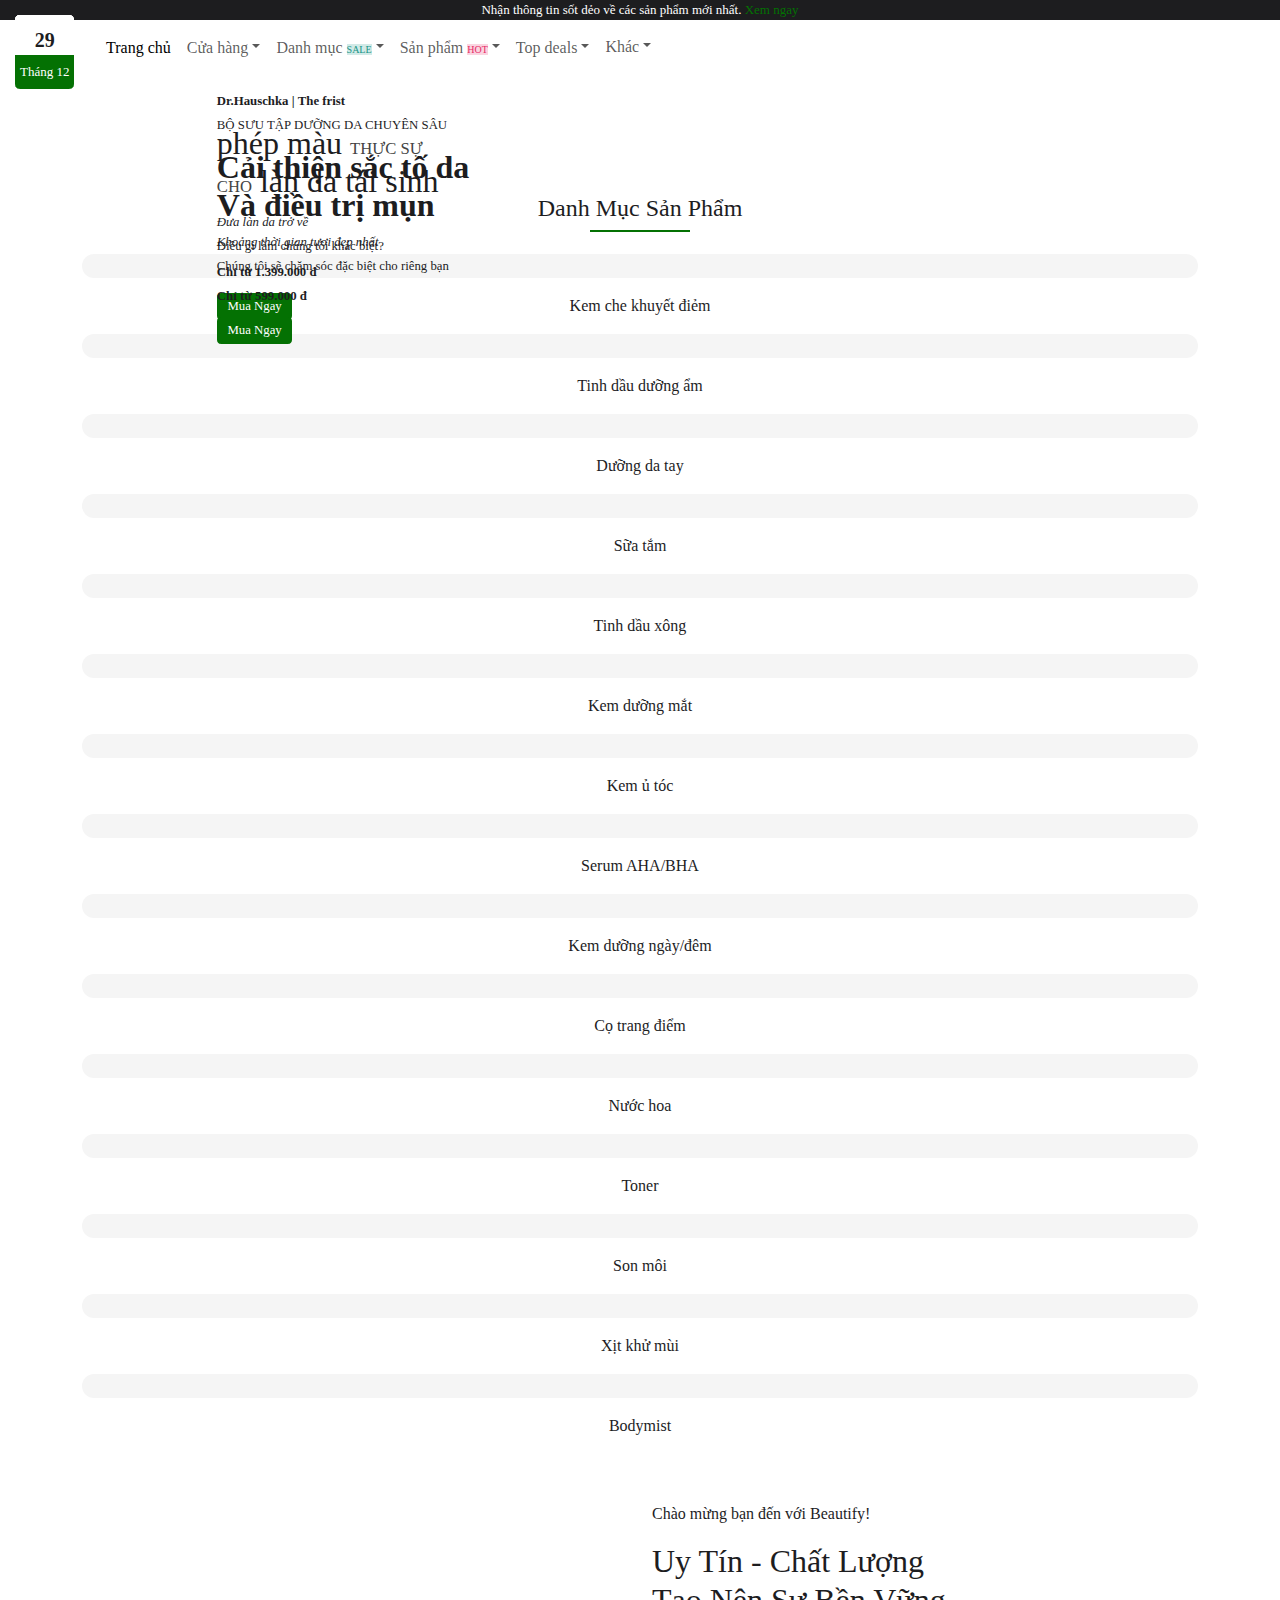
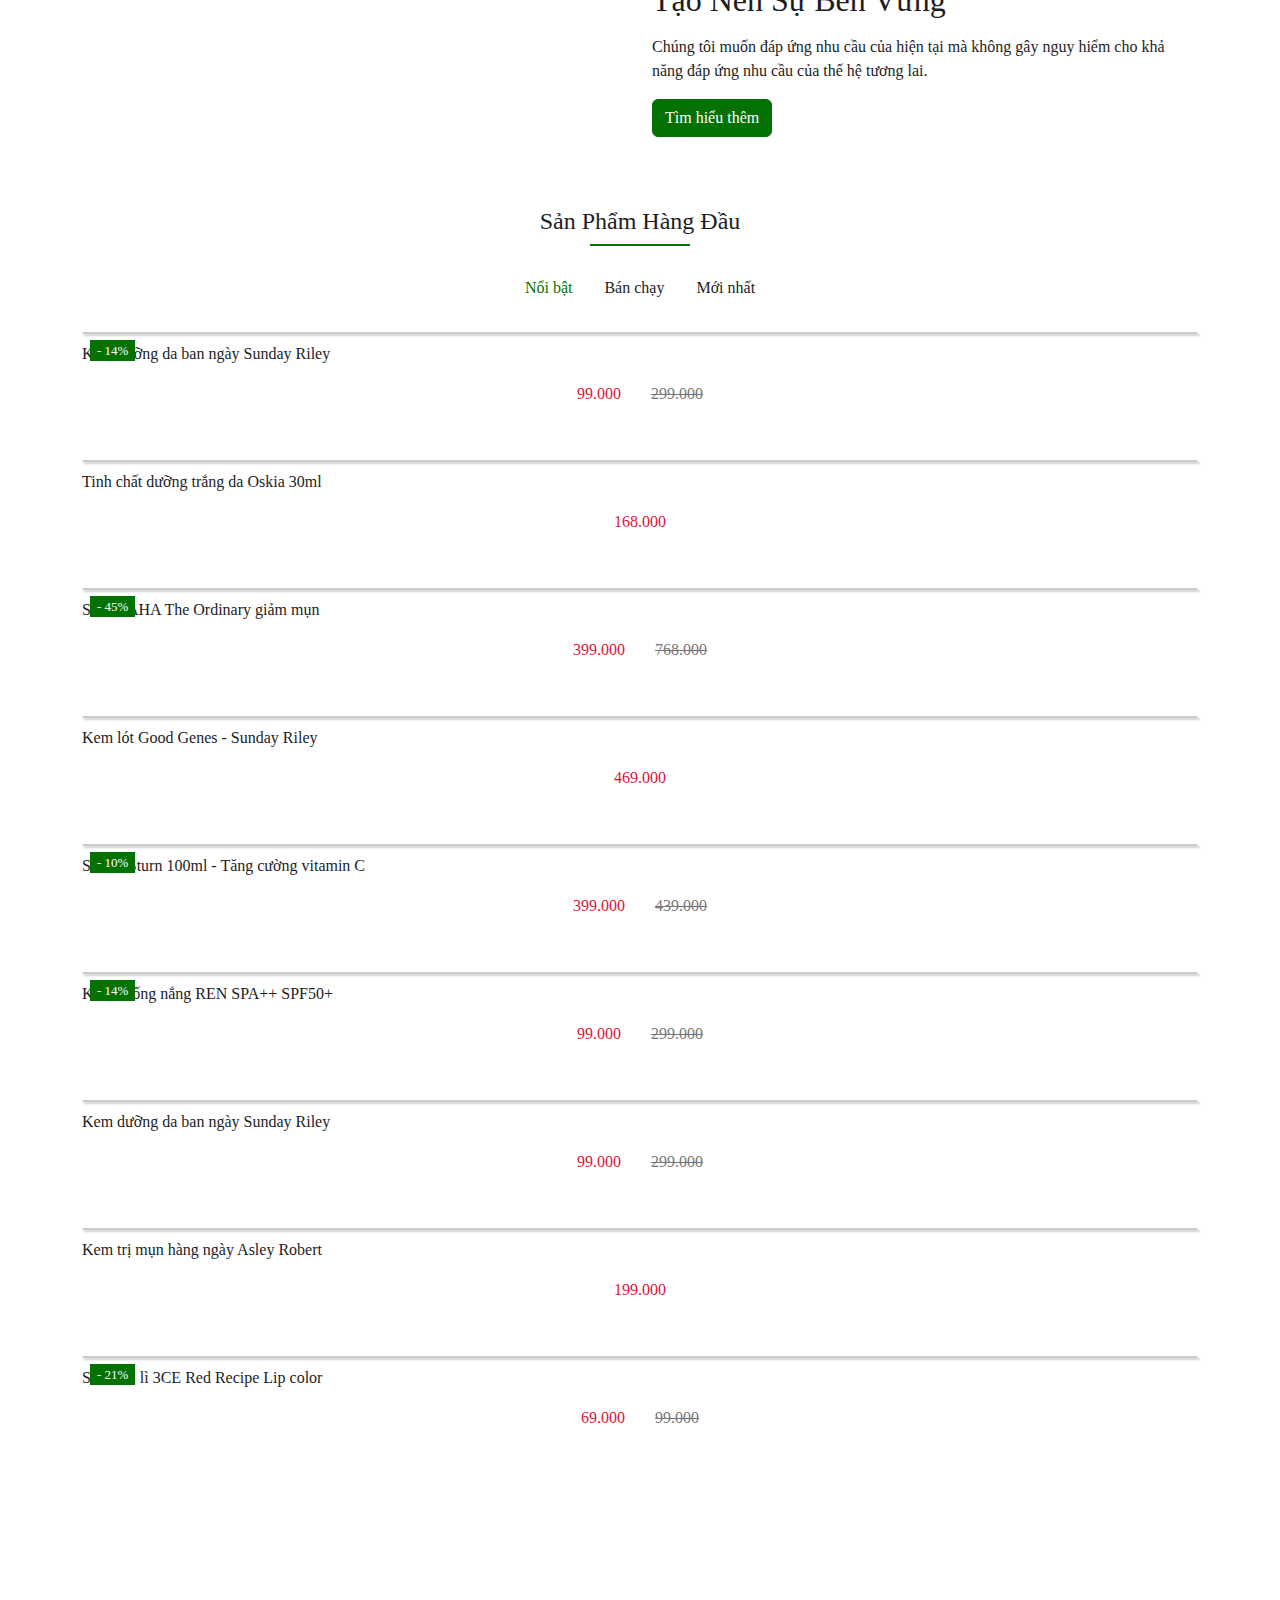
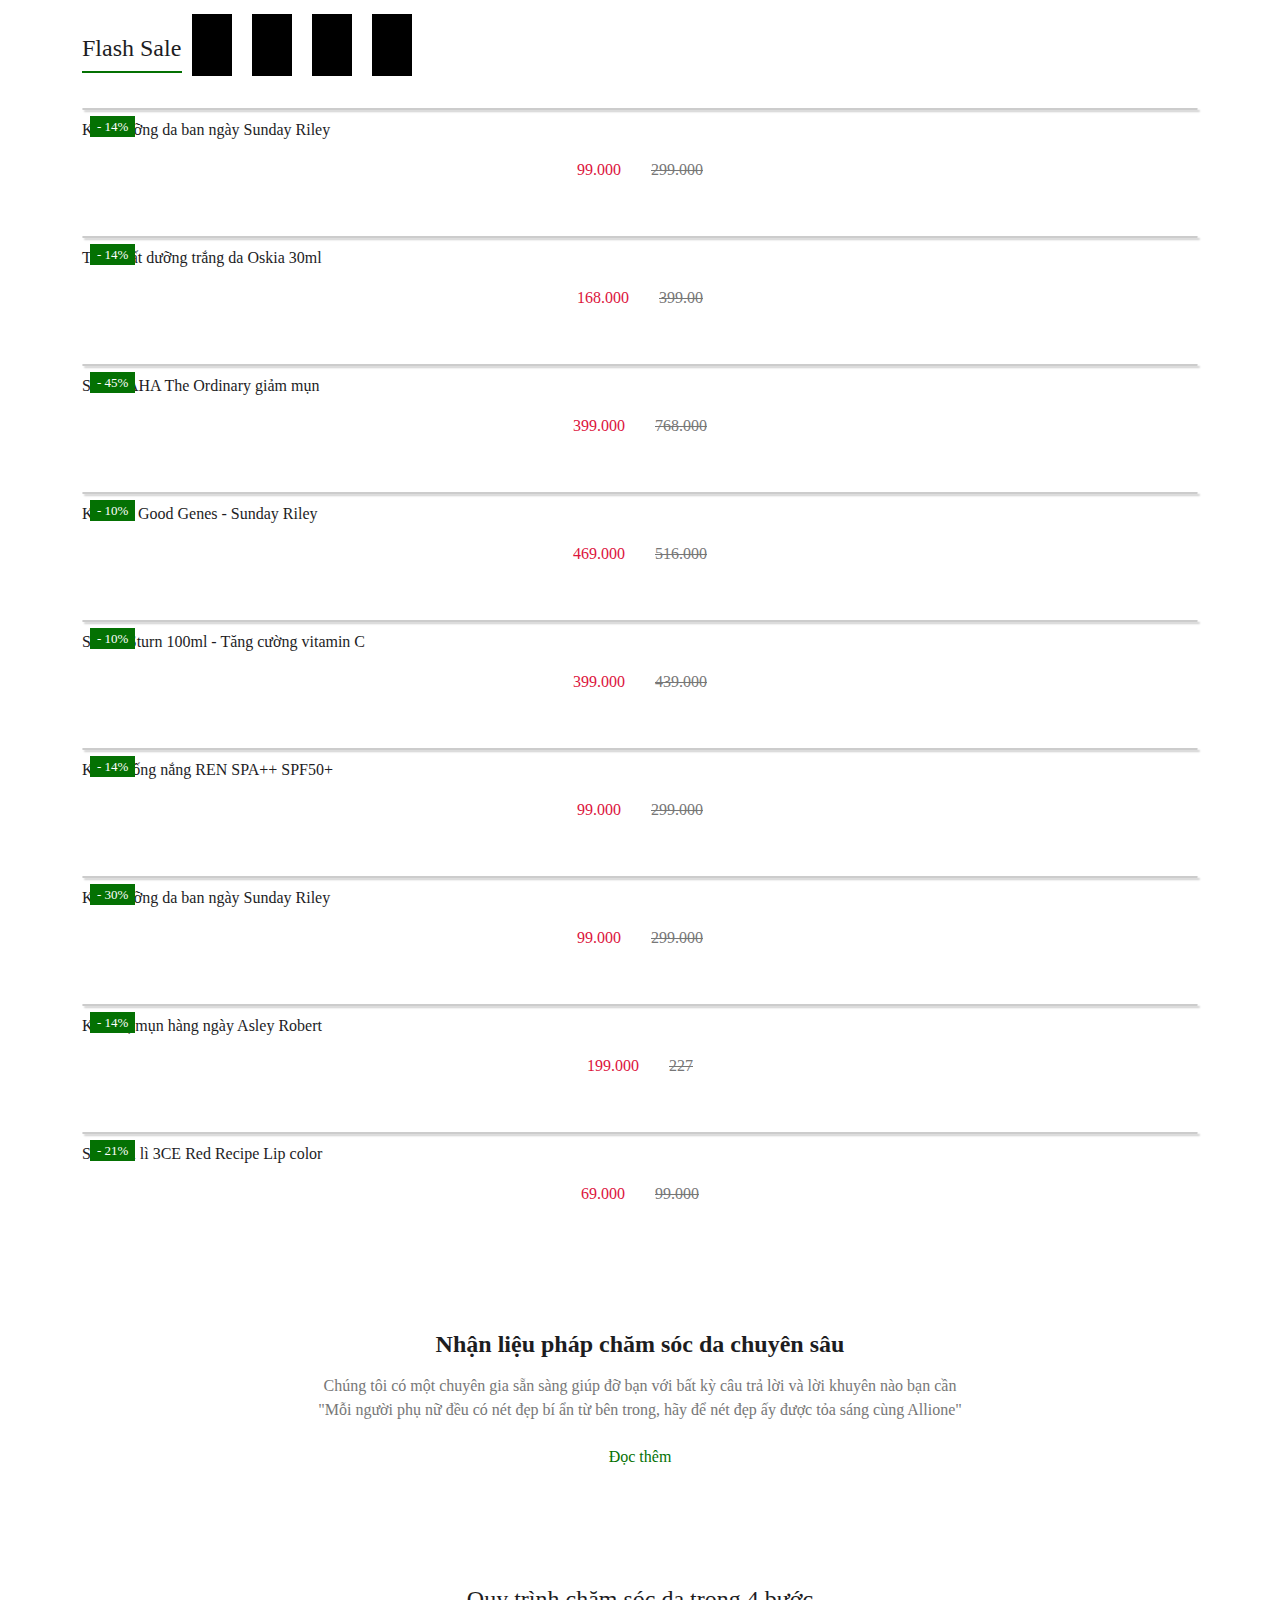
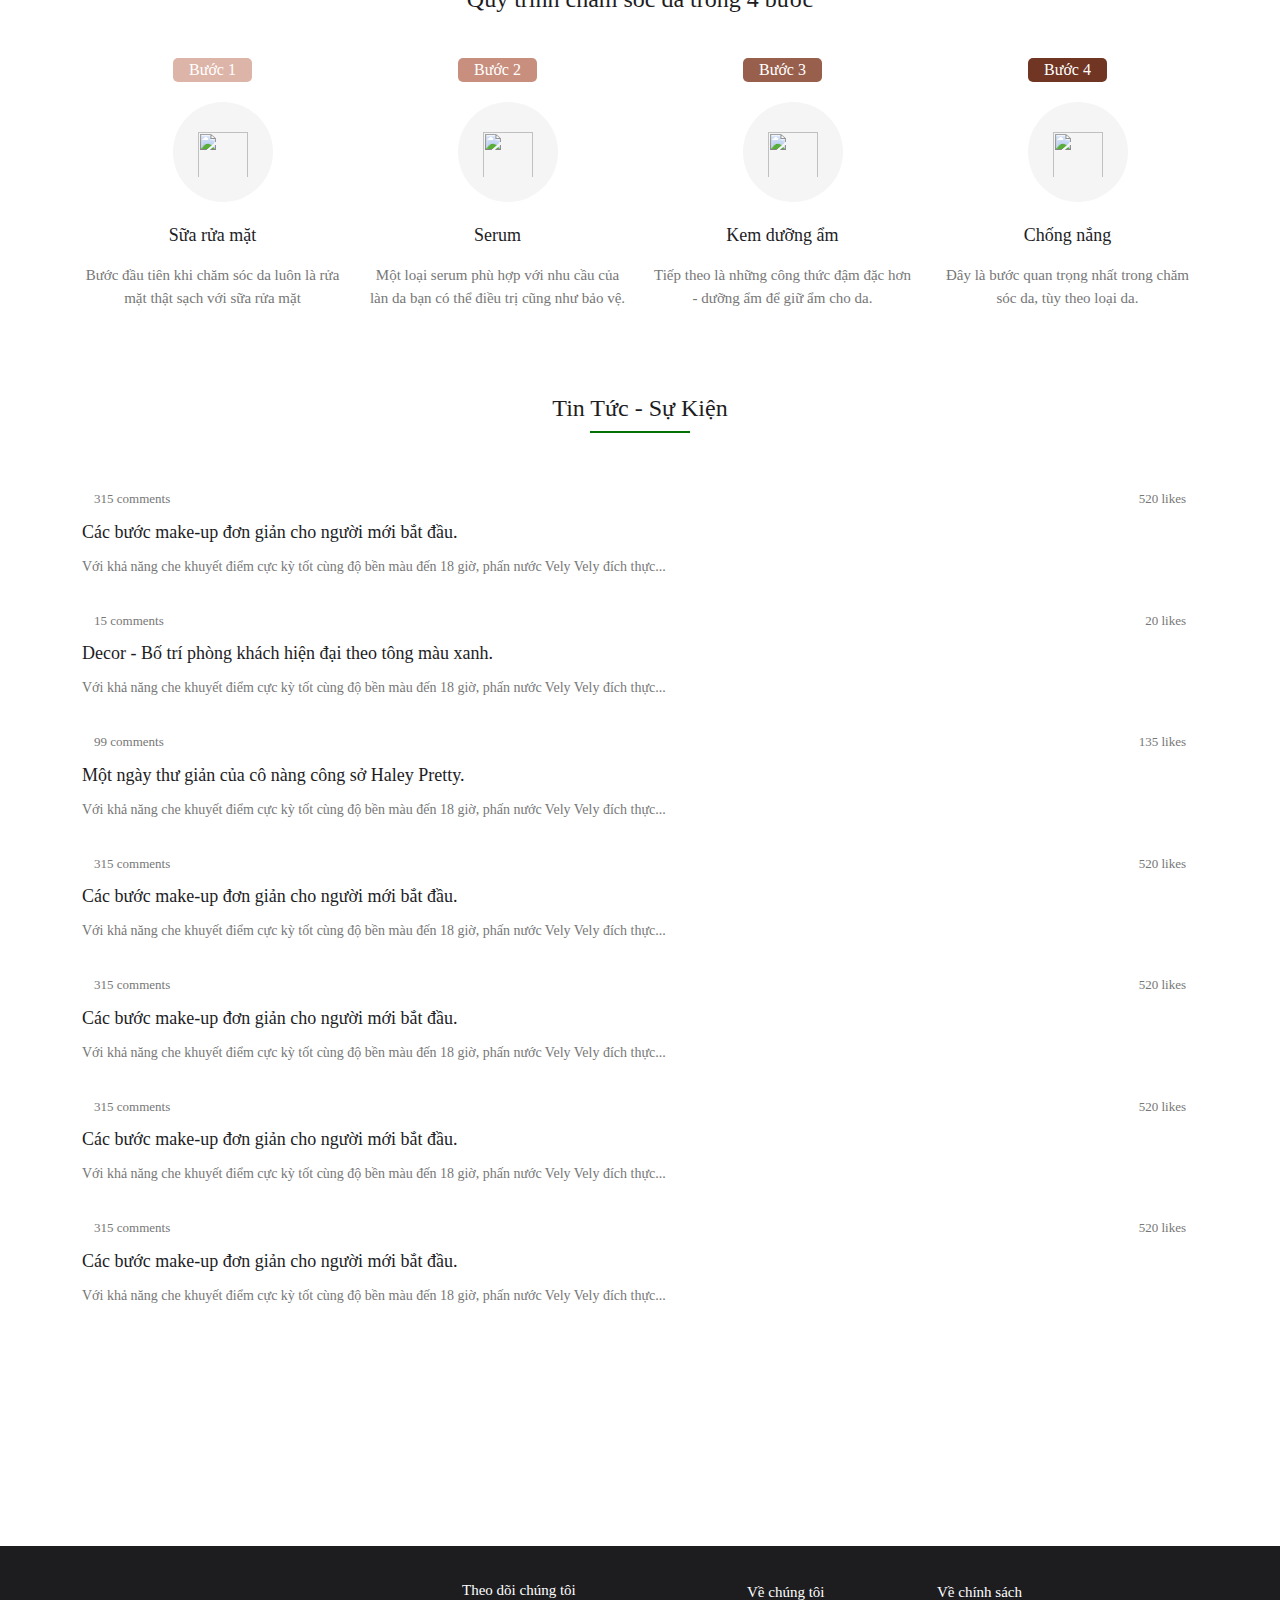
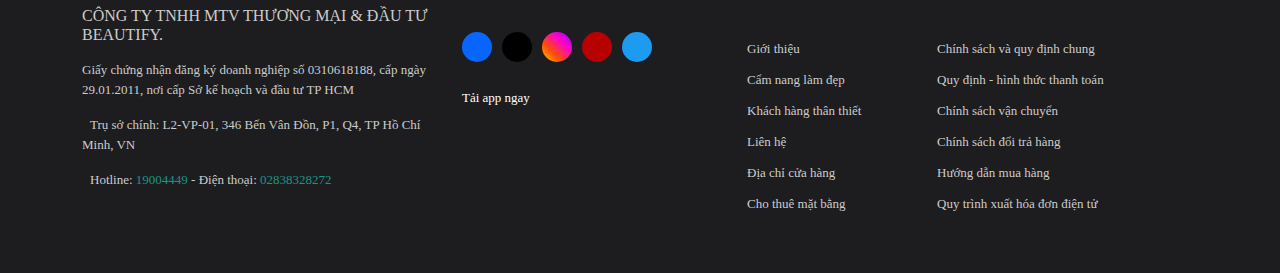
==== index.html @ f094d580 "no commit" ====
<!DOCTYPE html>
<html lang="en">
<head>
    <meta charset="UTF-8">
    <meta name="viewport" content="width=device-width, initial-scale=1.0">
    <title>Beautify</title>
    <link rel="stylesheet" href="css/all.min.css">
    <link rel="stylesheet" href="css/bootstrap.css">
    <link rel="stylesheet" href="css/owl.carousel.css">
    <link rel="stylesheet" href="css/owl.theme.default.css"> 
    <link rel="stylesheet" href="css/style.css">
</head>
<body>
    <div class="bg-top">
        <div class="container nav-top">
            <div class="row">
                <div class="col-12">
                    Nhận thông tin sốt dẻo về các sản phẩm mới nhất.
                    <a href="#" class="text-primary">Xem ngay</a>
                </div>
            </div>
        </div>
    </div>
    <nav class="navbar navbar-expand-lg navbar-light container-fluid">
        <div class="container">
            <a class="navbar-brand" href="#"><img src="images/logo.png" alt=""></a>
            <button class="navbar-toggler collapsed" type="button" data-bs-toggle="collapse" data-bs-target="#navbar-content">
                <div class="hamburger-toggle">
                    <div class="hamburger">
                        <span></span>
                        <span></span>
                        <span></span>
                    </div>
                </div>
            </button>
            <div class="collapse navbar-collapse" id="navbar-content">
                <ul class="navbar-nav mr-auto mb-2 mb-lg-0">
                    <li class="nav-item">
                        <a class="nav-link active" aria-current="page" href="index.html">Trang chủ</a>
                    </li>
                    <li class="drop-shop nav-item dropdown dropdown-mega position-static">
                        <a class="nav-link dropdown-toggle" href="shop.html" data-bs-toggle="dropdown" data-bs-auto-close="outside">Cửa hàng</a>
                        <div class="dropdown-menu shadow mt-4">
                        <div class="mega-content px-4">
                            <div class="container-fluid">
                            <div class="row">
                                <ul class="type-pr col-md-6 col-lg-3 d-flex flex-column py-3">
                                    <li><h6 class="text-uppercase">Các loại sản phẩm</h6></li>
                                    <li><a href="#" class="dropdown-item">Chăm sóc cơ thể</a></li>
                                    <li><a href="#" class="dropdown-item">Chăm sóc da mặt</a></li>
                                    <li>
                                        <a href="#" class="dropdown-item">Chăm sóc tóc
                                            <span class="text-secondary tag">NEW</span>
                                        </a>
                                    </li>
                                    <li><a href="#" class="dropdown-item">Chăm sóc răng miệng</a></li>
                                    <li><a href="#" class="dropdown-item">Khăn giấy - bông tẩy trang</a></li>
                                    <li>
                                        <a href="#" class="dropdown-item">Vệ sinh phụ nữ
                                            <span class="tag text-success">HOT</span>
                                        </a>
                                    </li>
                                    <li><a href="#" class="dropdown-item">Chăm sóc bé</a></li>
                                </ul>
                                <ul class="only-here col-md-6 col-lg-3 d-flex flex-column py-3">
                                    <li><h6 class="text-uppercase">chỉ có tại beautify</h6></li>
                                    <li><a href="#" class="dropdown-item">Judy doll</a></li>
                                    <li><a href="#" class="dropdown-item">Oriframe</a></li>
                                    <li>
                                        <a href="#" class="dropdown-item">Space Lady <span class="tag text-bg-secondary text-secondary">NEW</span></a>
                                    </li>
                                    <li><a href="#" class="dropdown-item">Perfect Diary</a></li>
                                    <li><a href="#" class="dropdown-item">Naturies</a></li>
                                </ul>
                                <div class="col-md-2 py-5 drop-img1">
                                    <img src="images/shop-banner-1.jpg" alt="" class="w-100">
                                </div>
                                <div class="col-md-4 drop-img2 py-5">
                                    <img src="images/shop-banner-2.jpg" alt="" class="w-100">
                                </div>
                            </div>
                            </div>
                        </div>
                        </div>
                    </li>
                    <li class="drop-cat nav-item dropdown dropdown-mega position-static">
                        <a class="dropdown-toggle nav-link" href="#" data-bs-toggle="dropdown" data-bs-auto-close="outside">Danh mục <span class="text-bg-secondary text-secondary tag">SALE</span></a>
                        <div class="dropdown-menu shadow mt-4">
                        <div class="mega-content px-4">
                            <div class="container-fluid">
                                <div class="row">
                                    <div class="col-lg-6">
                                        <div class="row">
                                            <ul class="col-md-6 col-lg-4 d-flex flex-column my-3">
                                                <li><h6>Serum</h6></li>
                                                <li><a href="#" class="dropdown-item">Trị mụn</a></li>
                                                <li><a href="#" class="dropdown-item">Sáng da</a></li>
                                                <li><a href="#" class="dropdown-item">Cấp ẩm</a></li>
                                                <li><a href="#" class="dropdown-item">Ngăn ngừa lão hóa</a></li>
                                            </ul>
                                            <ul class="col-md-6 col-lg-4 d-flex flex-column my-3">
                                                <li><h6>Che khuyết điểm</h6></li>
                                                <li><a href="#" class="dropdown-item">Dạng kem</a></li>
                                                <li><a href="#" class="dropdown-item">Bảng triệt sắc</a></li>
                                                <li><a href="#" class="dropdown-item">Dạng bột</a></li>
                                            </ul>
                                            <ul class="col-md-6 col-lg-4 d-flex flex-column my-3">
                                                <li><h6>Creams</h6></li>
                                                <li><a href="#" class="dropdown-item">Sữa rửa mặt</a></li>
                                                <li><a href="#" class="dropdown-item">Kem dưỡng ẩm</a></li>
                                                <li><a href="#" class="dropdown-item">Dưỡng da ban đêm</a></li>
                                                <li><a href="#" class="dropdown-item">Tinh chất massage</a></li>
                                            </ul>
                                            <ul class="col-md-6 col-lg-4 d-flex flex-column my-3">
                                                <li><h6>Chăm sóc tóc</h6></li>
                                                <li><a href="#" class="dropdown-item">Dầu gội</a></li>
                                                <li><a href="#" class="dropdown-item">Dầu xả</a></li>
                                                <li><a href="#" class="dropdown-item">Kem ủ tóc</a></li>
                                                <li><a href="#" class="dropdown-item">Thuốc nhuộm</a></li>
                                            </ul>
                                            <ul class="col-md-6 col-lg-4 d-flex flex-column my-3">
                                                <li><h6>Khử mùi</h6></li>
                                                <li><a href="#" class="dropdown-item">Dành cho nam</a></li>
                                                <li><a href="#" class="dropdown-item">Dành cho nữ</a></li>
                                            </ul>
                                            <ul class="col-md-6 col-lg-4 d-flex flex-column my-3">
                                                <li><h6>Trang điểm</h6></li>
                                                <li><a href="#" class="dropdown-item">Dành cho mặt</a></li>
                                                <li><a href="#" class="dropdown-item">Dành cho môi</a></li>
                                                <li><a href="#" class="dropdown-item">Dành cho mắt</a></li>
                                                <li><a href="#" class="dropdown-item">Phụ kiện make-up</a></li>
                                            </ul>
                                        </div>
                                    </div>
                                    <div class="col-lg-6 drop-spbc">
                                        <h6 class="text-center py-3">Sản phẩm bán chạy</h6>
                                        <div class="row justify-content-around">
                                            <div class="col-10 col-xl-5 bg-white drop-spbc-item my-2">
                                                <div class="row">
                                                    <div class="col-5">
                                                        <img src="images/14_02-300x300.jpg" alt="" class="w-100">
                                                    </div>
                                                    <div class="col-7 drop-spbc-caption">
                                                        <a href="#">Overnight Glow Dark Spot Sleeping Cream 50ml</a>
                                                        <p>169.000 - 199.000</p>
                                                    </div>
                                                </div>
                                            </div>
                                            <div class="col-10 col-xl-5 bg-white drop-spbc-item my-2">
                                                <div class="row">
                                                    <div class="col-5">
                                                        <img src="images/17-300x300.jpg" alt="" class="w-100">
                                                    </div>
                                                    <div class="col-7 drop-spbc-caption">
                                                        <a href="#">Overnight Glow Dark Spot Sleeping Cream 50ml</a>
                                                        <p>169.000 - 199.000</p>
                                                    </div>
                                                </div>
                                            </div>
                                            <div class="col-10 col-xl-5 bg-white drop-spbc-item my-2">
                                                <div class="row">
                                                    <div class="col-5">
                                                        <img src="images/19-300x300.jpg" alt="" class="w-100">
                                                    </div>
                                                    <div class="col-7 drop-spbc-caption">
                                                        <a href="#">Overnight Glow Dark Spot Sleeping Cream 50ml</a>
                                                        <p>169.000 - 199.000</p>
                                                    </div>
                                                </div>
                                            </div>
                                            <div class="col-10 col-xl-5 bg-white drop-spbc-item my-2">
                                                <div class="row">
                                                    <div class="col-5">
                                                        <img src="images/21-300x300.jpg" alt="" class="w-100">
                                                    </div>
                                                    <div class="col-7 drop-spbc-caption">
                                                        <a href="#">Overnight Glow Dark Spot Sleeping Cream 50ml</a>
                                                        <p>169.000 - 199.000</p>
                                                    </div>
                                                </div>
                                            </div>
                                        </div>
                                    </div>
                                </div>
                            </div>
                        </div>
                        </div>
                    </li>
                    <li class="drop-pr nav-item dropdown dropdown-mega position-static">
                        <a href="#" class="dropdown-toggle nav-link" data-bs-toggle="dropdown" data-bs-auto-close="outside">Sản phẩm <span class="tag text-success text-bg-success">HOT</span></a>
                        <div class="dropdown-menu shadow">
                            <div class="mega-content">
                                <div class="container">
                                    <div class="row">
                                        <!-- Nav tabs -->
                                        <ul class="nav nav-tabs mt-3">
                                            <li class="nav-item">
                                                <a class="nav-link active" data-bs-toggle="tab" href="#serum">Serum</a>
                                            </li>
                                            <li class="nav-item">
                                                <a class="nav-link" data-bs-toggle="tab" href="#cream">Kem duõng da</a>
                                            </li>
                                            <li class="nav-item">
                                                <a class="nav-link" data-bs-toggle="tab" href="#makeup">Trang điểm</a>
                                            </li>
                                        </ul>
  
                                        <!-- Tab panes -->
                                        <div class="tab-content mt-4">
                                            <div class="tab-pane container active" id="serum">
                                                <div class="owl-carousel owl-theme nav-prtab">
                                                    <div class="item">
                                                        <div class="primg">
                                                            <img src="images/pr-7.jpg" alt="" class="img1">
                                                            <img src="images/24_02-300x300.jpg" alt="" class="img2">
                                                            <div class="tag-sale">- 14%</div>
                                                            <div class="rating">
                                                                <i class="fa-solid fa-star"></i>
                                                                <i class="fa-solid fa-star"></i>
                                                                <i class="fa-solid fa-star"></i>
                                                                <i class="fa-solid fa-star"></i>
                                                                <i class="fa-solid fa-star-half-alt"></i>
                                                            </div>
                                                            <ul class="list-icon">
                                                                <li><a href="#"><i class="fa-solid fa-cart-shopping"></i></a></li>
                                                                <li><a href="#"><i class="fa-solid fa-heart"></i></a></li>
                                                                <li><a href="#"><i class="fa-solid fa-search-plus"></i></a></li>
                                                            </ul>
                                                        </div>
                                                        <div class="row mt-2">
                                                            <a href="product.html" class="col-12 pr-name">Kem dưỡng da ban ngày Sunday Riley</a>
                                                            <div class="col-12 d-flex pr-price justify-content-center">
                                                                <p class="new-price">99.000</p>
                                                                <p class="old-price">299.000</p>
                                                            </div>
                                                            <div class="col-12 pr-btn text-center">
                                                                <button class="btn btn-primary">Mua Ngay</button>
                                                            </div>
                                                        </div>
                                                    </div>
                                                    <div class="item">
                                                        <div class="primg">
                                                            <img src="images/14-300x300.jpg" alt="" class="img1">
                                                            <img src="images/14_02-300x300.jpg" alt="" class="img2">
                                                            <div class="rating">
                                                                <i class="fa-solid fa-star"></i>
                                                                <i class="fa-solid fa-star"></i>
                                                                <i class="fa-solid fa-star"></i>
                                                                <i class="fa-solid fa-star"></i>
                                                                <i class="fa-solid fa-star"></i>
                                                            </div>
                                                            <ul class="list-icon">
                                                                <li><a href="#"><i class="fa-solid fa-cart-shopping"></i></a></li>
                                                                <li><a href="#"><i class="fa-solid fa-heart"></i></a></li>
                                                                <li><a href="#"><i class="fa-solid fa-search-plus"></i></a></li>
                                                            </ul>
                                                        </div>
                                                        <div class="row mt-2">
                                                            <a href="product.html" class="col-12 pr-name">Tinh chất dưỡng trắng da Oskia 30ml</a>
                                                            <div class="col-12 d-flex pr-price justify-content-center">
                                                                <p class="new-price">168.000</p>
                                                            </div>
                                                            <div class="col-12 pr-btn text-center">
                                                                <button class="btn btn-primary">Mua Ngay</button>
                                                            </div>
                                                        </div>
                                                    </div>
                                                    <div class="item">
                                                                <div class="primg">
                                                            <img src="images/09-300x300.jpg" alt="" class="img1">
                                                            <img src="images/09_02-300x300.jpg" alt="" class="img2">
                                                            <div class="tag-sale">- 45%</div>
                                                            <div class="rating">
                                                                <i class="fa-solid fa-star"></i>
                                                                <i class="fa-solid fa-star"></i>
                                                                <i class="fa-solid fa-star"></i>
                                                                <i class="fa-solid fa-star"></i>
                                                                <i class="fa-solid fa-star"></i>
                                                            </div>
                                                            <ul class="list-icon">
                                                                <li><a href="#"><i class="fa-solid fa-cart-shopping"></i></a></li>
                                                                <li><a href="#"><i class="fa-solid fa-heart"></i></a></li>
                                                                <li><a href="#"><i class="fa-solid fa-search-plus"></i></a></li>
                                                            </ul>
                                                        </div>
                                                        <div class="row mt-2">
                                                            <a href="product.html" class="col-12 pr-name">Serum AHA The Ordinary giảm mụn</a>
                                                            <div class="col-12 d-flex pr-price justify-content-center">
                                                                <p class="new-price">399.000</p>
                                                                <p class="old-price">768.000</p>
                                                            </div>
                                                            <div class="col-12 pr-btn text-center">
                                                                <button class="btn btn-primary">Mua Ngay</button>
                                                            </div>
                                                        </div>
                                                    </div>
                                                    <div class="item">
                                                        <div class="primg">
                                                            <img src="images/13-300x300.jpg" alt="" class="img1">
                                                            <img src="images/13_02-300x300.jpg" alt="" class="img2">
                                                            <div class="rating">
                                                                <i class="fa-solid fa-star"></i>
                                                                <i class="fa-solid fa-star"></i>
                                                                <i class="fa-solid fa-star"></i>
                                                                <i class="fa-solid fa-star"></i>
                                                                <i class="fa-regular fa-star"></i>
                                                            </div>
                                                            <ul class="list-icon">
                                                                <li><a href="#"><i class="fa-solid fa-cart-shopping"></i></a></li>
                                                                <li><a href="#"><i class="fa-solid fa-heart"></i></a></li>
                                                                <li><a href="#"><i class="fa-solid fa-search-plus"></i></a></li>
                                                            </ul>
                                                        </div>
                                                        <div class="row mt-2">
                                                            <a href="product.html" class="col-12 pr-name">Kem lót Good Genes - Sunday Riley</a>
                                                            <div class="col-12 d-flex pr-price justify-content-center">
                                                                <p class="new-price">469.000</p>
                                                            </div>
                                                            <div class="col-12 pr-btn text-center">
                                                                <button class="btn btn-primary">Mua Ngay</button>
                                                            </div>
                                                        </div>
                                                    </div>
                                                    <div class="item">
                                                        <div class="primg">
                                                            <img src="images/15-300x300.jpg" alt="" class="img1">
                                                            <img src="images/15_02-300x300.jpg" alt="" class="img2">
                                                            <div class="tag-sale">- 10%</div>
                                                            <div class="rating">
                                                                <i class="fa-solid fa-star"></i>
                                                                <i class="fa-solid fa-star"></i>
                                                                <i class="fa-solid fa-star"></i>
                                                                <i class="fa-solid fa-star"></i>
                                                                <i class="fa-solid fa-star"></i>
                                                            </div>
                                                            <ul class="list-icon">
                                                                <li><a href="#"><i class="fa-solid fa-cart-shopping"></i></a></li>
                                                                <li><a href="#"><i class="fa-solid fa-heart"></i></a></li>
                                                                <li><a href="#"><i class="fa-solid fa-search-plus"></i></a></li>
                                                            </ul>
                                                        </div>
                                                        <div class="row mt-2">
                                                            <a href="product.html" class="col-12 pr-name">Serum Sturn 100ml - Tăng cường vitamin C</a>
                                                            <div class="col-12 d-flex pr-price justify-content-center">
                                                                <p class="new-price">399.000</p>
                                                                <p class="old-price">439.000</p>
                                                            </div>
                                                            <div class="col-12 pr-btn text-center">
                                                                <button class="btn btn-primary">Mua Ngay</button>
                                                            </div>
                                                        </div>
                                                    </div>
                                                    <div class="item">
                                                        <div class="primg">
                                                            <img src="images/17-300x300.jpg" alt="" class="img1">
                                                            <img src="images/17_02-300x300.jpg" alt="" class="img2">
                                                            <div class="tag-sale">- 14%</div>
                                                            <div class="rating">
                                                                <i class="fa-solid fa-star"></i>
                                                                <i class="fa-solid fa-star"></i>
                                                                <i class="fa-solid fa-star"></i>
                                                                <i class="fa-solid fa-star"></i>
                                                                <i class="fa-solid fa-star"></i>
                                                            </div>
                                                            <ul class="list-icon">
                                                                <li><a href="#"><i class="fa-solid fa-cart-shopping"></i></a></li>
                                                                <li><a href="#"><i class="fa-solid fa-heart"></i></a></li>
                                                                <li><a href="#"><i class="fa-solid fa-search-plus"></i></a></li>
                                                            </ul>
                                                        </div>
                                                        <div class="row mt-2">
                                                            <a href="product.html" class="col-12 pr-name">Kem chống nắng REN SPA++ SPF50+</a>
                                                            <div class="col-12 d-flex pr-price justify-content-center">
                                                                <p class="new-price">99.000</p>
                                                                <p class="old-price">299.000</p>
                                                            </div>
                                                            <div class="col-12 pr-btn text-center">
                                                                <button class="btn btn-primary">Mua Ngay</button>
                                                            </div>
                                                        </div>
                                                    </div>
                                                    <div class="item">
                                                        <div class="primg">
                                                            <img src="images/18_02-300x300.jpg" alt="" class="img1">
                                                            <img src="images/16_02-300x300.jpg" alt="" class="img2">
                                                            <div class="rating">
                                                                <i class="fa-solid fa-star"></i>
                                                                <i class="fa-solid fa-star"></i>
                                                                <i class="fa-solid fa-star"></i>
                                                                <i class="fa-solid fa-star"></i>
                                                                <i class="fa-solid fa-star-half-alt"></i>
                                                            </div>
                                                            <ul class="list-icon">
                                                                <li><a href="#"><i class="fa-solid fa-cart-shopping"></i></a></li>
                                                                <li><a href="#"><i class="fa-solid fa-heart"></i></a></li>
                                                                <li><a href="#"><i class="fa-solid fa-search-plus"></i></a></li>
                                                            </ul>
                                                        </div>
                                                        <div class="row mt-2">
                                                            <a href="product.html" class="col-12 pr-name">Kem dưỡng da ban ngày Sunday Riley</a>
                                                            <div class="col-12 d-flex pr-price justify-content-center">
                                                                <p class="new-price">99.000</p>
                                                                <p class="old-price">299.000</p>
                                                            </div>
                                                            <div class="col-12 pr-btn text-center">
                                                                <button class="btn btn-primary">Mua Ngay</button>
                                                            </div>
                                                        </div>
                                                    </div>
                                                    <div class="item">
                                                        <div class="primg">
                                                            <img src="images/pr-8.jpg" alt="" class="img1">
                                                            <img src="images/13_02-300x300.jpg" alt="" class="img2">
                                                            <div class="rating">
                                                                <i class="fa-solid fa-star"></i>
                                                                <i class="fa-solid fa-star"></i>
                                                                <i class="fa-solid fa-star"></i>
                                                                <i class="fa-solid fa-star"></i>
                                                                <i class="fa-solid fa-star"></i>
                                                            </div>
                                                            <ul class="list-icon">
                                                                <li><a href="#"><i class="fa-solid fa-cart-shopping"></i></a></li>
                                                                <li><a href="#"><i class="fa-solid fa-heart"></i></a></li>
                                                                <li><a href="#"><i class="fa-solid fa-search-plus"></i></a></li>
                                                            </ul>
                                                        </div>
                                                        <div class="row mt-2">
                                                            <a href="product.html" class="col-12 pr-name">Kem trị mụn hàng ngày Asley Robert</a>
                                                            <div class="col-12 d-flex pr-price justify-content-center">
                                                                <p class="new-price">199.000</p>
                                                            </div>
                                                            <div class="col-12 pr-btn text-center">
                                                                <button class="btn btn-primary">Mua Ngay</button>
                                                            </div>
                                                        </div>
                                                    </div>
                                                    <div class="item">
                                                        <div class="primg">
                                                            <img src="images/son-3ce (2).png" alt="" class="img1">
                                                            <img src="images/son-3ce.png" alt="" class="img2">
                                                            <div class="tag-sale">- 21%</div>
                                                            <div class="rating">
                                                                <i class="fa-solid fa-star"></i>
                                                                <i class="fa-solid fa-star"></i>
                                                                <i class="fa-solid fa-star"></i>
                                                                <i class="fa-solid fa-star"></i>
                                                                <i class="fa-solid fa-star"></i>
                                                            </div>
                                                            <ul class="list-icon">
                                                                <li><a href="#"><i class="fa-solid fa-cart-shopping"></i></a></li>
                                                                <li><a href="#"><i class="fa-solid fa-heart"></i></a></li>
                                                                <li><a href="#"><i class="fa-solid fa-search-plus"></i></a></li>
                                                            </ul>
                                                        </div>
                                                        <div class="row mt-2">
                                                            <a href="product.html" class="col-12 pr-name">Son thỏi lì 3CE Red Recipe Lip color</a>
                                                            <div class="col-12 d-flex pr-price justify-content-center">
                                                                <p class="new-price">69.000</p>
                                                                <p class="old-price">99.000</p>
                                                            </div>
                                                            <div class="col-12 pr-btn text-center">
                                                                <button class="btn btn-primary">Mua Ngay</button>
                                                            </div>
                                                        </div>
                                                    </div>
                                                </div>
                                            </div>
                                            <div class="tab-pane container fade" id="cream">
                                                <div class="owl-carousel owl-theme nav-prtab">
                                                    <div class="item">
                                                        <div class="primg">
                                                            <img src="images/son-3ce (2).png" alt="" class="img1">
                                                            <img src="images/son-3ce.png" alt="" class="img2">
                                                            <div class="tag-sale">- 21%</div>
                                                            <div class="rating">
                                                                <i class="fa-solid fa-star"></i>
                                                                <i class="fa-solid fa-star"></i>
                                                                <i class="fa-solid fa-star"></i>
                                                                <i class="fa-solid fa-star"></i>
                                                                <i class="fa-solid fa-star"></i>
                                                            </div>
                                                            <ul class="list-icon">
                                                                <li><a href="#"><i class="fa-solid fa-cart-shopping"></i></a></li>
                                                                <li><a href="#"><i class="fa-solid fa-heart"></i></a></li>
                                                                <li><a href="#"><i class="fa-solid fa-search-plus"></i></a></li>
                                                            </ul>
                                                        </div>
                                                        <div class="row mt-2">
                                                            <a href="product.html" class="col-12 pr-name">Son thỏi lì 3CE Red Recipe Lip color</a>
                                                            <div class="col-12 d-flex pr-price justify-content-center">
                                                                <p class="new-price">69.000</p>
                                                                <p class="old-price">99.000</p>
                                                            </div>
                                                            <div class="col-12 pr-btn text-center">
                                                                <button class="btn btn-primary">Mua Ngay</button>
                                                            </div>
                                                        </div>
                                                    </div>
                                                </div>
                                            </div>
                                            <div class="tab-pane container fade" id="makeup">...</div>
                                        </div>
                                    </div>
                                </div>
                            </div>
                        </div>
                    </li>
                    <li class="drop-topdeal nav-item dropdown dropdown-mega position-static">
                        <a class="dropdown-toggle nav-link" href="#" data-bs-toggle="dropdown" data-bs-auto-close="outside">Top deals</a>
                        <div class="dropdown-menu shadow mt-4">
                          <div class="mega-content px-4">
                            <div class="container-fluid">
                                <div class="row">
                                    <div class="col-lg-6 top-deal-item">
                                        <h5>Cửa hàng bán</h5>
                                        <div class="row">
                                            <div class="col-md-3 col-6">
                                                <img src="images/01-300x300.jpg" alt="">
                                                <p class="text-center"><a href="#">Che khuyết điểm</a></p>
                                            </div>
                                            <div class="col-md-3 col-6">
                                                <img src="images/09-300x300.jpg" alt="">
                                                <p class="text-center"><a href="#">Serum</a></p>
                                            </div>
                                            <div class="col-md-3 col-6">
                                                <img src="images/pr-3.jpg" alt="">
                                                <p class="text-center"><a href="#">Dưỡng da tay</a></p>
                                            </div>
                                            <div class="col-md-3 col-6">
                                                <img src="images/13-300x300.jpg" alt="">
                                                <p class="text-center"><a href="#">Kem chống nắng</a></p>
                                            </div>
                                            <div class="col-md-3 col-6">
                                                <img src="images/14-300x300.jpg" alt="">
                                                <p class="text-center"><a href="#">Toner</a></p>
                                            </div>
                                            <div class="col-md-3 col-6">
                                                <img src="images/pr-7.jpg" alt="">
                                                <p class="text-center"><a href="#">Kem dưỡng mắt</a></p>
                                            </div>
                                            <div class="col-md-3 col-6">
                                                <img src="images/16_02-300x300.jpg" alt="">
                                                <p class="text-center"><a href="#">Make-up</a></p>
                                            </div>
                                            <div class="col-md-3 col-6">
                                                <img src="images/21_02-300x300.jpg" alt="">
                                                <p class="text-center"><a href="#">Nước tẩy trang</a></p>
                                            </div>
                                        </div>
                                    </div>
                                    <div class="col-lg-6 drop-spbc">
                                        <h6 class="text-center py-3">Sản phẩm được yêu thích</h6>
                                        <div class="row justify-content-around">
                                            <div class="col-10 col-xl-5 bg-white drop-spbc-item my-2">
                                                <div class="row">
                                                    <div class="col-5">
                                                        <img src="images/01-300x300.jpg" alt="" class="w-100">
                                                    </div>
                                                    <div class="col-7 drop-spbc-caption">
                                                        <a href="#">Overnight Glow Dark Spot Sleeping Cream 50ml</a>
                                                        <p>169.000 - 199.000</p>
                                                    </div>
                                                </div>
                                            </div>
                                            <div class="col-10 col-xl-5 bg-white drop-spbc-item my-2">
                                                <div class="row">
                                                    <div class="col-5">
                                                        <img src="images/09-300x300.jpg" alt="" class="w-100">
                                                    </div>
                                                    <div class="col-7 drop-spbc-caption">
                                                        <a href="#">Overnight Glow Dark Spot Sleeping Cream 50ml</a>
                                                        <p>169.000 - 199.000</p>
                                                    </div>
                                                </div>
                                            </div>
                                            <div class="col-10 col-xl-5 bg-white drop-spbc-item my-2">
                                                <div class="row">
                                                    <div class="col-5">
                                                        <img src="images/15_02-300x300.jpg" alt="" class="w-100">
                                                    </div>
                                                    <div class="col-7 drop-spbc-caption">
                                                        <a href="#">Overnight Glow Dark Spot Sleeping Cream 50ml</a>
                                                        <p>169.000 - 199.000</p>
                                                    </div>
                                                </div>
                                            </div>
                                            <div class="col-10 col-xl-5 bg-white drop-spbc-item my-2">
                                                <div class="row">
                                                    <div class="col-5">
                                                        <img src="images/23-300x300.jpg" alt="" class="w-100">
                                                    </div>
                                                    <div class="col-7 drop-spbc-caption">
                                                        <a href="#">Overnight Glow Dark Spot Sleeping Cream 50ml</a>
                                                        <p>169.000 - 199.000</p>
                                                    </div>
                                                </div>
                                            </div>
                                            <div class="col-10 col-xl-5 bg-white drop-spbc-item my-2">
                                                <div class="row">
                                                    <div class="col-5">
                                                        <img src="images/19-300x300.jpg" alt="" class="w-100">
                                                    </div>
                                                    <div class="col-7 drop-spbc-caption">
                                                        <a href="#">Overnight Glow Dark Spot Sleeping Cream 50ml</a>
                                                        <p>169.000 - 199.000</p>
                                                    </div>
                                                </div>
                                            </div>
                                            <div class="col-10 col-xl-5 bg-white drop-spbc-item my-2">
                                                <div class="row">
                                                    <div class="col-5">
                                                        <img src="images/24_02-300x300.jpg" alt="" class="w-100">
                                                    </div>
                                                    <div class="col-7 drop-spbc-caption">
                                                        <a href="#">Overnight Glow Dark Spot Sleeping Cream 50ml</a>
                                                        <p>169.000 - 199.000</p>
                                                    </div>
                                                </div>
                                            </div>
                                        </div>
                                    </div>
                                </div>
                            </div>
                          </div>
                        </div>
                    </li>
                    <li class="drop-element nav-item dropdown">
                        <a class="nav-link dropdown-toggle" href="#" data-bs-toggle="dropdown" data-bs-auto-close="outside">Khác</a>
                        <ul class="dropdown-menu shadow">
                            <li><a href="blog.html" class="dropdown-item">Tin tức - Sự kiện <span class="tag text-secondary text-bg-secondary">NEW</span></a></li>
                            <li><a href="#" class="dropdown-item">Liên hệ</a></li>
                            <li><a href="#" class="dropdown-item">Câu hỏi thường gặp</a></li>
                            <li><a href="#" class="dropdown-item">Chat với shop</a></li>
                            <li><a href="#" class="dropdown-item">Galerry</a></li>
                            <li><a href="#" class="dropdown-item">Chương trình khuyến mãi <span class="tag text-success text-bg-success">HOT</span></a></li>
                            <li><a href="#" class="dropdown-item">Cách mua hàng online</a></li>
                            <li><a href="#" class="dropdown-item">Thông tin cửa hàng</a></li>
                            <li><a href="#" class="dropdown-item">Đăng ký thành viên</a></li>
                        </ul>
                    </li>
                </ul>
                <div class="d-flex ms-auto nav-icon">
                    <ul>
                        <li><a href="#"><i class="fa-solid fa-search"></i></a></li>
                        <li><a href="#"><i class="fa-solid fa-user"></i></a></li>
                        <li><a href="#"><i class="fa-solid fa-cart-shopping"></i></a></li>
                    </ul>
                </div>
            </div>
        </div>
    </nav>

    <div class="banner">
        <div class="hero_carosel owl-carousel owl-theme">
            <div class="slider-2">
               <div class="hero-img">
                  <img src="images/pic 2.png" alt="">  
               </div>
               <div class="desc-banner container">
                    <p>Dr.Hauschka |<span>&nbsp;The frist</span></p>
                    <h1>phép màu <span>THỰC SỰ</span><br><span>CHO</span> làn da tái sinh</h1>
                    <p class="caption">Đưa làn da trở về<br>
                        Khoảng thời gian tươi đẹp nhất
                    </p>
                    <h6>Chỉ từ 1.399.000 đ</h6>
                    <button class="btn btn-primary">Mua Ngay</button>
                </div>
            </div>
            <div class="slider">
               <div class="hero-img">
                  <img src="images/pic 1.png" alt="">  
               </div>
               <div class="desc-banner container">
                    <p>BỘ SƯU TẬP DƯỠNG DA CHUYÊN SÂU</p>
                    <h1>Cải thiện sắc tố da <br>Và điều trị mụn</h1>
                    <p>Điều gì làm chúng tôi khác biệt? <br>
                        Chúng tôi sẽ chăm sóc đặc biệt cho riêng bạn
                    </p>
                    <h6>Chỉ từ 599.000 đ</h6>
                    <button class="btn btn-primary">Mua Ngay</button>
                </div>
            </div>
         </div>
    </div>
    <section class="categories container">
        <div class="row">
            <div class="section-title col-12">
                <h4>Danh mục sản phẩm</h4>
                <div class="line"></div>
            </div>
        </div>
        <div class="row">
            <div class="owl-carousel owl-theme cat">
                <div class="item cat-item">
                    <div class="cat-img">
                        <img src="images/cat-01.jpg" alt="" class="w-100">
                    </div>
                    <p class="text-center">Kem che khuyết điẻm</p>
                </div>
                <div class="item cat-item">
                    <div class="cat-img">
                        <img src="images/cat-02.jpg" alt="" class="w-100">
                    </div>
                    <p class="text-center">Tinh dầu dưỡng ẩm</p>
                </div>
                <div class="item cat-item">
                    <div class="cat-img">
                        <img src="images/cat-03.jpg" alt="" class="w-100">
                    </div>
                    <p class="text-center">Dưỡng da tay</p>
                </div>
                <div class="item cat-item">
                    <div class="cat-img">
                        <img src="images/category-1-205x205_t.png" alt="" class="w-100">
                    </div>
                    <p class="text-center">Sữa tắm</p>
                </div>
                <div class="item cat-item">
                    <div class="cat-img">
                        <img src="images/cat-04.jpg" alt="" class="w-100">
                    </div>
                    <p class="text-center">Tinh dầu xông</p>
                </div>
                <div class="item cat-item">
                    <div class="cat-img">
                        <img src="images/cat-05.jpg" alt="" class="w-100">
                    </div>
                    <p class="text-center">Kem dưỡng mắt</p>
                </div>
                <div class="item cat-item">
                    <div class="cat-img">
                        <img src="images/cat-06.jpg" alt="" class="w-100">
                    </div>
                    <p class="text-center">Kem ủ tóc</p>
                </div>
                <div class="item cat-item">
                    <div class="cat-img">
                        <img src="images/cat-07.jpg" alt="" class="w-100">
                    </div>
                    <p class="text-center">Serum AHA/BHA</p>
                </div>
                <div class="item cat-item">
                    <div class="cat-img">
                        <img src="images/cat-08.jpg" alt="" class="w-100">
                    </div>
                    <p class="text-center">Kem dưỡng ngày/đêm</p>
                </div>
                <div class="item cat-item">
                    <div class="cat-img">
                        <img src="images/category-2-205x205_t.png" alt="" class="w-100">
                    </div>
                    <p class="text-center">Cọ trang điểm</p>
                </div>
                <div class="item cat-item">
                    <div class="cat-img">
                        <img src="images/category-3-205x205_t.png" alt="" class="w-100">
                    </div>
                    <p class="text-center">Nước hoa</p>
                </div>
                <div class="item cat-item">
                    <div class="cat-img">
                        <img src="images/category-4-205x205_t.png" alt="" class="w-100">
                    </div>
                    <p class="text-center">Toner</p>
                </div>
                <div class="item cat-item">
                    <div class="cat-img">
                        <img src="images/category-5-205x205_t.png" alt="" class="w-100">
                    </div>
                    <p class="text-center">Son môi</p>
                </div>
                <div class="item cat-item">
                    <div class="cat-img">
                        <img src="images/category-6-205x205_t.png" alt="" class="w-100">
                    </div>
                    <p class="text-center">Xịt khử mùi</p>
                </div>
                <div class="item cat-item">
                    <div class="cat-img">
                        <img src="images/category-7-205x205_t.png" alt="" class="w-100">
                    </div>
                    <p class="text-center">Bodymist</p>
                </div>
            </div>
        </div>
    </section>
    <section class="about container mt-5">
        <div class="row">
            <div class="col-md-6">
                <div class="about-img">
                    <img src="images/cmsbanner.jpg" alt="" class="w-100">
                </div>
            </div>
            <div class="col-md-6 content">
                <p class="mt-0">Chào mừng bạn đến với Beautify!</p>
                <h2 class="mb-0">Uy Tín - Chất Lượng <br>
                    Tạo Nên Sự Bền Vững
                </h2>
                <p>
                    Chúng tôi muốn đáp ứng nhu cầu của hiện tại mà không gây nguy hiểm cho khả năng đáp ứng nhu cầu của thế hệ tương lai.
                </p>
                <button class="btn btn-primary">Tìm hiểu thêm</button>
            </div>
        </div>
    </section>
    <section class="product container">
        <div class="section-title">
            <h4>Sản phẩm hàng đầu</h4>
            <div class="line"></div>
        </div>
        <!-- Nav tabs -->
        <ul class="nav nav-pills" id="myPill" role="tablist">
            <li class="nav-item" role="presentation">
                <button class="nav-link active" id="home-tab" data-bs-toggle="tab" data-bs-target="#home" type="button" role="tab" aria-controls="home" aria-selected="true">Nổi bật</button>
            </li>
            <li class="nav-item" role="presentation">
                <button class="nav-link" id="profile-tab" data-bs-toggle="tab" data-bs-target="#profile" type="button" role="tab" aria-controls="profile" aria-selected="false">Bán chạy</button>
            </li>
            <li class="nav-item" role="presentation">
                <button class="nav-link" id="messages-tab" data-bs-toggle="tab" data-bs-target="#messages" type="button" role="tab" aria-controls="messages" aria-selected="false">Mới nhất</button>
            </li>
        </ul>
          
        <!-- Tab panes -->
        <div class="tab-content mt-4">
            <div class="tab-pane active" id="home" role="tabpanel" aria-labelledby="home-tab" tabindex="0">
                <div class="owl-carousel owl-theme prtab">
                    <div class="pr-item">
                        <div class="pr-img">
                            <img src="images/pr-7.jpg" alt="" class="img1">
                            <img src="images/24_02-300x300.jpg" alt="" class="img2">
                            <div class="tag-sale">- 14%</div>
                            <div class="rating">
                                <i class="fa-solid fa-star"></i>
                                <i class="fa-solid fa-star"></i>
                                <i class="fa-solid fa-star"></i>
                                <i class="fa-solid fa-star"></i>
                                <i class="fa-solid fa-star-half-alt"></i>
                            </div>
                            <ul class="list-icon">
                                <li><a href="#"><i class="fa-solid fa-cart-shopping"></i></a></li>
                                <li><a href="#"><i class="fa-solid fa-heart"></i></a></li>
                                <li><a href="#"><i class="fa-solid fa-search-plus"></i></a></li>
                            </ul>
                        </div>
                        <div class="row mt-2">
                            <a href="product.html" class="col-12 pr-name">Kem dưỡng da ban ngày Sunday Riley</a>
                            <div class="col-12 d-flex pr-price justify-content-center">
                                <p class="new-price">99.000</p>
                                <p class="old-price">299.000</p>
                            </div>
                            <div class="col-12 pr-btn text-center">
                                <button class="btn btn-primary">Mua Ngay</button>
                            </div>
                        </div>
                    </div>
                    <div class="pr-item">
                        <div class="pr-img">
                            <img src="images/14-300x300.jpg" alt="" class="img1">
                            <img src="images/14_02-300x300.jpg" alt="" class="img2">
                            <div class="rating">
                                <i class="fa-solid fa-star"></i>
                                <i class="fa-solid fa-star"></i>
                                <i class="fa-solid fa-star"></i>
                                <i class="fa-solid fa-star"></i>
                                <i class="fa-solid fa-star"></i>
                            </div>
                            <ul class="list-icon">
                                <li><a href="#"><i class="fa-solid fa-cart-shopping"></i></a></li>
                                <li><a href="#"><i class="fa-solid fa-heart"></i></a></li>
                                <li><a href="#"><i class="fa-solid fa-search-plus"></i></a></li>
                            </ul>
                        </div>
                        <div class="row mt-2">
                            <a href="product.html" class="col-12 pr-name">Tinh chất dưỡng trắng da Oskia 30ml</a>
                            <div class="col-12 d-flex pr-price justify-content-center">
                                <p class="new-price">168.000</p>
                            </div>
                            <div class="col-12 pr-btn text-center">
                                <button class="btn btn-primary">Mua Ngay</button>
                            </div>
                        </div>
                    </div>
                    <div class="pr-item">
                        <div class="pr-img">
                            <img src="images/09-300x300.jpg" alt="" class="img1">
                            <img src="images/09_02-300x300.jpg" alt="" class="img2">
                            <div class="tag-sale">- 45%</div>
                            <div class="rating">
                                <i class="fa-solid fa-star"></i>
                                <i class="fa-solid fa-star"></i>
                                <i class="fa-solid fa-star"></i>
                                <i class="fa-solid fa-star"></i>
                                <i class="fa-solid fa-star"></i>
                            </div>
                            <ul class="list-icon">
                                <li><a href="#"><i class="fa-solid fa-cart-shopping"></i></a></li>
                                <li><a href="#"><i class="fa-solid fa-heart"></i></a></li>
                                <li><a href="#"><i class="fa-solid fa-search-plus"></i></a></li>
                            </ul>
                        </div>
                        <div class="row mt-2">
                            <a href="product.html" class="col-12 pr-name">Serum AHA The Ordinary giảm mụn</a>
                            <div class="col-12 d-flex pr-price justify-content-center">
                                <p class="new-price">399.000</p>
                                <p class="old-price">768.000</p>
                            </div>
                            <div class="col-12 pr-btn text-center">
                                <button class="btn btn-primary">Mua Ngay</button>
                            </div>
                        </div>
                    </div>
                    <div class="pr-item">
                        <div class="pr-img">
                            <img src="images/13-300x300.jpg" alt="" class="img1">
                            <img src="images/13_02-300x300.jpg" alt="" class="img2">
                            <div class="rating">
                                <i class="fa-solid fa-star"></i>
                                <i class="fa-solid fa-star"></i>
                                <i class="fa-solid fa-star"></i>
                                <i class="fa-solid fa-star"></i>
                                <i class="fa-regular fa-star"></i>
                            </div>
                            <ul class="list-icon">
                                <li><a href="#"><i class="fa-solid fa-cart-shopping"></i></a></li>
                                <li><a href="#"><i class="fa-solid fa-heart"></i></a></li>
                                <li><a href="#"><i class="fa-solid fa-search-plus"></i></a></li>
                            </ul>
                        </div>
                        <div class="row mt-2">
                            <a href="product.html" class="col-12 pr-name">Kem lót Good Genes - Sunday Riley</a>
                            <div class="col-12 d-flex pr-price justify-content-center">
                                <p class="new-price">469.000</p>
                            </div>
                            <div class="col-12 pr-btn text-center">
                                <button class="btn btn-primary">Mua Ngay</button>
                            </div>
                        </div>
                    </div>
                    <div class="pr-item">
                        <div class="pr-img">
                            <img src="images/15-300x300.jpg" alt="" class="img1">
                            <img src="images/15_02-300x300.jpg" alt="" class="img2">
                            <div class="tag-sale">- 10%</div>
                            <div class="rating">
                                <i class="fa-solid fa-star"></i>
                                <i class="fa-solid fa-star"></i>
                                <i class="fa-solid fa-star"></i>
                                <i class="fa-solid fa-star"></i>
                                <i class="fa-solid fa-star"></i>
                            </div>
                            <ul class="list-icon">
                                <li><a href="#"><i class="fa-solid fa-cart-shopping"></i></a></li>
                                <li><a href="#"><i class="fa-solid fa-heart"></i></a></li>
                                <li><a href="#"><i class="fa-solid fa-search-plus"></i></a></li>
                            </ul>
                        </div>
                        <div class="row mt-2">
                            <a href="product.html" class="col-12 pr-name">Serum Sturn 100ml - Tăng cường vitamin C</a>
                            <div class="col-12 d-flex pr-price justify-content-center">
                                <p class="new-price">399.000</p>
                                <p class="old-price">439.000</p>
                            </div>
                            <div class="col-12 pr-btn text-center">
                                <button class="btn btn-primary">Mua Ngay</button>
                            </div>
                        </div>
                    </div>
                    <div class="pr-item">
                        <div class="pr-img">
                            <img src="images/17-300x300.jpg" alt="" class="img1">
                            <img src="images/17_02-300x300.jpg" alt="" class="img2">
                            <div class="tag-sale">- 14%</div>
                            <div class="rating">
                                <i class="fa-solid fa-star"></i>
                                <i class="fa-solid fa-star"></i>
                                <i class="fa-solid fa-star"></i>
                                <i class="fa-solid fa-star"></i>
                                <i class="fa-solid fa-star"></i>
                            </div>
                            <ul class="list-icon">
                                <li><a href="#"><i class="fa-solid fa-cart-shopping"></i></a></li>
                                <li><a href="#"><i class="fa-solid fa-heart"></i></a></li>
                                <li><a href="#"><i class="fa-solid fa-search-plus"></i></a></li>
                            </ul>
                        </div>
                        <div class="row mt-2">
                            <a href="product.html" class="col-12 pr-name">Kem chống nắng REN SPA++ SPF50+</a>
                            <div class="col-12 d-flex pr-price justify-content-center">
                                <p class="new-price">99.000</p>
                                <p class="old-price">299.000</p>
                            </div>
                            <div class="col-12 pr-btn text-center">
                                <button class="btn btn-primary">Mua Ngay</button>
                            </div>
                        </div>
                    </div>
                    <div class="pr-item">
                        <div class="pr-img">
                            <img src="images/18_02-300x300.jpg" alt="" class="img1">
                            <img src="images/16_02-300x300.jpg" alt="" class="img2">
                            <div class="rating">
                                <i class="fa-solid fa-star"></i>
                                <i class="fa-solid fa-star"></i>
                                <i class="fa-solid fa-star"></i>
                                <i class="fa-solid fa-star"></i>
                                <i class="fa-solid fa-star-half-alt"></i>
                            </div>
                            <ul class="list-icon">
                                <li><a href="#"><i class="fa-solid fa-cart-shopping"></i></a></li>
                                <li><a href="#"><i class="fa-solid fa-heart"></i></a></li>
                                <li><a href="#"><i class="fa-solid fa-search-plus"></i></a></li>
                            </ul>
                        </div>
                        <div class="row mt-2">
                            <a href="product.html" class="col-12 pr-name">Kem dưỡng da ban ngày Sunday Riley</a>
                            <div class="col-12 d-flex pr-price justify-content-center">
                                <p class="new-price">99.000</p>
                                <p class="old-price">299.000</p>
                            </div>
                            <div class="col-12 pr-btn text-center">
                                <button class="btn btn-primary">Mua Ngay</button>
                            </div>
                        </div>
                    </div>
                    <div class="pr-item">
                        <div class="pr-img">
                            <img src="images/pr-8.jpg" alt="" class="img1">
                            <img src="images/13_02-300x300.jpg" alt="" class="img2">
                            <div class="rating">
                                <i class="fa-solid fa-star"></i>
                                <i class="fa-solid fa-star"></i>
                                <i class="fa-solid fa-star"></i>
                                <i class="fa-solid fa-star"></i>
                                <i class="fa-solid fa-star"></i>
                            </div>
                            <ul class="list-icon">
                                <li><a href="#"><i class="fa-solid fa-cart-shopping"></i></a></li>
                                <li><a href="#"><i class="fa-solid fa-heart"></i></a></li>
                                <li><a href="#"><i class="fa-solid fa-search-plus"></i></a></li>
                            </ul>
                        </div>
                        <div class="row mt-2">
                            <a href="product.html" class="col-12 pr-name">Kem trị mụn hàng ngày Asley Robert</a>
                            <div class="col-12 d-flex pr-price justify-content-center">
                                <p class="new-price">199.000</p>
                            </div>
                            <div class="col-12 pr-btn text-center">
                                <button class="btn btn-primary">Mua Ngay</button>
                            </div>
                        </div>
                    </div>
                    <div class="pr-item">
                        <div class="pr-img">
                            <img src="images/son-3ce (2).png" alt="" class="img1">
                            <img src="images/son-3ce.png" alt="" class="img2">
                            <div class="tag-sale">- 21%</div>
                            <div class="rating">
                                <i class="fa-solid fa-star"></i>
                                <i class="fa-solid fa-star"></i>
                                <i class="fa-solid fa-star"></i>
                                <i class="fa-solid fa-star"></i>
                                <i class="fa-solid fa-star"></i>
                            </div>
                            <ul class="list-icon">
                                <li><a href="#"><i class="fa-solid fa-cart-shopping"></i></a></li>
                                <li><a href="#"><i class="fa-solid fa-heart"></i></a></li>
                                <li><a href="#"><i class="fa-solid fa-search-plus"></i></a></li>
                            </ul>
                        </div>
                        <div class="row mt-2">
                            <a href="product.html" class="col-12 pr-name">Son thỏi lì 3CE Red Recipe Lip color</a>
                            <div class="col-12 d-flex pr-price justify-content-center">
                                <p class="new-price">69.000</p>
                                <p class="old-price">99.000</p>
                            </div>
                            <div class="col-12 pr-btn text-center">
                                <button class="btn btn-primary">Mua Ngay</button>
                            </div>
                        </div>
                    </div>
                </div>
            </div>
            <div class="tab-pane" id="profile" role="tabpanel" aria-labelledby="profile-tab" tabindex="0">
                <div class="owl-carousel owl-theme prtab">
                    <div class="pr-item">
                        <div class="pr-img">
                            <img src="images/17-300x300.jpg" alt="" class="img1">
                            <img src="images/17_02-300x300.jpg" alt="" class="img2">
                            <div class="tag-sale">- 14%</div>
                            <div class="rating">
                                <i class="fa-solid fa-star"></i>
                                <i class="fa-solid fa-star"></i>
                                <i class="fa-solid fa-star"></i>
                                <i class="fa-solid fa-star"></i>
                                <i class="fa-solid fa-star"></i>
                            </div>
                            <ul class="list-icon">
                                <li><a href="#"><i class="fa-solid fa-cart-shopping"></i></a></li>
                                <li><a href="#"><i class="fa-solid fa-heart"></i></a></li>
                                <li><a href="#"><i class="fa-solid fa-search-plus"></i></a></li>
                            </ul>
                        </div>
                        <div class="row mt-2">
                            <a href="product.html" class="col-12 pr-name">Kem chống nắng REN SPA++ SPF50+</a>
                            <div class="col-12 d-flex pr-price justify-content-center">
                                <p class="new-price">99.000</p>
                                <p class="old-price">299.000</p>
                            </div>
                            <div class="col-12 pr-btn text-center">
                                <button class="btn btn-primary">Mua Ngay</button>
                            </div>
                        </div>
                    </div>
                    <div class="pr-item">
                        <div class="pr-img">
                            <img src="images/pr-4.jpg" alt="" class="img1">
                            <img src="images/16_02-300x300.jpg" alt="" class="img2">
                            <div class="rating">
                                <i class="fa-solid fa-star"></i>
                                <i class="fa-solid fa-star"></i>
                                <i class="fa-solid fa-star"></i>
                                <i class="fa-solid fa-star"></i>
                                <i class="fa-solid fa-star-half-alt"></i>
                            </div>
                            <ul class="list-icon">
                                <li><a href="#"><i class="fa-solid fa-cart-shopping"></i></a></li>
                                <li><a href="#"><i class="fa-solid fa-heart"></i></a></li>
                                <li><a href="#"><i class="fa-solid fa-search-plus"></i></a></li>
                            </ul>
                        </div>
                        <div class="row mt-2">
                            <a href="product.html" class="col-12 pr-name">Kem dưỡng da ban ngày Sunday Riley</a>
                            <div class="col-12 d-flex pr-price justify-content-center">
                                <p class="new-price">99.000</p>
                                <p class="old-price">299.000</p>
                            </div>
                            <div class="col-12 pr-btn text-center">
                                <button class="btn btn-primary">Mua Ngay</button>
                            </div>
                        </div>
                    </div>
                    <div class="pr-item">
                        <div class="pr-img">
                            <img src="images/pr-8.jpg" alt="" class="img1">
                            <img src="images/13_02-300x300.jpg" alt="" class="img2">
                            <div class="rating">
                                <i class="fa-solid fa-star"></i>
                                <i class="fa-solid fa-star"></i>
                                <i class="fa-solid fa-star"></i>
                                <i class="fa-solid fa-star"></i>
                                <i class="fa-solid fa-star"></i>
                            </div>
                            <ul class="list-icon">
                                <li><a href="#"><i class="fa-solid fa-cart-shopping"></i></a></li>
                                <li><a href="#"><i class="fa-solid fa-heart"></i></a></li>
                                <li><a href="#"><i class="fa-solid fa-search-plus"></i></a></li>
                            </ul>
                        </div>
                        <div class="row mt-2">
                            <a href="product.html" class="col-12 pr-name">Kem trị mụn hàng ngày Asley Robert</a>
                            <div class="col-12 d-flex pr-price justify-content-center">
                                <p class="new-price">199.000</p>
                            </div>
                            <div class="col-12 pr-btn text-center">
                                <button class="btn btn-primary">Mua Ngay</button>
                            </div>
                        </div>
                    </div>
                    <div class="pr-item">
                        <div class="pr-img">
                            <img src="images/son-3ce (2).png" alt="" class="img1">
                            <img src="images/son-3ce.png" alt="" class="img2">
                            <div class="tag-sale">- 21%</div>
                            <div class="rating">
                                <i class="fa-solid fa-star"></i>
                                <i class="fa-solid fa-star"></i>
                                <i class="fa-solid fa-star"></i>
                                <i class="fa-solid fa-star"></i>
                                <i class="fa-solid fa-star"></i>
                            </div>
                            <ul class="list-icon">
                                <li><a href="#"><i class="fa-solid fa-cart-shopping"></i></a></li>
                                <li><a href="#"><i class="fa-solid fa-heart"></i></a></li>
                                <li><a href="#"><i class="fa-solid fa-search-plus"></i></a></li>
                            </ul>
                        </div>
                        <div class="row mt-2">
                            <a href="product.html" class="col-12 pr-name">Son thỏi lì 3CE Red Recipe Lip color</a>
                            <div class="col-12 d-flex pr-price justify-content-center">
                                <p class="new-price">69.000</p>
                                <p class="old-price">99.000</p>
                            </div>
                            <div class="col-12 pr-btn text-center">
                                <button class="btn btn-primary">Mua Ngay</button>
                            </div>
                        </div>
                    </div>
                    <div class="pr-item">
                        <div class="pr-img">
                            <img src="images/pr-7.jpg" alt="" class="img1">
                            <img src="images/24_02-300x300.jpg" alt="" class="img2">
                            <div class="tag-sale">- 14%</div>
                            <div class="rating">
                                <i class="fa-solid fa-star"></i>
                                <i class="fa-solid fa-star"></i>
                                <i class="fa-solid fa-star"></i>
                                <i class="fa-solid fa-star"></i>
                                <i class="fa-solid fa-star-half-alt"></i>
                            </div>
                            <ul class="list-icon">
                                <li><a href="#"><i class="fa-solid fa-cart-shopping"></i></a></li>
                                <li><a href="#"><i class="fa-solid fa-heart"></i></a></li>
                                <li><a href="#"><i class="fa-solid fa-search-plus"></i></a></li>
                            </ul>
                        </div>
                        <div class="row mt-2">
                            <a href="product.html" class="col-12 pr-name">Kem dưỡng da ban ngày Sunday Riley</a>
                            <div class="col-12 d-flex pr-price justify-content-center">
                                <p class="new-price">99.000</p>
                                <p class="old-price">299.000</p>
                            </div>
                            <div class="col-12 pr-btn text-center">
                                <button class="btn btn-primary">Mua Ngay</button>
                            </div>
                        </div>
                    </div>
                    <div class="pr-item">
                        <div class="pr-img">
                            <img src="images/14-300x300.jpg" alt="" class="img1">
                            <img src="images/14_02-300x300.jpg" alt="" class="img2">
                            <div class="rating">
                                <i class="fa-solid fa-star"></i>
                                <i class="fa-solid fa-star"></i>
                                <i class="fa-solid fa-star"></i>
                                <i class="fa-solid fa-star"></i>
                                <i class="fa-solid fa-star"></i>
                            </div>
                            <ul class="list-icon">
                                <li><a href="#"><i class="fa-solid fa-cart-shopping"></i></a></li>
                                <li><a href="#"><i class="fa-solid fa-heart"></i></a></li>
                                <li><a href="#"><i class="fa-solid fa-search-plus"></i></a></li>
                            </ul>
                        </div>
                        <div class="row mt-2">
                            <a href="product.html" class="col-12 pr-name">Tinh chất dưỡng trắng da Oskia</a>
                            <div class="col-12 d-flex pr-price justify-content-center">
                                <p class="new-price">168.000</p>
                            </div>
                            <div class="col-12 pr-btn text-center">
                                <button class="btn btn-primary">Mua Ngay</button>
                            </div>
                        </div>
                    </div>
                    <div class="pr-item">
                        <div class="pr-img">
                            <img src="images/09-300x300.jpg" alt="" class="img1">
                            <img src="images/09_02-300x300.jpg" alt="" class="img2">
                            <div class="tag-sale">- 45%</div>
                            <div class="rating">
                                <i class="fa-solid fa-star"></i>
                                <i class="fa-solid fa-star"></i>
                                <i class="fa-solid fa-star"></i>
                                <i class="fa-solid fa-star"></i>
                                <i class="fa-solid fa-star"></i>
                            </div>
                            <ul class="list-icon">
                                <li><a href="#"><i class="fa-solid fa-cart-shopping"></i></a></li>
                                <li><a href="#"><i class="fa-solid fa-heart"></i></a></li>
                                <li><a href="#"><i class="fa-solid fa-search-plus"></i></a></li>
                            </ul>
                        </div>
                        <div class="row mt-2">
                            <a href="product.html" class="col-12 pr-name">Serum AHA The Ordinary giảm mụn</a>
                            <div class="col-12 d-flex pr-price justify-content-center">
                                <p class="new-price">399.000</p>
                                <p class="old-price">768.000</p>
                            </div>
                            <div class="col-12 pr-btn text-center">
                                <button class="btn btn-primary">Mua Ngay</button>
                            </div>
                        </div>
                    </div>
                    <div class="pr-item">
                        <div class="pr-img">
                            <img src="images/13-300x300.jpg" alt="" class="img1">
                            <img src="images/13_02-300x300.jpg" alt="" class="img2">
                            <div class="rating">
                                <i class="fa-solid fa-star"></i>
                                <i class="fa-solid fa-star"></i>
                                <i class="fa-solid fa-star"></i>
                                <i class="fa-solid fa-star"></i>
                                <i class="fa-regular fa-star"></i>
                            </div>
                            <ul class="list-icon">
                                <li><a href="#"><i class="fa-solid fa-cart-shopping"></i></a></li>
                                <li><a href="#"><i class="fa-solid fa-heart"></i></a></li>
                                <li><a href="#"><i class="fa-solid fa-search-plus"></i></a></li>
                            </ul>
                        </div>
                        <div class="row mt-2">
                            <a href="product.html" class="col-12 pr-name">Kem lót Good Genes - Sunday Riley</a>
                            <div class="col-12 d-flex pr-price justify-content-center">
                                <p class="new-price">469.000</p>
                            </div>
                            <div class="col-12 pr-btn text-center">
                                <button class="btn btn-primary">Mua Ngay</button>
                            </div>
                        </div>
                    </div>
                </div>
            </div>
            <div class="tab-pane" id="messages" role="tabpanel" aria-labelledby="messages-tab" tabindex="0">
                <div class="owl-carousel owl-theme prtab">
                    <div class="pr-item">
                        <div class="pr-img">
                            <img src="images/pr-6.jpg" alt="" class="img1">
                            <img src="images/23_02-300x300.jpg" alt="" class="img2">
                            <div class="tag-sale">- 14%</div>
                            <div class="rating">
                                <i class="fa-solid fa-star"></i>
                                <i class="fa-solid fa-star"></i>
                                <i class="fa-solid fa-star"></i>
                                <i class="fa-solid fa-star"></i>
                                <i class="fa-solid fa-star-half-alt"></i>
                            </div>
                            <ul class="list-icon">
                                <li><a href="#"><i class="fa-solid fa-cart-shopping"></i></a></li>
                                <li><a href="#"><i class="fa-solid fa-heart"></i></a></li>
                                <li><a href="#"><i class="fa-solid fa-search-plus"></i></a></li>
                            </ul>
                        </div>
                        <div class="row mt-2">
                            <a href="product.html" class="col-12 pr-name">Kem dưỡng da ban ngày Sunday Riley</a>
                            <div class="col-12 d-flex pr-price justify-content-center">
                                <p class="new-price">99.000</p>
                                <p class="old-price">299.000</p>
                            </div>
                            <div class="col-12 pr-btn text-center">
                                <button class="btn btn-primary">Mua Ngay</button>
                            </div>
                        </div>
                    </div>
                    <div class="pr-item">
                        <div class="pr-img">
                            <img src="images/category-6-205x205_t.png" alt="" class="img1">
                            <img src="images/category-4-205x205_t.png" alt="" class="img2">
                            <div class="rating">
                                <i class="fa-solid fa-star"></i>
                                <i class="fa-solid fa-star"></i>
                                <i class="fa-solid fa-star"></i>
                                <i class="fa-solid fa-star"></i>
                                <i class="fa-solid fa-star"></i>
                            </div>
                            <ul class="list-icon">
                                <li><a href="#"><i class="fa-solid fa-cart-shopping"></i></a></li>
                                <li><a href="#"><i class="fa-solid fa-heart"></i></a></li>
                                <li><a href="#"><i class="fa-solid fa-search-plus"></i></a></li>
                            </ul>
                        </div>
                        <div class="row mt-2">
                            <a href="product.html" class="col-12 pr-name">Tinh chất dưỡng trắng da Oskia 30ml</a>
                            <div class="col-12 d-flex pr-price justify-content-center">
                                <p class="new-price">168.000</p>
                            </div>
                            <div class="col-12 pr-btn text-center">
                                <button class="btn btn-primary">Mua Ngay</button>
                            </div>
                        </div>
                    </div>
                    <div class="pr-item">
                        <div class="pr-img">
                            <img src="images/19-300x300.jpg" alt="" class="img1">
                            <img src="images/19_02-300x300.jpg" alt="" class="img2">
                            <div class="tag-sale">- 45%</div>
                            <div class="rating">
                                <i class="fa-solid fa-star"></i>
                                <i class="fa-solid fa-star"></i>
                                <i class="fa-solid fa-star"></i>
                                <i class="fa-solid fa-star"></i>
                                <i class="fa-solid fa-star"></i>
                            </div>
                            <ul class="list-icon">
                                <li><a href="#"><i class="fa-solid fa-cart-shopping"></i></a></li>
                                <li><a href="#"><i class="fa-solid fa-heart"></i></a></li>
                                <li><a href="#"><i class="fa-solid fa-search-plus"></i></a></li>
                            </ul>
                        </div>
                        <div class="row mt-2">
                            <a href="product.html" class="col-12 pr-name">Serum AHA The Ordinary giảm mụn</a>
                            <div class="col-12 d-flex pr-price justify-content-center">
                                <p class="new-price">399.000</p>
                                <p class="old-price">768.000</p>
                            </div>
                            <div class="col-12 pr-btn text-center">
                                <button class="btn btn-primary">Mua Ngay</button>
                            </div>
                        </div>
                    </div>
                    <div class="pr-item">
                        <div class="pr-img">
                            <img src="images/pr-2.jpg" alt="" class="img1">
                            <img src="images/13_02-300x300.jpg" alt="" class="img2">
                            <div class="rating">
                                <i class="fa-solid fa-star"></i>
                                <i class="fa-solid fa-star"></i>
                                <i class="fa-solid fa-star"></i>
                                <i class="fa-solid fa-star"></i>
                                <i class="fa-regular fa-star"></i>
                            </div>
                            <ul class="list-icon">
                                <li><a href="#"><i class="fa-solid fa-cart-shopping"></i></a></li>
                                <li><a href="#"><i class="fa-solid fa-heart"></i></a></li>
                                <li><a href="#"><i class="fa-solid fa-search-plus"></i></a></li>
                            </ul>
                        </div>
                        <div class="row mt-2">
                            <a href="product.html" class="col-12 pr-name">Kem lót Good Genes - Sunday Riley</a>
                            <div class="col-12 d-flex pr-price justify-content-center">
                                <p class="new-price">469.000</p>
                            </div>
                            <div class="col-12 pr-btn text-center">
                                <button class="btn btn-primary">Mua Ngay</button>
                            </div>
                        </div>
                    </div>
                    <div class="pr-item">
                        <div class="pr-img">
                            <img src="images/21-300x300.jpg" alt="" class="img1">
                            <img src="images/21_02-300x300.jpg" alt="" class="img2">
                            <div class="tag-sale">- 14%</div>
                            <div class="rating">
                                <i class="fa-solid fa-star"></i>
                                <i class="fa-solid fa-star"></i>
                                <i class="fa-solid fa-star"></i>
                                <i class="fa-solid fa-star"></i>
                                <i class="fa-solid fa-star-half-alt"></i>
                            </div>
                            <ul class="list-icon">
                                <li><a href="#"><i class="fa-solid fa-cart-shopping"></i></a></li>
                                <li><a href="#"><i class="fa-solid fa-heart"></i></a></li>
                                <li><a href="#"><i class="fa-solid fa-search-plus"></i></a></li>
                            </ul>
                        </div>
                        <div class="row mt-2">
                            <a href="product.html" class="col-12 pr-name">Kem dưỡng da ban ngày Sunday Riley</a>
                            <div class="col-12 d-flex pr-price justify-content-center">
                                <p class="new-price">99.000</p>
                                <p class="old-price">299.000</p>
                            </div>
                            <div class="col-12 pr-btn text-center">
                                <button class="btn btn-primary">Mua Ngay</button>
                            </div>
                        </div>
                    </div>
                    <div class="pr-item">
                        <div class="pr-img">
                            <img src="images/category-2-205x205_t.png" alt="" class="img1">
                            <img src="images/category-7-205x205_t.png" alt="" class="img2">
                            <div class="rating">
                                <i class="fa-solid fa-star"></i>
                                <i class="fa-solid fa-star"></i>
                                <i class="fa-solid fa-star"></i>
                                <i class="fa-solid fa-star"></i>
                                <i class="fa-solid fa-star"></i>
                            </div>
                            <ul class="list-icon">
                                <li><a href="#"><i class="fa-solid fa-cart-shopping"></i></a></li>
                                <li><a href="#"><i class="fa-solid fa-heart"></i></a></li>
                                <li><a href="#"><i class="fa-solid fa-search-plus"></i></a></li>
                            </ul>
                        </div>
                        <div class="row mt-2">
                            <a href="product.html" class="col-12 pr-name">Tinh chất dưỡng trắng da Oskia 30ml</a>
                            <div class="col-12 d-flex pr-price justify-content-center">
                                <p class="new-price">168.000</p>
                            </div>
                            <div class="col-12 pr-btn text-center">
                                <button class="btn btn-primary">Mua Ngay</button>
                            </div>
                        </div>
                    </div>
                    <div class="pr-item">
                        <div class="pr-img">
                            <img src="images/22-300x300.jpg" alt="" class="img1">
                            <img src="images/22_02-300x300.jpg" alt="" class="img2">
                            <div class="tag-sale">- 45%</div>
                            <div class="rating">
                                <i class="fa-solid fa-star"></i>
                                <i class="fa-solid fa-star"></i>
                                <i class="fa-solid fa-star"></i>
                                <i class="fa-solid fa-star"></i>
                                <i class="fa-solid fa-star"></i>
                            </div>
                            <ul class="list-icon">
                                <li><a href="#"><i class="fa-solid fa-cart-shopping"></i></a></li>
                                <li><a href="#"><i class="fa-solid fa-heart"></i></a></li>
                                <li><a href="#"><i class="fa-solid fa-search-plus"></i></a></li>
                            </ul>
                        </div>
                        <div class="row mt-2">
                            <a href="product.html" class="col-12 pr-name">Serum AHA The Ordinary giảm mụn</a>
                            <div class="col-12 d-flex pr-price justify-content-center">
                                <p class="new-price">399.000</p>
                                <p class="old-price">768.000</p>
                            </div>
                            <div class="col-12 pr-btn text-center">
                                <button class="btn btn-primary">Mua Ngay</button>
                            </div>
                        </div>
                    </div>
                    <div class="pr-item">
                        <div class="pr-img">
                            <img src="images/pr-5.jpg" alt="" class="img1">
                            <img src="images/18_02-300x300.jpg" alt="" class="img2">
                            <div class="rating">
                                <i class="fa-solid fa-star"></i>
                                <i class="fa-solid fa-star"></i>
                                <i class="fa-solid fa-star"></i>
                                <i class="fa-solid fa-star"></i>
                                <i class="fa-regular fa-star"></i>
                            </div>
                            <ul class="list-icon">
                                <li><a href="#"><i class="fa-solid fa-cart-shopping"></i></a></li>
                                <li><a href="#"><i class="fa-solid fa-heart"></i></a></li>
                                <li><a href="#"><i class="fa-solid fa-search-plus"></i></a></li>
                            </ul>
                        </div>
                        <div class="row mt-2">
                            <a href="product.html" class="col-12 pr-name">Kem lót Good Genes - Sunday Riley</a>
                            <div class="col-12 d-flex pr-price justify-content-center">
                                <p class="new-price">469.000</p>
                            </div>
                            <div class="col-12 pr-btn text-center">
                                <button class="btn btn-primary">Mua Ngay</button>
                            </div>
                        </div>
                    </div>
                </div>
            </div>
        </div>
    </section>
    <section class="cms-banner container mt-5">
        <div class="row">
            <div class="col-lg-3 col-md-6 col-6 py-3">
                <div class="cms-banner-img">
                    <a href="#"><img src="images/cms01.jpg" alt="" class="w-100"></a>
                    <p>Beautify</p>
                    <h4>Sự lựa chọn của người nổi tiếng</h4>
                </div>
            </div>
            <div class="col-lg-3 col-md-6 col-6 py-3">
                <div class="cms-banner-img">
                    <div class="cms2">
                        <a href="#"><img src="images/cms02.jpg" alt="" class="w-100"></a>
                        <p class="text-black">Được sản xuất sau <br> 1 năm nghiên cứu</p>
                        <h4 class="text-black">Tỉ mỉ <br> Chế tác</h4>
                    </div>
                </div>
            </div>
            <div class="col-lg-3 col-md-6 col-6 py-3">
                <div class="cms-banner-img">
                    <div class="cms2">
                        <a href="#"><img src="images/cms03.jpg" alt="" class="w-100"></a>
                        <p>Giảm 15% cho tất cả sản phẩm <br>
                            chống lão hóa.</p>
                        <h4>Sale Off 15%
                            Chỉ trong 1 tuần</h4>
                    </div>
                </div>
            </div>
            <div class="col-lg-3 col-md-6 col-6 py-3">
                <div class="cms-banner-img">
                    <a href="#"><img src="images/cms04.jpg" alt="" class="w-100"></a>
                    <p>Giảm đến 15%</p>
                    <h4>Sản phẩm cho <br>
                        Da khô và sạm</h4>
                </div>
            </div>
        </div>
    </section>
    <section class="flash-sale container">
        <ul class="d-flex">
            <li class="section-title">
                <h4>Flash Sale</h4>
                <div class="line"></div>
            </li>
            <li id="timer">
                <ul>
                  <li><div id="days"></div></li>
                  <li><div id="hours"></div></li>
                  <li><div id="minutes"></div></li>
                  <li><div id="seconds"></div></li>
                </ul>
            </li>
        </ul>
        <div class="owl-carousel owl-theme prtab">
            <div class="pr-item">
                <div class="pr-img">
                    <img src="images/pr-6.jpg" alt="" class="img1">
                    <img src="images/23_02-300x300.jpg" alt="" class="img2">
                    <div class="tag-sale">- 14%</div>
                    <div class="rating">
                        <i class="fa-solid fa-star"></i>
                        <i class="fa-solid fa-star"></i>
                        <i class="fa-solid fa-star"></i>
                        <i class="fa-solid fa-star"></i>
                        <i class="fa-solid fa-star-half-alt"></i>
                    </div>
                    <ul class="list-icon">
                        <li><a href="#"><i class="fa-solid fa-cart-shopping"></i></a></li>
                        <li><a href="#"><i class="fa-solid fa-heart"></i></a></li>
                        <li><a href="#"><i class="fa-solid fa-search-plus"></i></a></li>
                    </ul>
                </div>
                <div class="row mt-2">
                    <a href="product.html" class="col-12 pr-name">Kem dưỡng da ban ngày Sunday Riley</a>
                    <div class="col-12 d-flex pr-price justify-content-center">
                        <p class="new-price">99.000</p>
                        <p class="old-price">299.000</p>
                    </div>
                    <div class="col-12 pr-btn text-center">
                        <button class="btn btn-primary">Mua Ngay</button>
                    </div>
                </div>
            </div>
            <div class="pr-item">
                <div class="pr-img">
                    <img src="images/19-300x300.jpg" alt="" class="img1">
                    <img src="images/19_02-300x300.jpg" alt="" class="img2">
                    <div class="tag-sale">- 14%</div>
                    <div class="rating">
                        <i class="fa-solid fa-star"></i>
                        <i class="fa-solid fa-star"></i>
                        <i class="fa-solid fa-star"></i>
                        <i class="fa-solid fa-star"></i>
                        <i class="fa-solid fa-star"></i>
                    </div>
                    <ul class="list-icon">
                        <li><a href="#"><i class="fa-solid fa-cart-shopping"></i></a></li>
                        <li><a href="#"><i class="fa-solid fa-heart"></i></a></li>
                        <li><a href="#"><i class="fa-solid fa-search-plus"></i></a></li>
                    </ul>
                </div>
                <div class="row mt-2">
                    <a href="product.html" class="col-12 pr-name">Tinh chất dưỡng trắng da Oskia 30ml</a>
                    <div class="col-12 d-flex pr-price justify-content-center">
                        <p class="new-price">168.000</p>
                        <p class="old-price">399.00</p>
                    </div>
                    <div class="col-12 pr-btn text-center">
                        <button class="btn btn-primary">Mua Ngay</button>
                    </div>
                </div>
            </div>
            <div class="pr-item">
                <div class="pr-img">
                    <img src="images/21-300x300.jpg" alt="" class="img1">
                    <img src="images/21_02-300x300.jpg" alt="" class="img2">
                    <div class="tag-sale">- 45%</div>
                    <div class="rating">
                        <i class="fa-solid fa-star"></i>
                        <i class="fa-solid fa-star"></i>
                        <i class="fa-solid fa-star"></i>
                        <i class="fa-solid fa-star"></i>
                        <i class="fa-solid fa-star"></i>
                    </div>
                    <ul class="list-icon">
                        <li><a href="#"><i class="fa-solid fa-cart-shopping"></i></a></li>
                        <li><a href="#"><i class="fa-solid fa-heart"></i></a></li>
                        <li><a href="#"><i class="fa-solid fa-search-plus"></i></a></li>
                    </ul>
                </div>
                <div class="row mt-2">
                    <a href="product.html" class="col-12 pr-name">Serum AHA The Ordinary giảm mụn</a>
                    <div class="col-12 d-flex pr-price justify-content-center">
                        <p class="new-price">399.000</p>
                        <p class="old-price">768.000</p>
                    </div>
                    <div class="col-12 pr-btn text-center">
                        <button class="btn btn-primary">Mua Ngay</button>
                    </div>
                </div>
            </div>
            <div class="pr-item">
                <div class="pr-img">
                    <img src="images/13-300x300.jpg" alt="" class="img1">
                    <img src="images/13_02-300x300.jpg" alt="" class="img2">
                    <div class="tag-sale">- 10%</div>
                    <div class="rating">
                        <i class="fa-solid fa-star"></i>
                        <i class="fa-solid fa-star"></i>
                        <i class="fa-solid fa-star"></i>
                        <i class="fa-solid fa-star"></i>
                        <i class="fa-regular fa-star"></i>
                    </div>
                    <ul class="list-icon">
                        <li><a href="#"><i class="fa-solid fa-cart-shopping"></i></a></li>
                        <li><a href="#"><i class="fa-solid fa-heart"></i></a></li>
                        <li><a href="#"><i class="fa-solid fa-search-plus"></i></a></li>
                    </ul>
                </div>
                <div class="row mt-2">
                    <a href="product.html" class="col-12 pr-name">Kem lót Good Genes - Sunday Riley</a>
                    <div class="col-12 d-flex pr-price justify-content-center">
                        <p class="new-price">469.000</p>
                        <p class="old-price">516.000</p>
                    </div>
                    <div class="col-12 pr-btn text-center">
                        <button class="btn btn-primary">Mua Ngay</button>
                    </div>
                </div>
            </div>
            <div class="pr-item">
                <div class="pr-img">
                    <img src="images/15-300x300.jpg" alt="" class="img1">
                    <img src="images/15_02-300x300.jpg" alt="" class="img2">
                    <div class="tag-sale">- 10%</div>
                    <div class="rating">
                        <i class="fa-solid fa-star"></i>
                        <i class="fa-solid fa-star"></i>
                        <i class="fa-solid fa-star"></i>
                        <i class="fa-solid fa-star"></i>
                        <i class="fa-solid fa-star"></i>
                    </div>
                    <ul class="list-icon">
                        <li><a href="#"><i class="fa-solid fa-cart-shopping"></i></a></li>
                        <li><a href="#"><i class="fa-solid fa-heart"></i></a></li>
                        <li><a href="#"><i class="fa-solid fa-search-plus"></i></a></li>
                    </ul>
                </div>
                <div class="row mt-2">
                    <a href="product.html" class="col-12 pr-name">Serum Sturn 100ml - Tăng cường vitamin C</a>
                    <div class="col-12 d-flex pr-price justify-content-center">
                        <p class="new-price">399.000</p>
                        <p class="old-price">439.000</p>
                    </div>
                    <div class="col-12 pr-btn text-center">
                        <button class="btn btn-primary">Mua Ngay</button>
                    </div>
                </div>
            </div>
            <div class="pr-item">
                <div class="pr-img">
                    <img src="images/17-300x300.jpg" alt="" class="img1">
                    <img src="images/17_02-300x300.jpg" alt="" class="img2">
                    <div class="tag-sale">- 14%</div>
                    <div class="rating">
                        <i class="fa-solid fa-star"></i>
                        <i class="fa-solid fa-star"></i>
                        <i class="fa-solid fa-star"></i>
                        <i class="fa-solid fa-star"></i>
                        <i class="fa-solid fa-star"></i>
                    </div>
                    <ul class="list-icon">
                        <li><a href="#"><i class="fa-solid fa-cart-shopping"></i></a></li>
                        <li><a href="#"><i class="fa-solid fa-heart"></i></a></li>
                        <li><a href="#"><i class="fa-solid fa-search-plus"></i></a></li>
                    </ul>
                </div>
                <div class="row mt-2">
                    <a href="product.html" class="col-12 pr-name">Kem chống nắng REN SPA++ SPF50+</a>
                    <div class="col-12 d-flex pr-price justify-content-center">
                        <p class="new-price">99.000</p>
                        <p class="old-price">299.000</p>
                    </div>
                    <div class="col-12 pr-btn text-center">
                        <button class="btn btn-primary">Mua Ngay</button>
                    </div>
                </div>
            </div>
            <div class="pr-item">
                <div class="pr-img">
                    <img src="images/18_02-300x300.jpg" alt="" class="img1">
                    <img src="images/16_02-300x300.jpg" alt="" class="img2">
                    <div class="tag-sale">- 30%</div>
                    <div class="rating">
                        <i class="fa-solid fa-star"></i>
                        <i class="fa-solid fa-star"></i>
                        <i class="fa-solid fa-star"></i>
                        <i class="fa-solid fa-star"></i>
                        <i class="fa-solid fa-star-half-alt"></i>
                    </div>
                    <ul class="list-icon">
                        <li><a href="#"><i class="fa-solid fa-cart-shopping"></i></a></li>
                        <li><a href="#"><i class="fa-solid fa-heart"></i></a></li>
                        <li><a href="#"><i class="fa-solid fa-search-plus"></i></a></li>
                    </ul>
                </div>
                <div class="row mt-2">
                    <a href="product.html" class="col-12 pr-name">Kem dưỡng da ban ngày Sunday Riley</a>
                    <div class="col-12 d-flex pr-price justify-content-center">
                        <p class="new-price">99.000</p>
                        <p class="old-price">299.000</p>
                    </div>
                    <div class="col-12 pr-btn text-center">
                        <button class="btn btn-primary">Mua Ngay</button>
                    </div>
                </div>
            </div>
            <div class="pr-item">
                <div class="pr-img">
                    <img src="images/pr-8.jpg" alt="" class="img1">
                    <img src="images/13_02-300x300.jpg" alt="" class="img2">
                    <div class="tag-sale">- 14%</div>
                    <div class="rating">
                        <i class="fa-solid fa-star"></i>
                        <i class="fa-solid fa-star"></i>
                        <i class="fa-solid fa-star"></i>
                        <i class="fa-solid fa-star"></i>
                        <i class="fa-solid fa-star"></i>
                    </div>
                    <ul class="list-icon">
                        <li><a href="#"><i class="fa-solid fa-cart-shopping"></i></a></li>
                        <li><a href="#"><i class="fa-solid fa-heart"></i></a></li>
                        <li><a href="#"><i class="fa-solid fa-search-plus"></i></a></li>
                    </ul>
                </div>
                <div class="row mt-2">
                    <a href="product.html" class="col-12 pr-name">Kem trị mụn hàng ngày Asley Robert</a>
                    <div class="col-12 d-flex pr-price justify-content-center">
                        <p class="new-price">199.000</p>
                        <p class="old-price">227</p>
                    </div>
                    <div class="col-12 pr-btn text-center">
                        <button class="btn btn-primary">Mua Ngay</button>
                    </div>
                </div>
            </div>
            <div class="pr-item">
                <div class="pr-img">
                    <img src="images/son-3ce (2).png" alt="" class="img1">
                    <img src="images/son-3ce.png" alt="" class="img2">
                    <div class="tag-sale">- 21%</div>
                    <div class="rating">
                        <i class="fa-solid fa-star"></i>
                        <i class="fa-solid fa-star"></i>
                        <i class="fa-solid fa-star"></i>
                        <i class="fa-solid fa-star"></i>
                        <i class="fa-solid fa-star"></i>
                    </div>
                    <ul class="list-icon">
                        <li><a href="#"><i class="fa-solid fa-cart-shopping"></i></a></li>
                        <li><a href="#"><i class="fa-solid fa-heart"></i></a></li>
                        <li><a href="#"><i class="fa-solid fa-search-plus"></i></a></li>
                    </ul>
                </div>
                <div class="row mt-2">
                    <a href="product.html" class="col-12 pr-name">Son thỏi lì 3CE Red Recipe Lip color</a>
                    <div class="col-12 d-flex pr-price justify-content-center">
                        <p class="new-price">69.000</p>
                        <p class="old-price">99.000</p>
                    </div>
                    <div class="col-12 pr-btn text-center">
                        <button class="btn btn-primary">Mua Ngay</button>
                    </div>
                </div>
            </div>
        </div>
    </section>
    <section class="video container">
        <h4>Nhận liệu pháp chăm sóc da chuyên sâu</h4>
        <p>Chúng tôi có một chuyên gia sẵn sàng giúp đỡ bạn với bất kỳ câu trả lời và lời khuyên nào bạn cần
            "Mỗi người phụ nữ đều có nét đẹp bí ẩn từ bên trong,
            hãy để nét đẹp ấy được tỏa sáng cùng Allione"
        </p>
        <div class="btn-more"><button class="btn text-primary">Đọc thêm <i class="fa-solid fa-arrow-right-long"></i></button></div>
        <div class="video-img">
            <img src="images/video2.png" alt="">
            <button id="play" type="button" class="btn"><img src="images/play.png" alt=""></button>
        </div>
    </section>
    <section class="tutorial container">
        <h4>Quy trình chăm sóc da trong 4 bước</h4>
        <div class="row">
            <div class="col-6 col-lg-3 text-center procedure dash">
                <ul>
                    <li class="step bg-step1">Bước 1</li>
                    <li class="tut-img">
                        <img src="images/drop.png" alt="" class="img1">
                        <img src="images/drop-1.png" alt="" class="img2">
                    </li>
                    <li><a href="#">Sữa rửa mặt</a></li>
                    <li class="tut-caption">Bước đầu tiên khi chăm sóc da luôn là rửa mặt thật sạch với sữa rửa mặt</li>
                </ul>
            </div>
            <div class="col-6 col-lg-3 text-center procedure dash ">
                <ul>
                    <li class="step bg-step2">Bước 2</li>
                    <li class="tut-img">
                        <img src="images/serum.png" alt="" class="img1">
                        <img src="images/serum-1.png" alt="" class="img2">
                    </li>
                    <li><a href="#">Serum</a></li>
                    <li class="tut-caption">Một loại serum phù hợp với nhu cầu của 
                        làn da bạn có thể điều trị cũng như bảo vệ.</li>
                </ul>
            </div>
            <div class="col-6 col-lg-3 text-center procedure dash">
                <ul>
                    <li class="step bg-step3">Bước 3</li>
                    <li class="tut-img">
                        <img src="images/facial-mask.png" alt="" class="img1">
                        <img src="images/facial-mask-1.png" alt="" class="img2">
                    </li>
                    <li><a href="#">Kem dưỡng ẩm</a></li>
                    <li class="tut-caption">Tiếp theo là những công thức đậm
                        đặc hơn - dưỡng ẩm để giữ ẩm cho da.</li>
                </ul>
            </div>
            <div class="col-6 col-lg-3 text-center procedure">
                <ul>
                    <li class="step bg-step4">Bước 4</li>
                    <li class="tut-img">
                        <img src="images/sun.png" alt="" class="img1">
                        <img src="images/sun-1.png" alt="" class="img2">
                    </li>
                    <li><a href="#">Chống nắng</a></li>
                    <li class="tut-caption">Đây là bước quan trọng nhất 
                        trong chăm sóc da, tùy theo loại da.</li>
                </ul>
            </div>
        </div>
    </section>
    <section class="blog container">
        <div class="section-title">
            <h4>tin tức - sự kiện</h4>
            <div class="line"></div>
        </div>
        <div class="owl-carousel owl-theme blog-slide">
            <div class="item">
                <div class="blog-img">
                    <img src="images/blog-07-768x505.jpg" alt="" class="w-100">
                    <div class="date">
                        <p class="day">29</p>
                        <p class="month">Tháng 12</p>
                    </div>
                </div>
                <div class="row">
                    <div class="view d-flex justify-content-between px-4">
                        <p class="read"><i class="fa-regular fa-comment"></i> 315 comments</p>
                        <p class="heart"><i class="fa-regular fa-heart"></i> 520 likes</p>
                    </div>
                    <div>
                        <a href="blog-content.html">Các bước make-up đơn giản cho người mới bắt đầu.</a>
                    </div>
                    <div class="blog-body-caption">
                        Với khả năng che khuyết điểm cực kỳ tốt cùng độ bền màu đến 18 giờ, phấn nước Vely Vely đích thực...
                    </div>
                </div>
            </div>
            <div class="item">
                <div class="blog-img">
                    <img src="images/blog-12-768x505.jpg" alt="" class="w-100">
                    <div class="date">
                        <p class="day">02</p>
                        <p class="month">Tháng 8</p>
                    </div>
                </div>
                <div class="row">
                    <div class="view d-flex justify-content-between px-4">
                        <p class="read"><i class="fa-regular fa-comment"></i> 15 comments</p>
                        <p class="heart"><i class="fa-regular fa-heart"></i> 20 likes</p>
                    </div>
                    <div>
                        <a href="blog-content.html">Decor - Bố trí phòng khách hiện đại theo tông màu xanh.</a>
                    </div>
                    <div class="blog-body-caption">
                        Với khả năng che khuyết điểm cực kỳ tốt cùng độ bền màu đến 18 giờ, phấn nước Vely Vely đích thực...
                    </div>
                </div>
            </div>
            <div class="item">
                <div class="blog-img">
                    <img src="images/blog-14-768x505.jpg" alt="" class="w-100">
                    <div class="date">
                        <p class="day">02</p>
                        <p class="month">Tháng 3</p>
                    </div>
                </div>
                <div class="row">
                    <div class="view d-flex justify-content-between px-4">
                        <p class="read"><i class="fa-regular fa-comment"></i> 99 comments</p>
                        <p class="heart"><i class="fa-regular fa-heart"></i> 135 likes</p>
                    </div>
                    <div>
                        <a href="blog-content.html">Một ngày thư giản của cô nàng công sở Haley Pretty.</a>
                    </div>
                    <div class="blog-body-caption">
                        Với khả năng che khuyết điểm cực kỳ tốt cùng độ bền màu đến 18 giờ, phấn nước Vely Vely đích thực...
                    </div>
                </div>
            </div>
            <div class="item">
                <div class="blog-img">
                    <img src="images/blog-01-768x505.jpg" alt="" class="w-100">
                    <div class="date">
                        <p class="day">29</p>
                        <p class="month">Tháng 12</p>
                    </div>
                </div>
                <div class="row">
                    <div class="view d-flex justify-content-between px-4">
                        <p class="read"><i class="fa-regular fa-comment"></i> 315 comments</p>
                        <p class="heart"><i class="fa-regular fa-heart"></i> 520 likes</p>
                    </div>
                    <div>
                        <a href="blog-content.html">Các bước make-up đơn giản cho người mới bắt đầu.</a>
                    </div>
                    <div class="blog-body-caption">
                        Với khả năng che khuyết điểm cực kỳ tốt cùng độ bền màu đến 18 giờ, phấn nước Vely Vely đích thực...
                    </div>
                </div>
            </div>
            <div class="item">
                <div class="blog-img">
                    <img src="images/blog-02-768x505.jpg" alt="" class="w-100">
                    <div class="date">
                        <p class="day">29</p>
                        <p class="month">Tháng 12</p>
                    </div>
                </div>
                <div class="row">
                    <div class="view d-flex justify-content-between px-4">
                        <p class="read"><i class="fa-regular fa-comment"></i> 315 comments</p>
                        <p class="heart"><i class="fa-regular fa-heart"></i> 520 likes</p>
                    </div>
                    <div>
                        <a href="blog-content.html">Các bước make-up đơn giản cho người mới bắt đầu.</a>
                    </div>
                    <div class="blog-body-caption">
                        Với khả năng che khuyết điểm cực kỳ tốt cùng độ bền màu đến 18 giờ, phấn nước Vely Vely đích thực...
                    </div>
                </div>
            </div>
            <div class="item">
                <div class="blog-img">
                    <img src="images/blog-03-768x505.jpg" alt="" class="w-100">
                    <div class="date">
                        <p class="day">29</p>
                        <p class="month">Tháng 12</p>
                    </div>
                </div>
                <div class="row">
                    <div class="view d-flex justify-content-between px-4">
                        <p class="read"><i class="fa-regular fa-comment"></i> 315 comments</p>
                        <p class="heart"><i class="fa-regular fa-heart"></i> 520 likes</p>
                    </div>
                    <div>
                        <a href="blog-content.html">Các bước make-up đơn giản cho người mới bắt đầu.</a>
                    </div>
                    <div class="blog-body-caption">
                        Với khả năng che khuyết điểm cực kỳ tốt cùng độ bền màu đến 18 giờ, phấn nước Vely Vely đích thực...
                    </div>
                </div>
            </div>
            <div class="item">
                <div class="blog-img">
                    <img src="images/blog-04-768x505.jpg" alt="" class="w-100">
                    <div class="date">
                        <p class="day">29</p>
                        <p class="month">Tháng 12</p>
                    </div>
                </div>
                <div class="row">
                    <div class="view d-flex justify-content-between px-4">
                        <p class="read"><i class="fa-regular fa-comment"></i> 315 comments</p>
                        <p class="heart"><i class="fa-regular fa-heart"></i> 520 likes</p>
                    </div>
                    <div>
                        <a href="blog-content.html">Các bước make-up đơn giản cho người mới bắt đầu.</a>
                    </div>
                    <div class="blog-body-caption">
                        Với khả năng che khuyết điểm cực kỳ tốt cùng độ bền màu đến 18 giờ, phấn nước Vely Vely đích thực...
                    </div>
                </div>
            </div>
        </div>
    </section>
    <section class="brands container my-4">
        <div class="owl-carousel owl-theme brand-slider">
            <div class="item">
                <a href="#"><img src="images/14-e1603272932772.png" alt=""></a>
            </div>
            <div class="item">
                <a href="#"><img src="images/4-e1603272838534.png" alt=""></a>
            </div>
            <div class="item">
                <a href="#"><img src="images/16-e1603272967807.png" alt=""></a>
            </div>
            <div class="item">
                <a href="#"><img src="images/20-e1603273151563.png" alt=""></a>
            </div>
            <div class="item">
                <a href="#"><img src="images/21-e1603273224507.png" alt=""></a>
            </div>
            <div class="item">
                <a href="#"><img src="images/12-e1603272899511.png" alt=""></a>
            </div>
            <div class="item">
                <a href="#"><img src="images/18-e1603273026375.png" alt=""></a>
            </div>
            <div class="item">
                <a href="#"><img src="images/2-e1603272800780.png" alt=""></a>
            </div>
        </div>
    </section>

    <footer class="footer">
        <div class="container">
            <div class="row">
                <div class="col-md-6 col-lg-4 info mb-3">
                    <img src="images/dark-logo 1.png" alt="" class="mb-4">
                    <h6>CÔNG TY TNHH MTV THƯƠNG MẠI & ĐẦU TƯ BEAUTIFY.</h6>
                    <p>Giấy chứng nhận đăng ký doanh nghiệp số 0310618188, cấp ngày 29.01.2011, nơi cấp Sở kế hoạch và đầu tư TP HCM</p>
                    <p>
                        <i class="fa-solid fa-location-dot me-2"></i>
                        Trụ sở chính: L2-VP-01, 346 Bến Vân Đồn, P1, Q4, TP Hồ Chí Minh, VN
                    </p>
                    <p>
                        <i class="fa-solid fa-phone me-2"></i>
                        Hotline: <span><a href="#">19004449</a></span> - Điện thoại: <span><a href="#">02838328272</a></span>
                    </p>
                </div>
                <div class="col-md-6 col-lg-3 follow mb-3">
                    <h6 class="footer-title">Theo dõi chúng tôi</h6>
                    <ul class="social">
                        <li><a href="#"><i class="fa-brands fa-facebook-f"></i></a></li>
                        <li><a href="#"><i class="fa-brands fa-tiktok"></i></a></li>
                        <li><a href="#"><i class="fa-brands fa-instagram"></i></a></li>
                        <li><a href="#"><i class="fa-brands fa-youtube"></i></a></li>
                        <li><a href="#"><i class="fa-brands fa-twitter"></i></a></li>
                    </ul>
                    <p>Tải app ngay</p>
                    <a href="#"><img src="images/GooglePlay.png" alt="" class="w-50 mb-1"></a>
                    <a href="#"><img src="images/appstore.png" alt="" class="w-50"></a>
                </div>
                <div class="col-md-6 col-lg-2 about mb-3">
                    <div class="footer-title">Về chúng tôi</div>
                    <ul>
                        <li><a href="#">Giới thiệu</a></li>
                        <li><a href="#">Cẩm nang làm đẹp</a></li>
                        <li><a href="#">Khách hàng thân thiết</a></li>
                        <li><a href="#">Liên hệ</a></li>
                        <li><a href="#">Địa chỉ cửa hàng</a></li>
                        <li><a href="#">Cho thuê mặt bằng</a></li>
                    </ul>
                </div>
                <div class="col-md-6 col-lg-3 policy mb-3">
                    <div class="footer-title">Về chính sách</div>
                    <ul>
                        <li><a href="#">Chính sách và quy định chung</a></li>
                        <li><a href="#">Quy định - hình thức thanh toán</a></li>
                        <li><a href="#">Chính sách vận chuyển</a></li>
                        <li><a href="#">Chính sách đổi trả hàng</a></li>
                        <li><a href="#">Hướng dẫn mua hàng</a></li>
                        <li><a href="#">Quy trình xuất hóa đơn điện tử</a></li>
                    </ul>
                </div>
            </div>
        </div>
    </footer>
    
    <script src="js/jquery-3.7.1.min.js"></script>
    <script src="js/bootstrap.bundle.min.js"></script>
    <script src="js/jquery-ui.js"></script>
    <script src="js/owl.carousel.min.js"></script>
    <script src="jquery.flipper-responsive.js"></script>
    <script src="js/script.js"></script>
</body>
</html>
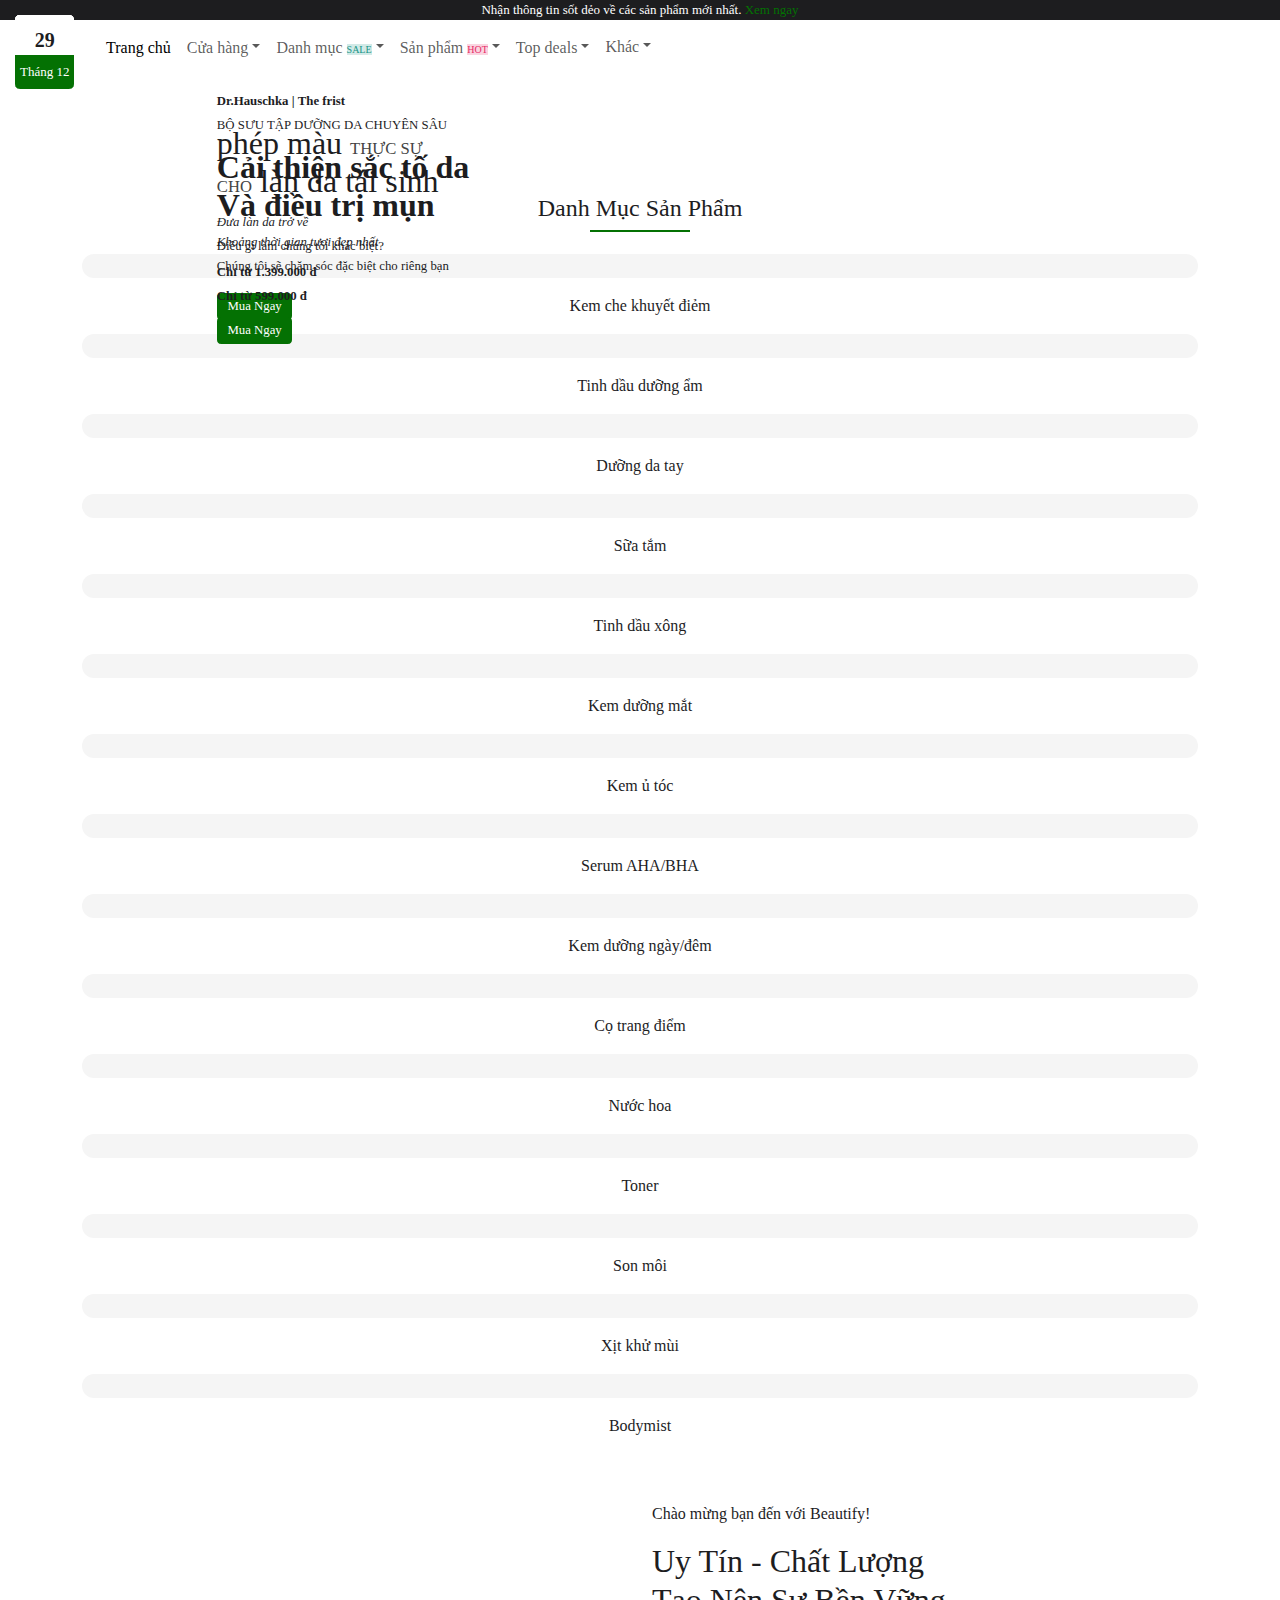
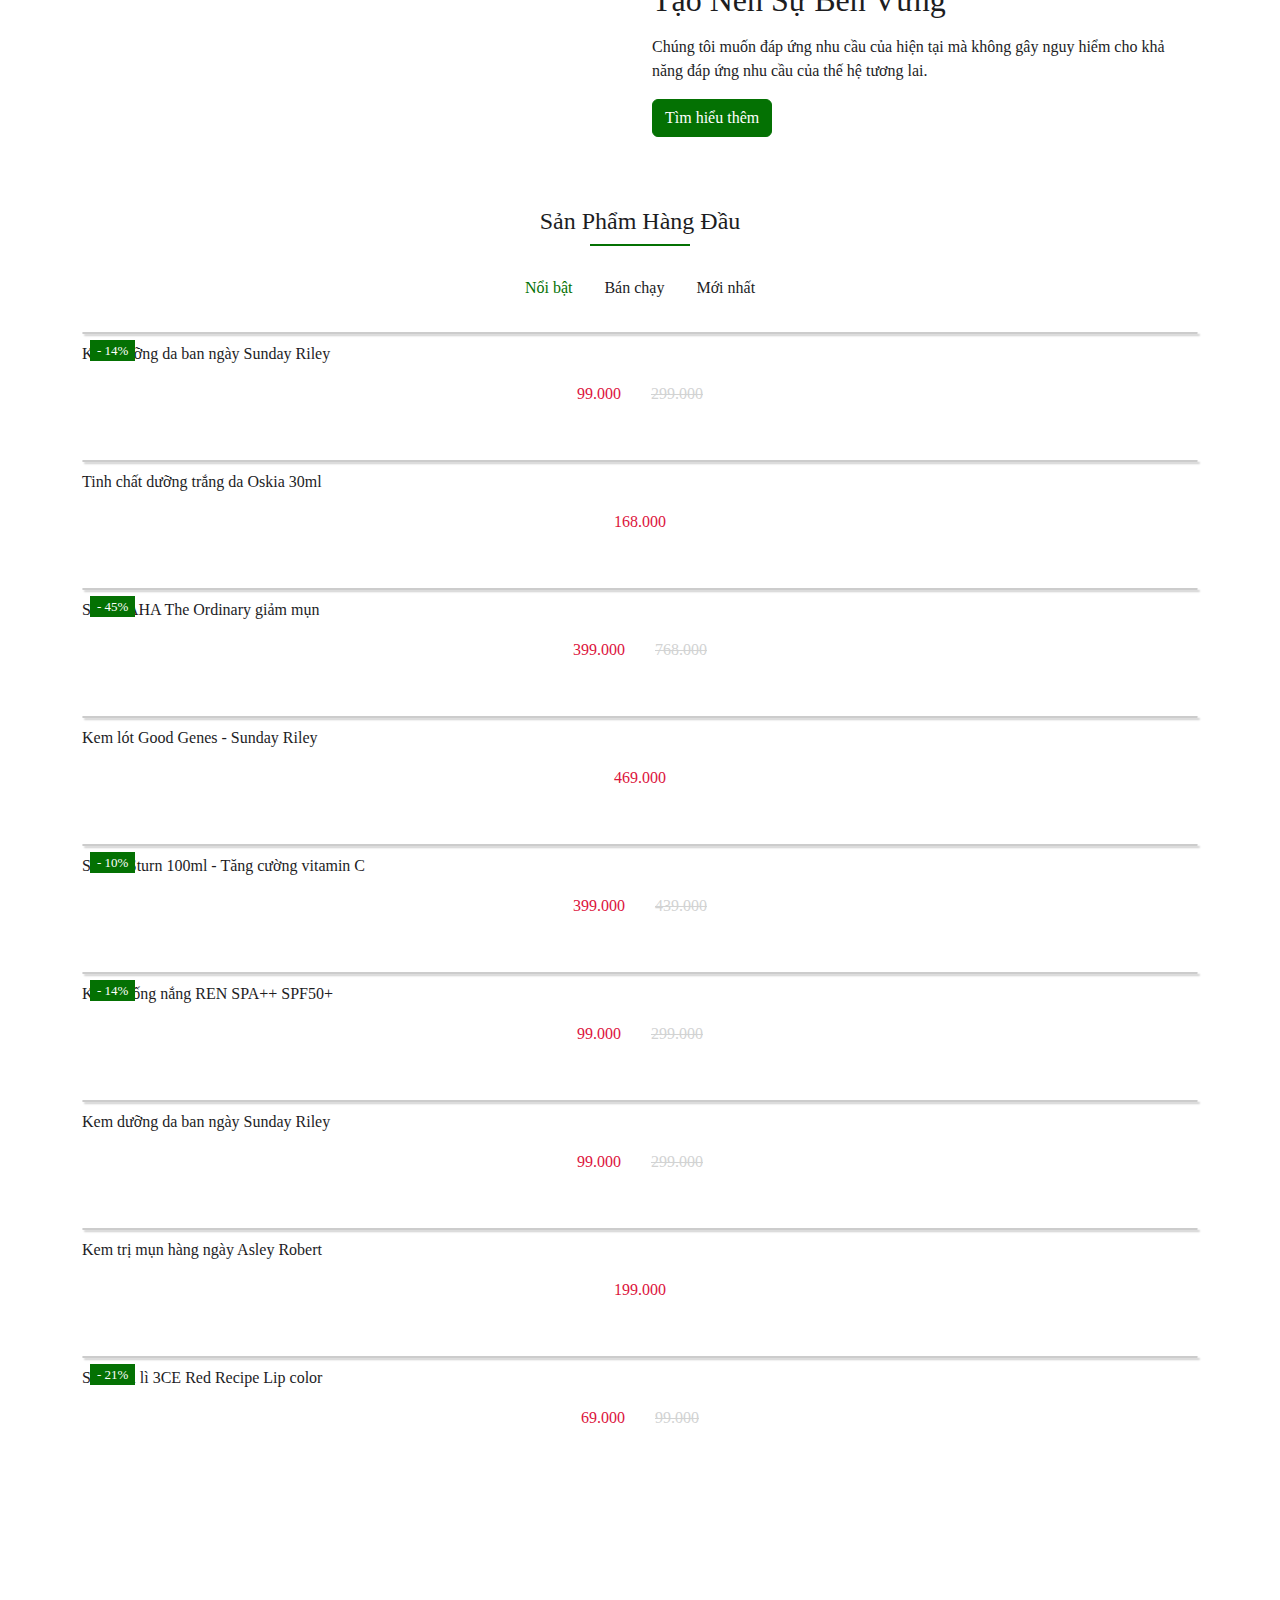
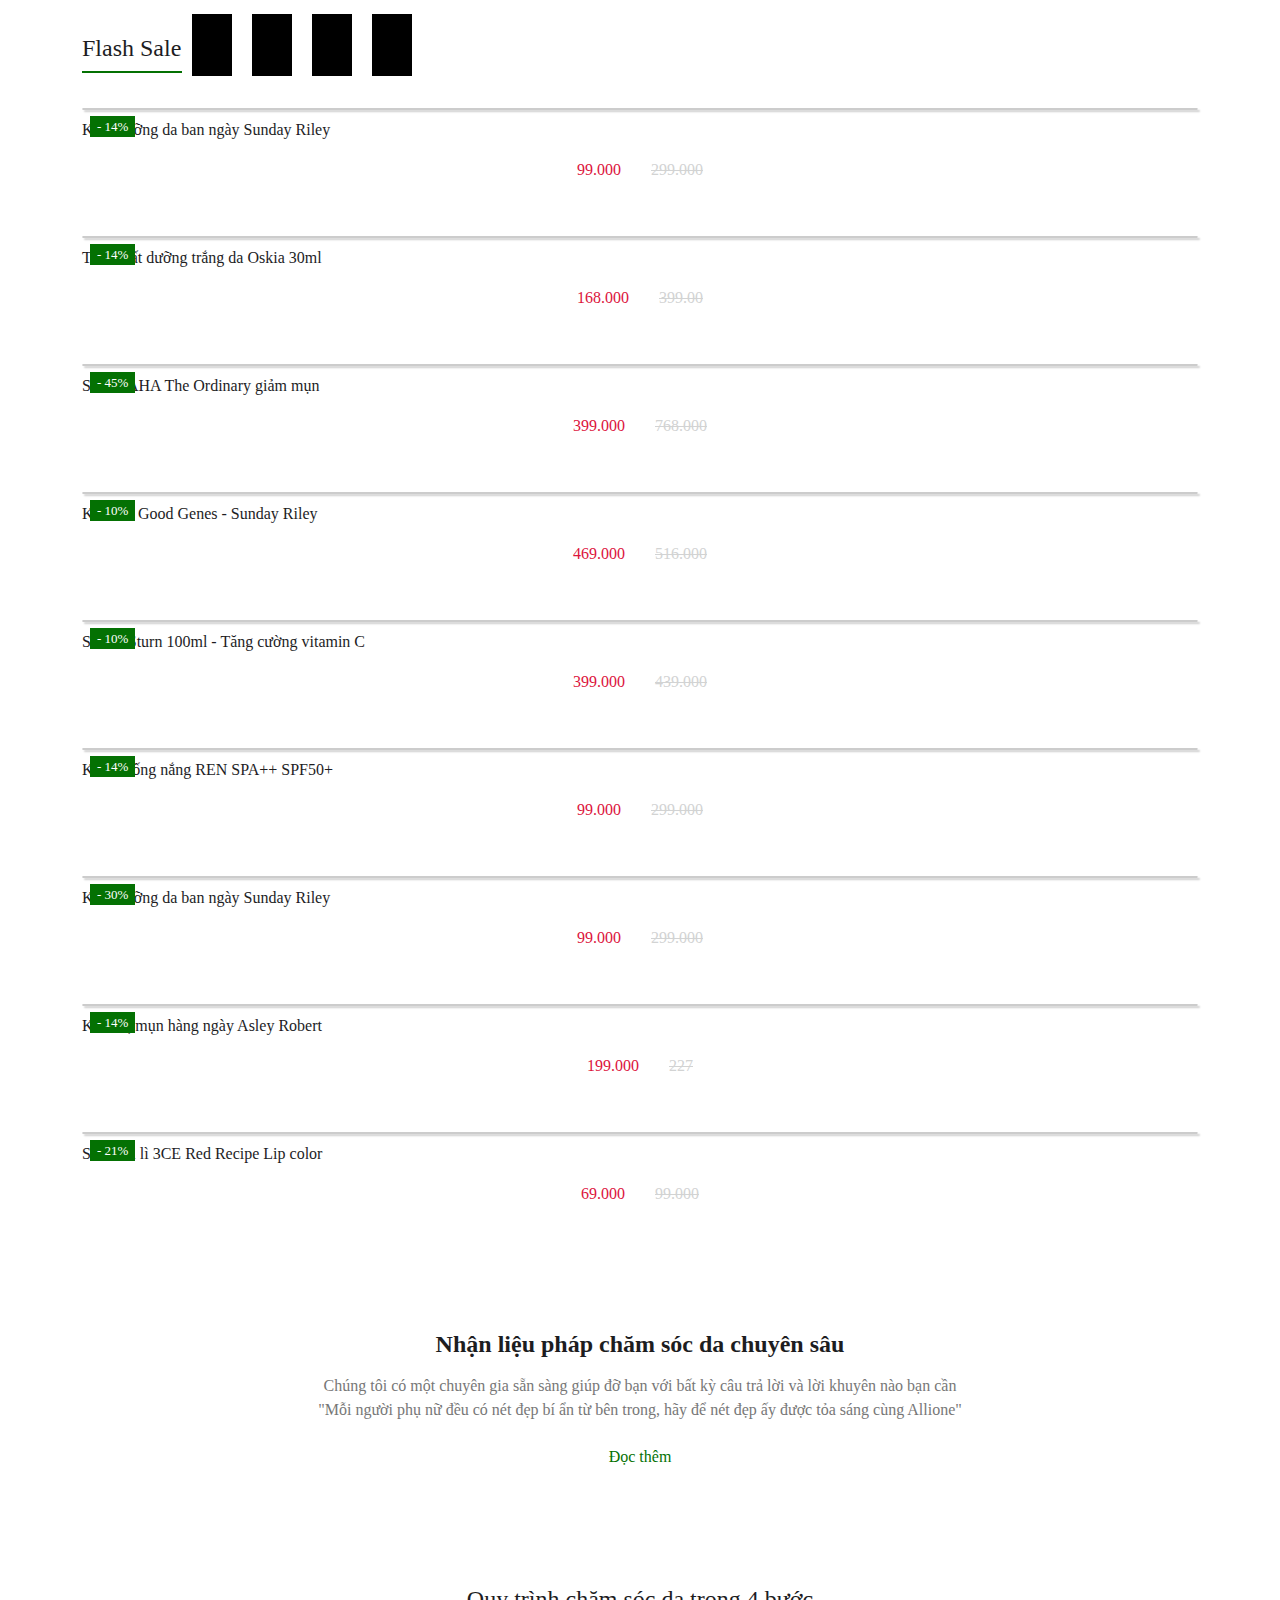
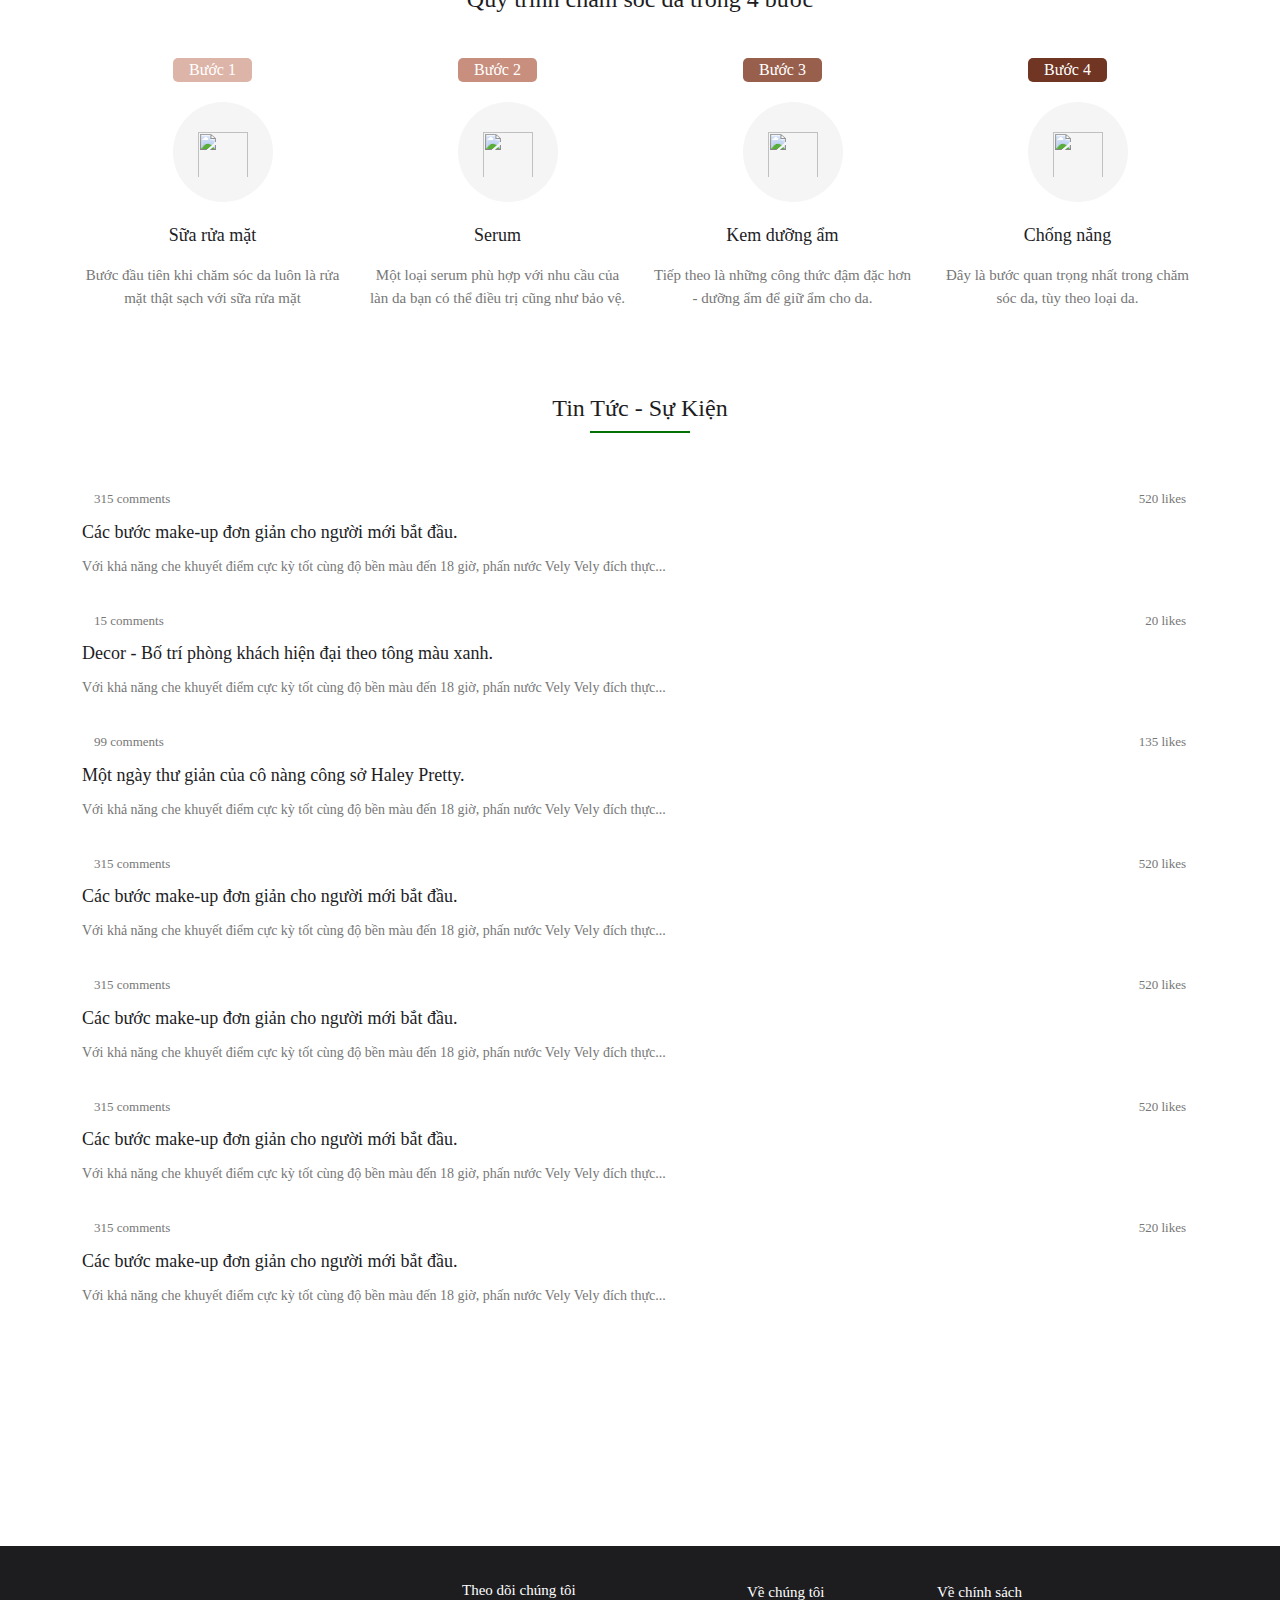
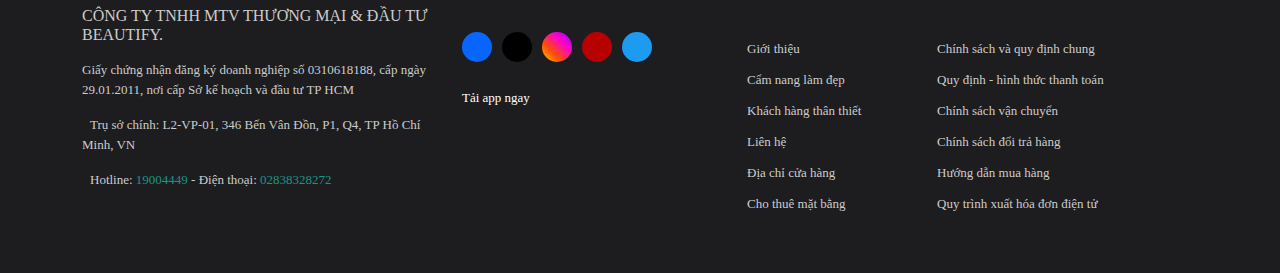
==== commit bf328753: "final" ====
--- a/index.html
+++ b/index.html
@@ -7,613 +7,194 @@
     <link rel="stylesheet" href="css/all.min.css">
     <link rel="stylesheet" href="css/bootstrap.css">
     <link rel="stylesheet" href="css/owl.carousel.css">
-    <link rel="stylesheet" href="css/owl.theme.default.css"> 
+    <link rel="stylesheet" href="css/owl.theme.default.css">
     <link rel="stylesheet" href="css/style.css">
 </head>
 <body>
-    <div class="bg-top">
-        <div class="container nav-top">
-            <div class="row">
-                <div class="col-12">
-                    Nhận thông tin sốt dẻo về các sản phẩm mới nhất.
-                    <a href="#" class="text-primary">Xem ngay</a>
+    <header>
+        <div class="bg-top">
+            <div class="container nav-top">
+                <div class="row">
+                    <div class="col-12">
+                        Nhận thông tin sốt dẻo về các sản phẩm mới nhất.
+                        <a href="#" class="text-primary">Xem ngay</a>
+                    </div>
                 </div>
             </div>
         </div>
-    </div>
-    <nav class="navbar navbar-expand-lg navbar-light container-fluid">
-        <div class="container">
-            <a class="navbar-brand" href="#"><img src="images/logo.png" alt=""></a>
-            <button class="navbar-toggler collapsed" type="button" data-bs-toggle="collapse" data-bs-target="#navbar-content">
-                <div class="hamburger-toggle">
-                    <div class="hamburger">
-                        <span></span>
-                        <span></span>
-                        <span></span>
-                    </div>
-                </div>
-            </button>
-            <div class="collapse navbar-collapse" id="navbar-content">
-                <ul class="navbar-nav mr-auto mb-2 mb-lg-0">
-                    <li class="nav-item">
-                        <a class="nav-link active" aria-current="page" href="index.html">Trang chủ</a>
-                    </li>
-                    <li class="drop-shop nav-item dropdown dropdown-mega position-static">
-                        <a class="nav-link dropdown-toggle" href="shop.html" data-bs-toggle="dropdown" data-bs-auto-close="outside">Cửa hàng</a>
-                        <div class="dropdown-menu shadow mt-4">
-                        <div class="mega-content px-4">
-                            <div class="container-fluid">
-                            <div class="row">
-                                <ul class="type-pr col-md-6 col-lg-3 d-flex flex-column py-3">
-                                    <li><h6 class="text-uppercase">Các loại sản phẩm</h6></li>
-                                    <li><a href="#" class="dropdown-item">Chăm sóc cơ thể</a></li>
-                                    <li><a href="#" class="dropdown-item">Chăm sóc da mặt</a></li>
-                                    <li>
-                                        <a href="#" class="dropdown-item">Chăm sóc tóc
-                                            <span class="text-secondary tag">NEW</span>
-                                        </a>
-                                    </li>
-                                    <li><a href="#" class="dropdown-item">Chăm sóc răng miệng</a></li>
-                                    <li><a href="#" class="dropdown-item">Khăn giấy - bông tẩy trang</a></li>
-                                    <li>
-                                        <a href="#" class="dropdown-item">Vệ sinh phụ nữ
-                                            <span class="tag text-success">HOT</span>
-                                        </a>
-                                    </li>
-                                    <li><a href="#" class="dropdown-item">Chăm sóc bé</a></li>
-                                </ul>
-                                <ul class="only-here col-md-6 col-lg-3 d-flex flex-column py-3">
-                                    <li><h6 class="text-uppercase">chỉ có tại beautify</h6></li>
-                                    <li><a href="#" class="dropdown-item">Judy doll</a></li>
-                                    <li><a href="#" class="dropdown-item">Oriframe</a></li>
-                                    <li>
-                                        <a href="#" class="dropdown-item">Space Lady <span class="tag text-bg-secondary text-secondary">NEW</span></a>
-                                    </li>
-                                    <li><a href="#" class="dropdown-item">Perfect Diary</a></li>
-                                    <li><a href="#" class="dropdown-item">Naturies</a></li>
-                                </ul>
-                                <div class="col-md-2 py-5 drop-img1">
-                                    <img src="images/shop-banner-1.jpg" alt="" class="w-100">
-                                </div>
-                                <div class="col-md-4 drop-img2 py-5">
-                                    <img src="images/shop-banner-2.jpg" alt="" class="w-100">
-                                </div>
-                            </div>
-                            </div>
-                        </div>
-                        </div>
-                    </li>
-                    <li class="drop-cat nav-item dropdown dropdown-mega position-static">
-                        <a class="dropdown-toggle nav-link" href="#" data-bs-toggle="dropdown" data-bs-auto-close="outside">Danh mục <span class="text-bg-secondary text-secondary tag">SALE</span></a>
-                        <div class="dropdown-menu shadow mt-4">
-                        <div class="mega-content px-4">
-                            <div class="container-fluid">
-                                <div class="row">
-                                    <div class="col-lg-6">
+        <nav class="navbar navbar-expand-lg navbar-light container-fluid">
+            <div class="container">
+                <a class="navbar-brand" href="index.html"><img src="images/logo.png" alt=""></a>
+                <button class="navbar-toggler collapsed" type="button" data-bs-toggle="collapse" data-bs-target="#navbar-content">
+                    <div class="hamburger-toggle">
+                        <div class="hamburger">
+                            <span></span>
+                            <span></span>
+                            <span></span>
+                        </div>
+                    </div>
+                </button>
+                <div class="collapse navbar-collapse" id="navbar-content">
+                    <ul class="navbar-nav mr-auto mb-2 mb-lg-0">
+                        <li class="nav-item">
+                            <a class="nav-link active" aria-current="page" href="index.html">Trang chủ</a>
+                        </li>
+                        <li class="drop-shop nav-item dropdown dropdown-mega position-static">
+                            <a class="nav-link dropdown-toggle" href="shop.html" data-bs-toggle="dropdown" data-bs-auto-close="outside">Cửa hàng</a>
+                            <div class="dropdown-menu shadow mt-4">
+                            <div class="mega-content px-4">
+                                <div class="container-fluid">
+                                <div class="row py-3">
+                                        <ul class="type-pr col-md-6 col-lg-3 d-flex flex-column">
+                                            <li><h6 class="text-uppercase">Các loại sản phẩm</h6></li>
+                                            <li><a href="#" class="dropdown-item">Chăm sóc cơ thể</a></li>
+                                            <li><a href="#" class="dropdown-item">Chăm sóc da mặt</a></li>
+                                            <li>
+                                                <a href="#" class="dropdown-item">Chăm sóc tóc
+                                                    <span class="text-secondary tag">NEW</span>
+                                                </a>
+                                            </li>
+                                            <li><a href="#" class="dropdown-item">Chăm sóc răng miệng</a></li>
+                                            <li><a href="#" class="dropdown-item">Khăn giấy - bông tẩy trang</a></li>
+                                            <li>
+                                                <a href="#" class="dropdown-item">Vệ sinh phụ nữ
+                                                    <span class="tag text-success">HOT</span>
+                                                </a>
+                                            </li>
+                                            <li><a href="#" class="dropdown-item">Chăm sóc bé</a></li>
+                                        </ul>
+                                        <ul class="only-here col-md-6 col-lg-3 d-flex flex-column">
+                                            <li><h6 class="text-uppercase">chỉ có tại beautify</h6></li>
+                                            <li><a href="#" class="dropdown-item">Judy doll</a></li>
+                                            <li><a href="#" class="dropdown-item">Oriframe</a></li>
+                                            <li>
+                                                <a href="#" class="dropdown-item">Space Lady <span class="tag text-bg-secondary text-secondary">NEW</span></a>
+                                            </li>
+                                            <li><a href="#" class="dropdown-item">Perfect Diary</a></li>
+                                            <li><a href="#" class="dropdown-item">Naturies</a></li>
+                                        </ul>
+                                    <div class="col-6">
                                         <div class="row">
-                                            <ul class="col-md-6 col-lg-4 d-flex flex-column my-3">
-                                                <li><h6>Serum</h6></li>
-                                                <li><a href="#" class="dropdown-item">Trị mụn</a></li>
-                                                <li><a href="#" class="dropdown-item">Sáng da</a></li>
-                                                <li><a href="#" class="dropdown-item">Cấp ẩm</a></li>
-                                                <li><a href="#" class="dropdown-item">Ngăn ngừa lão hóa</a></li>
-                                            </ul>
-                                            <ul class="col-md-6 col-lg-4 d-flex flex-column my-3">
-                                                <li><h6>Che khuyết điểm</h6></li>
-                                                <li><a href="#" class="dropdown-item">Dạng kem</a></li>
-                                                <li><a href="#" class="dropdown-item">Bảng triệt sắc</a></li>
-                                                <li><a href="#" class="dropdown-item">Dạng bột</a></li>
-                                            </ul>
-                                            <ul class="col-md-6 col-lg-4 d-flex flex-column my-3">
-                                                <li><h6>Creams</h6></li>
-                                                <li><a href="#" class="dropdown-item">Sữa rửa mặt</a></li>
-                                                <li><a href="#" class="dropdown-item">Kem dưỡng ẩm</a></li>
-                                                <li><a href="#" class="dropdown-item">Dưỡng da ban đêm</a></li>
-                                                <li><a href="#" class="dropdown-item">Tinh chất massage</a></li>
-                                            </ul>
-                                            <ul class="col-md-6 col-lg-4 d-flex flex-column my-3">
-                                                <li><h6>Chăm sóc tóc</h6></li>
-                                                <li><a href="#" class="dropdown-item">Dầu gội</a></li>
-                                                <li><a href="#" class="dropdown-item">Dầu xả</a></li>
-                                                <li><a href="#" class="dropdown-item">Kem ủ tóc</a></li>
-                                                <li><a href="#" class="dropdown-item">Thuốc nhuộm</a></li>
-                                            </ul>
-                                            <ul class="col-md-6 col-lg-4 d-flex flex-column my-3">
-                                                <li><h6>Khử mùi</h6></li>
-                                                <li><a href="#" class="dropdown-item">Dành cho nam</a></li>
-                                                <li><a href="#" class="dropdown-item">Dành cho nữ</a></li>
-                                            </ul>
-                                            <ul class="col-md-6 col-lg-4 d-flex flex-column my-3">
-                                                <li><h6>Trang điểm</h6></li>
-                                                <li><a href="#" class="dropdown-item">Dành cho mặt</a></li>
-                                                <li><a href="#" class="dropdown-item">Dành cho môi</a></li>
-                                                <li><a href="#" class="dropdown-item">Dành cho mắt</a></li>
-                                                <li><a href="#" class="dropdown-item">Phụ kiện make-up</a></li>
-                                            </ul>
-                                        </div>
-                                    </div>
-                                    <div class="col-lg-6 drop-spbc">
-                                        <h6 class="text-center py-3">Sản phẩm bán chạy</h6>
-                                        <div class="row justify-content-around">
-                                            <div class="col-10 col-xl-5 bg-white drop-spbc-item my-2">
-                                                <div class="row">
-                                                    <div class="col-5">
-                                                        <img src="images/14_02-300x300.jpg" alt="" class="w-100">
-                                                    </div>
-                                                    <div class="col-7 drop-spbc-caption">
-                                                        <a href="#">Overnight Glow Dark Spot Sleeping Cream 50ml</a>
-                                                        <p>169.000 - 199.000</p>
+                                            <div class="col-lg-6 col-xl-4 drop-img1 mb-2">
+                                                <div class="card rounded-0">
+                                                    <img src="images/shop-banner-1.jpg" alt="" class="card-img-top rounded-0" id="d-img1">
+                                                    <div class="card-img-overlay">
+                                                        <h3>GIẢM SỐC!</h3>
+                                                        <p>Lên đến <br>80%</p>
                                                     </div>
                                                 </div>
                                             </div>
-                                            <div class="col-10 col-xl-5 bg-white drop-spbc-item my-2">
-                                                <div class="row">
-                                                    <div class="col-5">
-                                                        <img src="images/17-300x300.jpg" alt="" class="w-100">
-                                                    </div>
-                                                    <div class="col-7 drop-spbc-caption">
-                                                        <a href="#">Overnight Glow Dark Spot Sleeping Cream 50ml</a>
-                                                        <p>169.000 - 199.000</p>
-                                                    </div>
-                                                </div>
-                                            </div>
-                                            <div class="col-10 col-xl-5 bg-white drop-spbc-item my-2">
-                                                <div class="row">
-                                                    <div class="col-5">
-                                                        <img src="images/19-300x300.jpg" alt="" class="w-100">
-                                                    </div>
-                                                    <div class="col-7 drop-spbc-caption">
-                                                        <a href="#">Overnight Glow Dark Spot Sleeping Cream 50ml</a>
-                                                        <p>169.000 - 199.000</p>
-                                                    </div>
-                                                </div>
-                                            </div>
-                                            <div class="col-10 col-xl-5 bg-white drop-spbc-item my-2">
-                                                <div class="row">
-                                                    <div class="col-5">
-                                                        <img src="images/21-300x300.jpg" alt="" class="w-100">
-                                                    </div>
-                                                    <div class="col-7 drop-spbc-caption">
-                                                        <a href="#">Overnight Glow Dark Spot Sleeping Cream 50ml</a>
-                                                        <p>169.000 - 199.000</p>
+                                            <div class="col-lg-12 col-xl-8 drop-img2">
+                                                <div class="card rounded-0">
+                                                    <img src="images/shop-banner-2.jpg" alt="" class="card-img-top rounded-0" id="d-img2">
+                                                    <div class="card-img-overlay">
+                                                        <h3>SIÊU ƯU ĐÃI!</h3>
+                                                        <p>Up to 30% OFF</p>
+                                                        <h5>Cho tất cả sản phẩm mới nhất</h5>
                                                     </div>
                                                 </div>
                                             </div>
                                         </div>
                                     </div>
                                 </div>
-                            </div>
-                        </div>
-                        </div>
-                    </li>
-                    <li class="drop-pr nav-item dropdown dropdown-mega position-static">
-                        <a href="#" class="dropdown-toggle nav-link" data-bs-toggle="dropdown" data-bs-auto-close="outside">Sản phẩm <span class="tag text-success text-bg-success">HOT</span></a>
-                        <div class="dropdown-menu shadow">
-                            <div class="mega-content">
-                                <div class="container">
+                                </div>
+                            </div>
+                            </div>
+                        </li>
+                        <li class="drop-cat nav-item dropdown dropdown-mega position-static">
+                            <a class="dropdown-toggle nav-link" href="#" data-bs-toggle="dropdown" data-bs-auto-close="outside">Danh mục <span class="text-bg-secondary text-secondary tag">SALE</span></a>
+                            <div class="dropdown-menu shadow mt-4">
+                            <div class="mega-content px-4">
+                                <div class="container-fluid">
                                     <div class="row">
-                                        <!-- Nav tabs -->
-                                        <ul class="nav nav-tabs mt-3">
-                                            <li class="nav-item">
-                                                <a class="nav-link active" data-bs-toggle="tab" href="#serum">Serum</a>
-                                            </li>
-                                            <li class="nav-item">
-                                                <a class="nav-link" data-bs-toggle="tab" href="#cream">Kem duõng da</a>
-                                            </li>
-                                            <li class="nav-item">
-                                                <a class="nav-link" data-bs-toggle="tab" href="#makeup">Trang điểm</a>
-                                            </li>
-                                        </ul>
-  
-                                        <!-- Tab panes -->
-                                        <div class="tab-content mt-4">
-                                            <div class="tab-pane container active" id="serum">
-                                                <div class="owl-carousel owl-theme nav-prtab">
-                                                    <div class="item">
-                                                        <div class="primg">
-                                                            <img src="images/pr-7.jpg" alt="" class="img1">
-                                                            <img src="images/24_02-300x300.jpg" alt="" class="img2">
-                                                            <div class="tag-sale">- 14%</div>
-                                                            <div class="rating">
-                                                                <i class="fa-solid fa-star"></i>
-                                                                <i class="fa-solid fa-star"></i>
-                                                                <i class="fa-solid fa-star"></i>
-                                                                <i class="fa-solid fa-star"></i>
-                                                                <i class="fa-solid fa-star-half-alt"></i>
-                                                            </div>
-                                                            <ul class="list-icon">
-                                                                <li><a href="#"><i class="fa-solid fa-cart-shopping"></i></a></li>
-                                                                <li><a href="#"><i class="fa-solid fa-heart"></i></a></li>
-                                                                <li><a href="#"><i class="fa-solid fa-search-plus"></i></a></li>
-                                                            </ul>
-                                                        </div>
-                                                        <div class="row mt-2">
-                                                            <a href="product.html" class="col-12 pr-name">Kem dưỡng da ban ngày Sunday Riley</a>
-                                                            <div class="col-12 d-flex pr-price justify-content-center">
-                                                                <p class="new-price">99.000</p>
-                                                                <p class="old-price">299.000</p>
-                                                            </div>
-                                                            <div class="col-12 pr-btn text-center">
-                                                                <button class="btn btn-primary">Mua Ngay</button>
-                                                            </div>
-                                                        </div>
-                                                    </div>
-                                                    <div class="item">
-                                                        <div class="primg">
-                                                            <img src="images/14-300x300.jpg" alt="" class="img1">
-                                                            <img src="images/14_02-300x300.jpg" alt="" class="img2">
-                                                            <div class="rating">
-                                                                <i class="fa-solid fa-star"></i>
-                                                                <i class="fa-solid fa-star"></i>
-                                                                <i class="fa-solid fa-star"></i>
-                                                                <i class="fa-solid fa-star"></i>
-                                                                <i class="fa-solid fa-star"></i>
-                                                            </div>
-                                                            <ul class="list-icon">
-                                                                <li><a href="#"><i class="fa-solid fa-cart-shopping"></i></a></li>
-                                                                <li><a href="#"><i class="fa-solid fa-heart"></i></a></li>
-                                                                <li><a href="#"><i class="fa-solid fa-search-plus"></i></a></li>
-                                                            </ul>
-                                                        </div>
-                                                        <div class="row mt-2">
-                                                            <a href="product.html" class="col-12 pr-name">Tinh chất dưỡng trắng da Oskia 30ml</a>
-                                                            <div class="col-12 d-flex pr-price justify-content-center">
-                                                                <p class="new-price">168.000</p>
-                                                            </div>
-                                                            <div class="col-12 pr-btn text-center">
-                                                                <button class="btn btn-primary">Mua Ngay</button>
-                                                            </div>
-                                                        </div>
-                                                    </div>
-                                                    <div class="item">
-                                                                <div class="primg">
-                                                            <img src="images/09-300x300.jpg" alt="" class="img1">
-                                                            <img src="images/09_02-300x300.jpg" alt="" class="img2">
-                                                            <div class="tag-sale">- 45%</div>
-                                                            <div class="rating">
-                                                                <i class="fa-solid fa-star"></i>
-                                                                <i class="fa-solid fa-star"></i>
-                                                                <i class="fa-solid fa-star"></i>
-                                                                <i class="fa-solid fa-star"></i>
-                                                                <i class="fa-solid fa-star"></i>
-                                                            </div>
-                                                            <ul class="list-icon">
-                                                                <li><a href="#"><i class="fa-solid fa-cart-shopping"></i></a></li>
-                                                                <li><a href="#"><i class="fa-solid fa-heart"></i></a></li>
-                                                                <li><a href="#"><i class="fa-solid fa-search-plus"></i></a></li>
-                                                            </ul>
-                                                        </div>
-                                                        <div class="row mt-2">
-                                                            <a href="product.html" class="col-12 pr-name">Serum AHA The Ordinary giảm mụn</a>
-                                                            <div class="col-12 d-flex pr-price justify-content-center">
-                                                                <p class="new-price">399.000</p>
-                                                                <p class="old-price">768.000</p>
-                                                            </div>
-                                                            <div class="col-12 pr-btn text-center">
-                                                                <button class="btn btn-primary">Mua Ngay</button>
-                                                            </div>
-                                                        </div>
-                                                    </div>
-                                                    <div class="item">
-                                                        <div class="primg">
-                                                            <img src="images/13-300x300.jpg" alt="" class="img1">
-                                                            <img src="images/13_02-300x300.jpg" alt="" class="img2">
-                                                            <div class="rating">
-                                                                <i class="fa-solid fa-star"></i>
-                                                                <i class="fa-solid fa-star"></i>
-                                                                <i class="fa-solid fa-star"></i>
-                                                                <i class="fa-solid fa-star"></i>
-                                                                <i class="fa-regular fa-star"></i>
-                                                            </div>
-                                                            <ul class="list-icon">
-                                                                <li><a href="#"><i class="fa-solid fa-cart-shopping"></i></a></li>
-                                                                <li><a href="#"><i class="fa-solid fa-heart"></i></a></li>
-                                                                <li><a href="#"><i class="fa-solid fa-search-plus"></i></a></li>
-                                                            </ul>
-                                                        </div>
-                                                        <div class="row mt-2">
-                                                            <a href="product.html" class="col-12 pr-name">Kem lót Good Genes - Sunday Riley</a>
-                                                            <div class="col-12 d-flex pr-price justify-content-center">
-                                                                <p class="new-price">469.000</p>
-                                                            </div>
-                                                            <div class="col-12 pr-btn text-center">
-                                                                <button class="btn btn-primary">Mua Ngay</button>
-                                                            </div>
-                                                        </div>
-                                                    </div>
-                                                    <div class="item">
-                                                        <div class="primg">
-                                                            <img src="images/15-300x300.jpg" alt="" class="img1">
-                                                            <img src="images/15_02-300x300.jpg" alt="" class="img2">
-                                                            <div class="tag-sale">- 10%</div>
-                                                            <div class="rating">
-                                                                <i class="fa-solid fa-star"></i>
-                                                                <i class="fa-solid fa-star"></i>
-                                                                <i class="fa-solid fa-star"></i>
-                                                                <i class="fa-solid fa-star"></i>
-                                                                <i class="fa-solid fa-star"></i>
-                                                            </div>
-                                                            <ul class="list-icon">
-                                                                <li><a href="#"><i class="fa-solid fa-cart-shopping"></i></a></li>
-                                                                <li><a href="#"><i class="fa-solid fa-heart"></i></a></li>
-                                                                <li><a href="#"><i class="fa-solid fa-search-plus"></i></a></li>
-                                                            </ul>
-                                                        </div>
-                                                        <div class="row mt-2">
-                                                            <a href="product.html" class="col-12 pr-name">Serum Sturn 100ml - Tăng cường vitamin C</a>
-                                                            <div class="col-12 d-flex pr-price justify-content-center">
-                                                                <p class="new-price">399.000</p>
-                                                                <p class="old-price">439.000</p>
-                                                            </div>
-                                                            <div class="col-12 pr-btn text-center">
-                                                                <button class="btn btn-primary">Mua Ngay</button>
-                                                            </div>
-                                                        </div>
-                                                    </div>
-                                                    <div class="item">
-                                                        <div class="primg">
-                                                            <img src="images/17-300x300.jpg" alt="" class="img1">
-                                                            <img src="images/17_02-300x300.jpg" alt="" class="img2">
-                                                            <div class="tag-sale">- 14%</div>
-                                                            <div class="rating">
-                                                                <i class="fa-solid fa-star"></i>
-                                                                <i class="fa-solid fa-star"></i>
-                                                                <i class="fa-solid fa-star"></i>
-                                                                <i class="fa-solid fa-star"></i>
-                                                                <i class="fa-solid fa-star"></i>
-                                                            </div>
-                                                            <ul class="list-icon">
-                                                                <li><a href="#"><i class="fa-solid fa-cart-shopping"></i></a></li>
-                                                                <li><a href="#"><i class="fa-solid fa-heart"></i></a></li>
-                                                                <li><a href="#"><i class="fa-solid fa-search-plus"></i></a></li>
-                                                            </ul>
-                                                        </div>
-                                                        <div class="row mt-2">
-                                                            <a href="product.html" class="col-12 pr-name">Kem chống nắng REN SPA++ SPF50+</a>
-                                                            <div class="col-12 d-flex pr-price justify-content-center">
-                                                                <p class="new-price">99.000</p>
-                                                                <p class="old-price">299.000</p>
-                                                            </div>
-                                                            <div class="col-12 pr-btn text-center">
-                                                                <button class="btn btn-primary">Mua Ngay</button>
-                                                            </div>
-                                                        </div>
-                                                    </div>
-                                                    <div class="item">
-                                                        <div class="primg">
-                                                            <img src="images/18_02-300x300.jpg" alt="" class="img1">
-                                                            <img src="images/16_02-300x300.jpg" alt="" class="img2">
-                                                            <div class="rating">
-                                                                <i class="fa-solid fa-star"></i>
-                                                                <i class="fa-solid fa-star"></i>
-                                                                <i class="fa-solid fa-star"></i>
-                                                                <i class="fa-solid fa-star"></i>
-                                                                <i class="fa-solid fa-star-half-alt"></i>
-                                                            </div>
-                                                            <ul class="list-icon">
-                                                                <li><a href="#"><i class="fa-solid fa-cart-shopping"></i></a></li>
-                                                                <li><a href="#"><i class="fa-solid fa-heart"></i></a></li>
-                                                                <li><a href="#"><i class="fa-solid fa-search-plus"></i></a></li>
-                                                            </ul>
-                                                        </div>
-                                                        <div class="row mt-2">
-                                                            <a href="product.html" class="col-12 pr-name">Kem dưỡng da ban ngày Sunday Riley</a>
-                                                            <div class="col-12 d-flex pr-price justify-content-center">
-                                                                <p class="new-price">99.000</p>
-                                                                <p class="old-price">299.000</p>
-                                                            </div>
-                                                            <div class="col-12 pr-btn text-center">
-                                                                <button class="btn btn-primary">Mua Ngay</button>
-                                                            </div>
-                                                        </div>
-                                                    </div>
-                                                    <div class="item">
-                                                        <div class="primg">
-                                                            <img src="images/pr-8.jpg" alt="" class="img1">
-                                                            <img src="images/13_02-300x300.jpg" alt="" class="img2">
-                                                            <div class="rating">
-                                                                <i class="fa-solid fa-star"></i>
-                                                                <i class="fa-solid fa-star"></i>
-                                                                <i class="fa-solid fa-star"></i>
-                                                                <i class="fa-solid fa-star"></i>
-                                                                <i class="fa-solid fa-star"></i>
-                                                            </div>
-                                                            <ul class="list-icon">
-                                                                <li><a href="#"><i class="fa-solid fa-cart-shopping"></i></a></li>
-                                                                <li><a href="#"><i class="fa-solid fa-heart"></i></a></li>
-                                                                <li><a href="#"><i class="fa-solid fa-search-plus"></i></a></li>
-                                                            </ul>
-                                                        </div>
-                                                        <div class="row mt-2">
-                                                            <a href="product.html" class="col-12 pr-name">Kem trị mụn hàng ngày Asley Robert</a>
-                                                            <div class="col-12 d-flex pr-price justify-content-center">
-                                                                <p class="new-price">199.000</p>
-                                                            </div>
-                                                            <div class="col-12 pr-btn text-center">
-                                                                <button class="btn btn-primary">Mua Ngay</button>
-                                                            </div>
-                                                        </div>
-                                                    </div>
-                                                    <div class="item">
-                                                        <div class="primg">
-                                                            <img src="images/son-3ce (2).png" alt="" class="img1">
-                                                            <img src="images/son-3ce.png" alt="" class="img2">
-                                                            <div class="tag-sale">- 21%</div>
-                                                            <div class="rating">
-                                                                <i class="fa-solid fa-star"></i>
-                                                                <i class="fa-solid fa-star"></i>
-                                                                <i class="fa-solid fa-star"></i>
-                                                                <i class="fa-solid fa-star"></i>
-                                                                <i class="fa-solid fa-star"></i>
-                                                            </div>
-                                                            <ul class="list-icon">
-                                                                <li><a href="#"><i class="fa-solid fa-cart-shopping"></i></a></li>
-                                                                <li><a href="#"><i class="fa-solid fa-heart"></i></a></li>
-                                                                <li><a href="#"><i class="fa-solid fa-search-plus"></i></a></li>
-                                                            </ul>
-                                                        </div>
-                                                        <div class="row mt-2">
-                                                            <a href="product.html" class="col-12 pr-name">Son thỏi lì 3CE Red Recipe Lip color</a>
-                                                            <div class="col-12 d-flex pr-price justify-content-center">
-                                                                <p class="new-price">69.000</p>
-                                                                <p class="old-price">99.000</p>
-                                                            </div>
-                                                            <div class="col-12 pr-btn text-center">
-                                                                <button class="btn btn-primary">Mua Ngay</button>
-                                                            </div>
+                                        <div class="col-lg-6">
+                                            <div class="row">
+                                                <ul class="col-md-6 col-lg-4 d-flex flex-column my-3">
+                                                    <li><h6>Serum</h6></li>
+                                                    <li><a href="#" class="dropdown-item">Trị mụn</a></li>
+                                                    <li><a href="#" class="dropdown-item">Sáng da</a></li>
+                                                    <li><a href="#" class="dropdown-item">Cấp ẩm</a></li>
+                                                    <li><a href="#" class="dropdown-item">Ngăn ngừa lão hóa</a></li>
+                                                </ul>
+                                                <ul class="col-md-6 col-lg-4 d-flex flex-column my-3">
+                                                    <li><h6>Che khuyết điểm</h6></li>
+                                                    <li><a href="#" class="dropdown-item">Dạng kem</a></li>
+                                                    <li><a href="#" class="dropdown-item">Bảng triệt sắc</a></li>
+                                                    <li><a href="#" class="dropdown-item">Dạng bột</a></li>
+                                                </ul>
+                                                <ul class="col-md-6 col-lg-4 d-flex flex-column my-3">
+                                                    <li><h6>Creams</h6></li>
+                                                    <li><a href="#" class="dropdown-item">Sữa rửa mặt</a></li>
+                                                    <li><a href="#" class="dropdown-item">Kem dưỡng ẩm</a></li>
+                                                    <li><a href="#" class="dropdown-item">Dưỡng da ban đêm</a></li>
+                                                    <li><a href="#" class="dropdown-item">Tinh chất massage</a></li>
+                                                </ul>
+                                                <ul class="col-md-6 col-lg-4 d-flex flex-column my-3">
+                                                    <li><h6>Chăm sóc tóc</h6></li>
+                                                    <li><a href="#" class="dropdown-item">Dầu gội</a></li>
+                                                    <li><a href="#" class="dropdown-item">Dầu xả</a></li>
+                                                    <li><a href="#" class="dropdown-item">Kem ủ tóc</a></li>
+                                                    <li><a href="#" class="dropdown-item">Thuốc nhuộm</a></li>
+                                                </ul>
+                                                <ul class="col-md-6 col-lg-4 d-flex flex-column my-3">
+                                                    <li><h6>Khử mùi</h6></li>
+                                                    <li><a href="#" class="dropdown-item">Dành cho nam</a></li>
+                                                    <li><a href="#" class="dropdown-item">Dành cho nữ</a></li>
+                                                </ul>
+                                                <ul class="col-md-6 col-lg-4 d-flex flex-column my-3">
+                                                    <li><h6>Trang điểm</h6></li>
+                                                    <li><a href="#" class="dropdown-item">Dành cho mặt</a></li>
+                                                    <li><a href="#" class="dropdown-item">Dành cho môi</a></li>
+                                                    <li><a href="#" class="dropdown-item">Dành cho mắt</a></li>
+                                                    <li><a href="#" class="dropdown-item">Phụ kiện make-up</a></li>
+                                                </ul>
+                                            </div>
+                                        </div>
+                                        <div class="col-lg-6 drop-spbc">
+                                            <h6 class="text-center py-3">Sản phẩm bán chạy</h6>
+                                            <div class="row justify-content-around">
+                                                <div class="col-10 col-xl-5 bg-white drop-spbc-item my-2">
+                                                    <div class="row">
+                                                        <div class="col-5">
+                                                            <img src="images/14_02-300x300.jpg" alt="" class="w-100">
+                                                        </div>
+                                                        <div class="col-7 drop-spbc-caption">
+                                                            <a href="#">Overnight Glow Dark Spot Sleeping Cream 50ml</a>
+                                                            <p>169.000 - 199.000</p>
                                                         </div>
                                                     </div>
                                                 </div>
-                                            </div>
-                                            <div class="tab-pane container fade" id="cream">
-                                                <div class="owl-carousel owl-theme nav-prtab">
-                                                    <div class="item">
-                                                        <div class="primg">
-                                                            <img src="images/son-3ce (2).png" alt="" class="img1">
-                                                            <img src="images/son-3ce.png" alt="" class="img2">
-                                                            <div class="tag-sale">- 21%</div>
-                                                            <div class="rating">
-                                                                <i class="fa-solid fa-star"></i>
-                                                                <i class="fa-solid fa-star"></i>
-                                                                <i class="fa-solid fa-star"></i>
-                                                                <i class="fa-solid fa-star"></i>
-                                                                <i class="fa-solid fa-star"></i>
-                                                            </div>
-                                                            <ul class="list-icon">
-                                                                <li><a href="#"><i class="fa-solid fa-cart-shopping"></i></a></li>
-                                                                <li><a href="#"><i class="fa-solid fa-heart"></i></a></li>
-                                                                <li><a href="#"><i class="fa-solid fa-search-plus"></i></a></li>
-                                                            </ul>
-                                                        </div>
-                                                        <div class="row mt-2">
-                                                            <a href="product.html" class="col-12 pr-name">Son thỏi lì 3CE Red Recipe Lip color</a>
-                                                            <div class="col-12 d-flex pr-price justify-content-center">
-                                                                <p class="new-price">69.000</p>
-                                                                <p class="old-price">99.000</p>
-                                                            </div>
-                                                            <div class="col-12 pr-btn text-center">
-                                                                <button class="btn btn-primary">Mua Ngay</button>
-                                                            </div>
+                                                <div class="col-10 col-xl-5 bg-white drop-spbc-item my-2">
+                                                    <div class="row">
+                                                        <div class="col-5">
+                                                            <img src="images/17-300x300.jpg" alt="" class="w-100">
+                                                        </div>
+                                                        <div class="col-7 drop-spbc-caption">
+                                                            <a href="#">Overnight Glow Dark Spot Sleeping Cream 50ml</a>
+                                                            <p>169.000 - 199.000</p>
                                                         </div>
                                                     </div>
                                                 </div>
-                                            </div>
-                                            <div class="tab-pane container fade" id="makeup">...</div>
-                                        </div>
-                                    </div>
-                                </div>
-                            </div>
-                        </div>
-                    </li>
-                    <li class="drop-topdeal nav-item dropdown dropdown-mega position-static">
-                        <a class="dropdown-toggle nav-link" href="#" data-bs-toggle="dropdown" data-bs-auto-close="outside">Top deals</a>
-                        <div class="dropdown-menu shadow mt-4">
-                          <div class="mega-content px-4">
-                            <div class="container-fluid">
-                                <div class="row">
-                                    <div class="col-lg-6 top-deal-item">
-                                        <h5>Cửa hàng bán</h5>
-                                        <div class="row">
-                                            <div class="col-md-3 col-6">
-                                                <img src="images/01-300x300.jpg" alt="">
-                                                <p class="text-center"><a href="#">Che khuyết điểm</a></p>
-                                            </div>
-                                            <div class="col-md-3 col-6">
-                                                <img src="images/09-300x300.jpg" alt="">
-                                                <p class="text-center"><a href="#">Serum</a></p>
-                                            </div>
-                                            <div class="col-md-3 col-6">
-                                                <img src="images/pr-3.jpg" alt="">
-                                                <p class="text-center"><a href="#">Dưỡng da tay</a></p>
-                                            </div>
-                                            <div class="col-md-3 col-6">
-                                                <img src="images/13-300x300.jpg" alt="">
-                                                <p class="text-center"><a href="#">Kem chống nắng</a></p>
-                                            </div>
-                                            <div class="col-md-3 col-6">
-                                                <img src="images/14-300x300.jpg" alt="">
-                                                <p class="text-center"><a href="#">Toner</a></p>
-                                            </div>
-                                            <div class="col-md-3 col-6">
-                                                <img src="images/pr-7.jpg" alt="">
-                                                <p class="text-center"><a href="#">Kem dưỡng mắt</a></p>
-                                            </div>
-                                            <div class="col-md-3 col-6">
-                                                <img src="images/16_02-300x300.jpg" alt="">
-                                                <p class="text-center"><a href="#">Make-up</a></p>
-                                            </div>
-                                            <div class="col-md-3 col-6">
-                                                <img src="images/21_02-300x300.jpg" alt="">
-                                                <p class="text-center"><a href="#">Nước tẩy trang</a></p>
-                                            </div>
-                                        </div>
-                                    </div>
-                                    <div class="col-lg-6 drop-spbc">
-                                        <h6 class="text-center py-3">Sản phẩm được yêu thích</h6>
-                                        <div class="row justify-content-around">
-                                            <div class="col-10 col-xl-5 bg-white drop-spbc-item my-2">
-                                                <div class="row">
-                                                    <div class="col-5">
-                                                        <img src="images/01-300x300.jpg" alt="" class="w-100">
-                                                    </div>
-                                                    <div class="col-7 drop-spbc-caption">
-                                                        <a href="#">Overnight Glow Dark Spot Sleeping Cream 50ml</a>
-                                                        <p>169.000 - 199.000</p>
+                                                <div class="col-10 col-xl-5 bg-white drop-spbc-item my-2">
+                                                    <div class="row">
+                                                        <div class="col-5">
+                                                            <img src="images/19-300x300.jpg" alt="" class="w-100">
+                                                        </div>
+                                                        <div class="col-7 drop-spbc-caption">
+                                                            <a href="#">Overnight Glow Dark Spot Sleeping Cream 50ml</a>
+                                                            <p>169.000 - 199.000</p>
+                                                        </div>
                                                     </div>
                                                 </div>
-                                            </div>
-                                            <div class="col-10 col-xl-5 bg-white drop-spbc-item my-2">
-                                                <div class="row">
-                                                    <div class="col-5">
-                                                        <img src="images/09-300x300.jpg" alt="" class="w-100">
-                                                    </div>
-                                                    <div class="col-7 drop-spbc-caption">
-                                                        <a href="#">Overnight Glow Dark Spot Sleeping Cream 50ml</a>
-                                                        <p>169.000 - 199.000</p>
-                                                    </div>
-                                                </div>
-                                            </div>
-                                            <div class="col-10 col-xl-5 bg-white drop-spbc-item my-2">
-                                                <div class="row">
-                                                    <div class="col-5">
-                                                        <img src="images/15_02-300x300.jpg" alt="" class="w-100">
-                                                    </div>
-                                                    <div class="col-7 drop-spbc-caption">
-                                                        <a href="#">Overnight Glow Dark Spot Sleeping Cream 50ml</a>
-                                                        <p>169.000 - 199.000</p>
-                                                    </div>
-                                                </div>
-                                            </div>
-                                            <div class="col-10 col-xl-5 bg-white drop-spbc-item my-2">
-                                                <div class="row">
-                                                    <div class="col-5">
-                                                        <img src="images/23-300x300.jpg" alt="" class="w-100">
-                                                    </div>
-                                                    <div class="col-7 drop-spbc-caption">
-                                                        <a href="#">Overnight Glow Dark Spot Sleeping Cream 50ml</a>
-                                                        <p>169.000 - 199.000</p>
-                                                    </div>
-                                                </div>
-                                            </div>
-                                            <div class="col-10 col-xl-5 bg-white drop-spbc-item my-2">
-                                                <div class="row">
-                                                    <div class="col-5">
-                                                        <img src="images/19-300x300.jpg" alt="" class="w-100">
-                                                    </div>
-                                                    <div class="col-7 drop-spbc-caption">
-                                                        <a href="#">Overnight Glow Dark Spot Sleeping Cream 50ml</a>
-                                                        <p>169.000 - 199.000</p>
-                                                    </div>
-                                                </div>
-                                            </div>
-                                            <div class="col-10 col-xl-5 bg-white drop-spbc-item my-2">
-                                                <div class="row">
-                                                    <div class="col-5">
-                                                        <img src="images/24_02-300x300.jpg" alt="" class="w-100">
-                                                    </div>
-                                                    <div class="col-7 drop-spbc-caption">
-                                                        <a href="#">Overnight Glow Dark Spot Sleeping Cream 50ml</a>
-                                                        <p>169.000 - 199.000</p>
+                                                <div class="col-10 col-xl-5 bg-white drop-spbc-item my-2">
+                                                    <div class="row">
+                                                        <div class="col-5">
+                                                            <img src="images/21-300x300.jpg" alt="" class="w-100">
+                                                        </div>
+                                                        <div class="col-7 drop-spbc-caption">
+                                                            <a href="#">Overnight Glow Dark Spot Sleeping Cream 50ml</a>
+                                                            <p>169.000 - 199.000</p>
+                                                        </div>
                                                     </div>
                                                 </div>
                                             </div>
@@ -621,35 +202,769 @@
                                     </div>
                                 </div>
                             </div>
-                          </div>
-                        </div>
-                    </li>
-                    <li class="drop-element nav-item dropdown">
-                        <a class="nav-link dropdown-toggle" href="#" data-bs-toggle="dropdown" data-bs-auto-close="outside">Khác</a>
-                        <ul class="dropdown-menu shadow">
-                            <li><a href="blog.html" class="dropdown-item">Tin tức - Sự kiện <span class="tag text-secondary text-bg-secondary">NEW</span></a></li>
-                            <li><a href="#" class="dropdown-item">Liên hệ</a></li>
-                            <li><a href="#" class="dropdown-item">Câu hỏi thường gặp</a></li>
-                            <li><a href="#" class="dropdown-item">Chat với shop</a></li>
-                            <li><a href="#" class="dropdown-item">Galerry</a></li>
-                            <li><a href="#" class="dropdown-item">Chương trình khuyến mãi <span class="tag text-success text-bg-success">HOT</span></a></li>
-                            <li><a href="#" class="dropdown-item">Cách mua hàng online</a></li>
-                            <li><a href="#" class="dropdown-item">Thông tin cửa hàng</a></li>
-                            <li><a href="#" class="dropdown-item">Đăng ký thành viên</a></li>
+                            </div>
+                        </li>
+                        <li class="drop-pr nav-item dropdown dropdown-mega position-static">
+                            <a href="#" class="dropdown-toggle nav-link" data-bs-toggle="dropdown" data-bs-auto-close="outside">Sản phẩm <span class="tag text-success text-bg-success">HOT</span></a>
+                            <div class="dropdown-menu shadow">
+                                <div class="mega-content">
+                                    <div class="container">
+                                        <div class="row">
+                                            <!-- Nav tabs -->
+                                            <ul class="nav nav-tabs mt-3">
+                                                <li class="nav-item">
+                                                    <a class="nav-link active" data-bs-toggle="tab" href="#serum">Serum</a>
+                                                </li>
+                                                <li class="nav-item">
+                                                    <a class="nav-link" data-bs-toggle="tab" href="#cream">Kem duõng da</a>
+                                                </li>
+                                                <li class="nav-item">
+                                                    <a class="nav-link" data-bs-toggle="tab" href="#makeup">Trang điểm</a>
+                                                </li>
+                                            </ul>
+    
+                                            <!-- Tab panes -->
+                                            <div class="tab-content mt-4">
+                                                <div class="tab-pane container active" id="serum">
+                                                    <div class="owl-carousel owl-theme nav-prtab">
+                                                        <div class="item">
+                                                            <div class="card">
+                                                                <img src="images/17-300x300.jpg" alt="" class="card-img-top ">
+                                                                <img src="images/17_02-300x300.jpg" alt="" class="card-img-overlay img-2">
+                                                                <div class="tag-sale">- 14%</div>
+                                                                <div class="rating">
+                                                                    <i class="fa-solid fa-star"></i>
+                                                                    <i class="fa-solid fa-star"></i>
+                                                                    <i class="fa-solid fa-star"></i>
+                                                                    <i class="fa-solid fa-star"></i>
+                                                                    <i class="fa-solid fa-star"></i>
+                                                                </div>
+                                                                <ul class="list-icon">
+                                                                    <li><a href="#"><i class="fa-solid fa-cart-shopping"></i></a></li>
+                                                                    <li><a href="#"><i class="fa-solid fa-heart"></i></a></li>
+                                                                    <li><a href="#"><i class="fa-solid fa-search-plus"></i></a></li>
+                                                                </ul>
+                                                            </div>
+                                                            <div class="row mt-2">
+                                                                <a href="product.html" class="col-12 pr-name">Kem chống nắng REN SPA++ SPF50+</a>
+                                                                <div class="col-12 d-flex pr-price justify-content-center">
+                                                                    <p class="new-price">99.000</p>
+                                                                    <p class="old-price">299.000</p>
+                                                                </div>
+                                                                <div class="col-12 pr-btn text-center">
+                                                                    <button class="btn btn-primary">Mua Ngay</button>
+                                                                </div>
+                                                            </div>
+                                                        </div>
+                                                        <div class="item">
+                                                            <div class="card">
+                                                                <img src="images/18_02-300x300.jpg" alt="" class="card-img-top ">
+                                                                <img src="images/16_02-300x300.jpg" alt="" class="card-img-overlay img-2">
+                                                                <div class="rating">
+                                                                    <i class="fa-solid fa-star"></i>
+                                                                    <i class="fa-solid fa-star"></i>
+                                                                    <i class="fa-solid fa-star"></i>
+                                                                    <i class="fa-solid fa-star"></i>
+                                                                    <i class="fa-solid fa-star-half-alt"></i>
+                                                                </div>
+                                                                <ul class="list-icon">
+                                                                    <li><a href="#"><i class="fa-solid fa-cart-shopping"></i></a></li>
+                                                                    <li><a href="#"><i class="fa-solid fa-heart"></i></a></li>
+                                                                    <li><a href="#"><i class="fa-solid fa-search-plus"></i></a></li>
+                                                                </ul>
+                                                            </div>
+                                                            <div class="row mt-2">
+                                                                <a href="product.html" class="col-12 pr-name">Kem dưỡng da ban ngày Sunday Riley</a>
+                                                                <div class="col-12 d-flex pr-price justify-content-center">
+                                                                    <p class="new-price">99.000</p>
+                                                                    <p class="old-price">299.000</p>
+                                                                </div>
+                                                                <div class="col-12 pr-btn text-center">
+                                                                    <button class="btn btn-primary">Mua Ngay</button>
+                                                                </div>
+                                                            </div>
+                                                        </div>
+                                                        <div class="item">
+                                                            <div class="card">
+                                                                <img src="images/pr-8.jpg" alt="" class="card-img-top ">
+                                                                <img src="images/13_02-300x300.jpg" alt="" class="card-img-overlay img-2">
+                                                                <div class="rating">
+                                                                    <i class="fa-solid fa-star"></i>
+                                                                    <i class="fa-solid fa-star"></i>
+                                                                    <i class="fa-solid fa-star"></i>
+                                                                    <i class="fa-solid fa-star"></i>
+                                                                    <i class="fa-solid fa-star"></i>
+                                                                </div>
+                                                                <ul class="list-icon">
+                                                                    <li><a href="#"><i class="fa-solid fa-cart-shopping"></i></a></li>
+                                                                    <li><a href="#"><i class="fa-solid fa-heart"></i></a></li>
+                                                                    <li><a href="#"><i class="fa-solid fa-search-plus"></i></a></li>
+                                                                </ul>
+                                                            </div>
+                                                            <div class="row mt-2">
+                                                                <a href="product.html" class="col-12 pr-name">Kem trị mụn hàng ngày Asley Robert</a>
+                                                                <div class="col-12 d-flex pr-price justify-content-center">
+                                                                    <p class="new-price">199.000</p>
+                                                                </div>
+                                                                <div class="col-12 pr-btn text-center">
+                                                                    <button class="btn btn-primary">Mua Ngay</button>
+                                                                </div>
+                                                            </div>
+                                                        </div>
+                                                        <div class="item">
+                                                            <div class="card">
+                                                                <img src="images/pr-2.jpg" alt="" class="card-img-top ">
+                                                                <img src="images/Small/05_02-460x460.jpg" alt="" class="card-img-overlay img-2">
+                                                                <div class="tag-sale">- 21%</div>
+                                                                <div class="rating">
+                                                                    <i class="fa-solid fa-star"></i>
+                                                                    <i class="fa-solid fa-star"></i>
+                                                                    <i class="fa-solid fa-star"></i>
+                                                                    <i class="fa-solid fa-star"></i>
+                                                                    <i class="fa-solid fa-star"></i>
+                                                                </div>
+                                                                <ul class="list-icon">
+                                                                    <li><a href="#"><i class="fa-solid fa-cart-shopping"></i></a></li>
+                                                                    <li><a href="#"><i class="fa-solid fa-heart"></i></a></li>
+                                                                    <li><a href="#"><i class="fa-solid fa-search-plus"></i></a></li>
+                                                                </ul>
+                                                            </div>
+                                                            <div class="row mt-2">
+                                                                <a href="product.html" class="col-12 pr-name">Son thỏi lì 3CE Red Recipe Lip color</a>
+                                                                <div class="col-12 d-flex pr-price justify-content-center">
+                                                                    <p class="new-price">69.000</p>
+                                                                    <p class="old-price">99.000</p>
+                                                                </div>
+                                                                <div class="col-12 pr-btn text-center">
+                                                                    <button class="btn btn-primary">Mua Ngay</button>
+                                                                </div>
+                                                            </div>
+                                                        </div>
+                                                        <div class="item">
+                                                            <div class="card">
+                                                                <img src="images/category-4-205x205_t.png" alt="" class="card-img-top ">
+                                                                <img src="images/category-6-205x205_t.png" alt="" class="card-img-overlay img-2">
+                                                                <div class="tag-sale">- 21%</div>
+                                                                <div class="rating">
+                                                                    <i class="fa-solid fa-star"></i>
+                                                                    <i class="fa-solid fa-star"></i>
+                                                                    <i class="fa-solid fa-star"></i>
+                                                                    <i class="fa-solid fa-star"></i>
+                                                                    <i class="fa-solid fa-star"></i>
+                                                                </div>
+                                                                <ul class="list-icon">
+                                                                    <li><a href="#"><i class="fa-solid fa-cart-shopping"></i></a></li>
+                                                                    <li><a href="#"><i class="fa-solid fa-heart"></i></a></li>
+                                                                    <li><a href="#"><i class="fa-solid fa-search-plus"></i></a></li>
+                                                                </ul>
+                                                            </div>
+                                                            <div class="row mt-2">
+                                                                <a href="product.html" class="col-12 pr-name">Son thỏi lì 3CE Red Recipe Lip color</a>
+                                                                <div class="col-12 d-flex pr-price justify-content-center">
+                                                                    <p class="new-price">69.000</p>
+                                                                    <p class="old-price">99.000</p>
+                                                                </div>
+                                                                <div class="col-12 pr-btn text-center">
+                                                                    <button class="btn btn-primary">Mua Ngay</button>
+                                                                </div>
+                                                            </div>
+                                                        </div>
+                                                    </div>
+                                                </div>
+                                                <div class="tab-pane container fade" id="cream">
+                                                    <div class="owl-carousel owl-theme nav-prtab">
+                                                        <div class="item">
+                                                            <div class="card">
+                                                                <img src="images/19-300x300.jpg" alt="" class="card-img-top img-1">
+                                                                <img src="images/19_02-300x300.jpg" alt="" class="card-img-overlay img-2">
+                                                                <div class="card-img-overlay">
+                                                                    <div class="tag-sale">-10%</div>
+                                                                    <div class="rating">
+                                                                        <i class="fa-solid fa-star"></i>
+                                                                        <i class="fa-solid fa-star"></i>
+                                                                        <i class="fa-solid fa-star"></i>
+                                                                        <i class="fa-solid fa-star"></i>
+                                                                        <i class="fa-solid fa-star-half-alt"></i>
+                                                                    </div>
+                                                                    <ul class="list-icon">
+                                                                        <li><a href="#"><i class="fa-solid fa-cart-shopping"></i></a></li>
+                                                                        <li><a href="#"><i class="fa-solid fa-heart"></i></a></li>
+                                                                        <li><a href="#"><i class="fa-solid fa-search-plus"></i></a></li>
+                                                                    </ul>
+                                                                </div>
+                                                            </div>
+                                                            <div class="row mt-2">
+                                                                <a href="product.html" class="col-12 pr-name">Kem dưỡng da ban ngày Sunday Riley</a>
+                                                                <div class="col-12 d-flex pr-price justify-content-center">
+                                                                    <p class="new-price">99.000</p>
+                                                                    <p class="old-price">299.000</p>
+                                                                </div>
+                                                                <div class="col-12 pr-btn text-center">
+                                                                    <button class="btn btn-primary">Mua Ngay</button>
+                                                                </div>
+                                                            </div>
+                                                        </div>
+                                                        <div class="item">
+                                                            <div class="card">
+                                                                <img src="images/14-300x300.jpg" alt="" class="card-img-top img-1">
+                                                                <img src="images/14_02-300x300.jpg" alt="" class="card-img-overlay img-2">
+                                                                <div class="card-img-overlay">
+                                                                    <div class="rating">
+                                                                        <i class="fa-solid fa-star"></i>
+                                                                        <i class="fa-solid fa-star"></i>
+                                                                        <i class="fa-solid fa-star"></i>
+                                                                        <i class="fa-solid fa-star"></i>
+                                                                        <i class="fa-regular fa-star"></i>
+                                                                    </div>
+                                                                    <ul class="list-icon">
+                                                                        <li><a href="#"><i class="fa-solid fa-cart-shopping"></i></a></li>
+                                                                        <li><a href="#"><i class="fa-solid fa-heart"></i></a></li>
+                                                                        <li><a href="#"><i class="fa-solid fa-search-plus"></i></a></li>
+                                                                    </ul>
+                                                                </div>
+                                                            </div>
+                                                            <div class="row mt-2">
+                                                                <a href="product.html" class="col-12 pr-name">Serum dưỡng trắng cho da nhạy cảm</a>
+                                                                <div class="col-12 d-flex pr-price justify-content-center">
+                                                                    <p class="new-price">168.000</p>
+                                                                </div>
+                                                                <div class="col-12 pr-btn text-center">
+                                                                    <button class="btn btn-primary">Mua Ngay</button>
+                                                                </div>
+                                                            </div>
+                                                        </div>
+                                                        <div class="item">
+                                                            <div class="card">
+                                                                <img src="images/21-300x300.jpg" alt="" class="card-img-top img-1">
+                                                                <img src="images/21_02-300x300.jpg" alt="" class="card-img-overlay img-2">
+                                                                <div class="card-img-overlay">
+                                                                    <div class="tag-sale">-20%</div>
+                                                                    <div class="rating">
+                                                                        <i class="fa-solid fa-star"></i>
+                                                                        <i class="fa-solid fa-star"></i>
+                                                                        <i class="fa-solid fa-star"></i>
+                                                                        <i class="fa-solid fa-star"></i>
+                                                                        <i class="fa-solid fa-star-half-alt"></i>
+                                                                    </div>
+                                                                    <ul class="list-icon">
+                                                                        <li><a href="#"><i class="fa-solid fa-cart-shopping"></i></a></li>
+                                                                        <li><a href="#"><i class="fa-solid fa-heart"></i></a></li>
+                                                                        <li><a href="#"><i class="fa-solid fa-search-plus"></i></a></li>
+                                                                    </ul>
+                                                                </div>
+                                                            </div>
+                                                            <div class="row mt-2">
+                                                                <a href="product.html" class="col-12 pr-name">Bộ đôi dưỡng sáng The Ordinary 30ml</a>
+                                                                <div class="col-12 d-flex pr-price justify-content-center">
+                                                                    <p class="new-price">399.000</p>
+                                                                    <p class="old-price">499.000</p>
+                                                                </div>
+                                                                <div class="col-12 pr-btn text-center">
+                                                                    <button class="btn btn-primary">Mua Ngay</button>
+                                                                </div>
+                                                            </div>
+                                                        </div>
+                                                        <div class="item">
+                                                            <div class="card">
+                                                                <img src="images/23-300x300.jpg" alt="" class="card-img-top img-1">
+                                                                <img src="images/23_02-300x300.jpg" alt="" class="card-img-overlay img-2">
+                                                                <div class="card-img-overlay">
+                                                                    <div class="rating">
+                                                                        <i class="fa-solid fa-star"></i>
+                                                                        <i class="fa-solid fa-star"></i>
+                                                                        <i class="fa-solid fa-star"></i>
+                                                                        <i class="fa-solid fa-star"></i>
+                                                                        <i class="fa-solid fa-star-half-alt"></i>
+                                                                    </div>
+                                                                    <ul class="list-icon">
+                                                                        <li><a href="#"><i class="fa-solid fa-cart-shopping"></i></a></li>
+                                                                        <li><a href="#"><i class="fa-solid fa-heart"></i></a></li>
+                                                                        <li><a href="#"><i class="fa-solid fa-search-plus"></i></a></li>
+                                                                    </ul>
+                                                                </div>
+                                                            </div>
+                                                            <div class="row mt-2">
+                                                                <a href="product.html" class="col-12 pr-name">Tinh chất rau má - giảm mụn, mờ thâm</a>
+                                                                <div class="col-12 d-flex pr-price justify-content-center">
+                                                                    <p class="new-price">168.000</p>
+                                                                </div>
+                                                                <div class="col-12 pr-btn text-center">
+                                                                    <button class="btn btn-primary">Mua Ngay</button>
+                                                                </div>
+                                                            </div>
+                                                        </div>
+                                                        <div class="item">
+                                                            <div class="card">
+                                                                <img src="images/22-300x300.jpg" alt="" class="card-img-top img-1">
+                                                                <img src="images/22_02-300x300.jpg" alt="" class="card-img-overlay img-2">
+                                                                <div class="card-img-overlay">
+                                                                    <div class="tag-sale">-10%</div>
+                                                                    <div class="rating">
+                                                                        <i class="fa-solid fa-star"></i>
+                                                                        <i class="fa-solid fa-star"></i>
+                                                                        <i class="fa-solid fa-star"></i>
+                                                                        <i class="fa-solid fa-star"></i>
+                                                                        <i class="fa-solid fa-star-half-alt"></i>
+                                                                    </div>
+                                                                    <ul class="list-icon">
+                                                                        <li><a href="#"><i class="fa-solid fa-cart-shopping"></i></a></li>
+                                                                        <li><a href="#"><i class="fa-solid fa-heart"></i></a></li>
+                                                                        <li><a href="#"><i class="fa-solid fa-search-plus"></i></a></li>
+                                                                    </ul>
+                                                                </div>
+                                                            </div>
+                                                            <div class="row mt-2">
+                                                                <a href="product.html" class="col-12 pr-name">Son dưỡng lựu đỏ mềm mịn Laneine 30g</a>
+                                                                <div class="col-12 d-flex pr-price justify-content-center">
+                                                                    <p class="new-price">99.000</p>
+                                                                    <p class="old-price">299.000</p>
+                                                                </div>
+                                                                <div class="col-12 pr-btn text-center">
+                                                                    <button class="btn btn-primary">Mua Ngay</button>
+                                                                </div>
+                                                            </div>
+                                                        </div>
+                                                    </div>
+                                                </div>
+                                                <div class="tab-pane container fade" id="makeup">
+                                                    <div class="owl-carousel owl-theme nav-prtab">
+                                                        <div class="item">
+                                                            <div class="card">
+                                                                <img src="images/son-tint.jpg" alt="" class="card-img-top">
+                                                                <img src="images/son-tint-2.jpg" alt="" class="card-img-overlay img-2">
+                                                                <div class="tag-sale">- 14%</div>
+                                                                <div class="rating">
+                                                                    <i class="fa-solid fa-star"></i>
+                                                                    <i class="fa-solid fa-star"></i>
+                                                                    <i class="fa-solid fa-star"></i>
+                                                                    <i class="fa-solid fa-star"></i>
+                                                                    <i class="fa-solid fa-star-half-alt"></i>
+                                                                </div>
+                                                                <ul class="list-icon">
+                                                                    <li><a href="#"><i class="fa-solid fa-cart-shopping"></i></a></li>
+                                                                    <li><a href="#"><i class="fa-solid fa-heart"></i></a></li>
+                                                                    <li><a href="#"><i class="fa-solid fa-search-plus"></i></a></li>
+                                                                </ul>
+                                                            </div>
+                                                            <div class="row mt-2">
+                                                                <a href="product.html" class="col-12 pr-name">Kem dưỡng da ban ngày Sunday Riley</a>
+                                                                <div class="col-12 d-flex pr-price justify-content-center">
+                                                                    <p class="new-price">99.000</p>
+                                                                    <p class="old-price">299.000</p>
+                                                                </div>
+                                                                <div class="col-12 pr-btn text-center">
+                                                                    <button class="btn btn-primary">Mua Ngay</button>
+                                                                </div>
+                                                            </div>
+                                                        </div>
+                                                        <div class="item">
+                                                            <div class="card">
+                                                                <img src="images/pr-4.jpg" alt="" class="card-img-top">
+                                                                <img src="images/14_02-300x300.jpg" alt="" class="card-img-overlay img-2">
+                                                                <div class="rating">
+                                                                    <i class="fa-solid fa-star"></i>
+                                                                    <i class="fa-solid fa-star"></i>
+                                                                    <i class="fa-solid fa-star"></i>
+                                                                    <i class="fa-solid fa-star"></i>
+                                                                    <i class="fa-solid fa-star"></i>
+                                                                </div>
+                                                                <ul class="list-icon">
+                                                                    <li><a href="#"><i class="fa-solid fa-cart-shopping"></i></a></li>
+                                                                    <li><a href="#"><i class="fa-solid fa-heart"></i></a></li>
+                                                                    <li><a href="#"><i class="fa-solid fa-search-plus"></i></a></li>
+                                                                </ul>
+                                                            </div>
+                                                            <div class="row mt-2">
+                                                                <a href="product.html" class="col-12 pr-name">Tinh chất dưỡng trắng da Oskia 30ml</a>
+                                                                <div class="col-12 d-flex pr-price justify-content-center">
+                                                                    <p class="new-price">168.000</p>
+                                                                </div>
+                                                                <div class="col-12 pr-btn text-center">
+                                                                    <button class="btn btn-primary">Mua Ngay</button>
+                                                                </div>
+                                                            </div>
+                                                        </div>
+                                                        <div class="item">
+                                                            <div class="card">
+                                                                <img src="images/pr-1.jpg" alt="" class="card-img-top">
+                                                                <img src="images/09_02-300x300.jpg" alt="" class="card-img-overlay img-2">
+                                                                <div class="tag-sale">- 45%</div>
+                                                                <div class="rating">
+                                                                    <i class="fa-solid fa-star"></i>
+                                                                    <i class="fa-solid fa-star"></i>
+                                                                    <i class="fa-solid fa-star"></i>
+                                                                    <i class="fa-solid fa-star"></i>
+                                                                    <i class="fa-solid fa-star"></i>
+                                                                </div>
+                                                                <ul class="list-icon">
+                                                                    <li><a href="#"><i class="fa-solid fa-cart-shopping"></i></a></li>
+                                                                    <li><a href="#"><i class="fa-solid fa-heart"></i></a></li>
+                                                                    <li><a href="#"><i class="fa-solid fa-search-plus"></i></a></li>
+                                                                </ul>
+                                                            </div>
+                                                            <div class="row mt-2">
+                                                                <a href="product.html" class="col-12 pr-name">Serum AHA The Ordinary giảm mụn</a>
+                                                                <div class="col-12 d-flex pr-price justify-content-center">
+                                                                    <p class="new-price">399.000</p>
+                                                                    <p class="old-price">768.000</p>
+                                                                </div>
+                                                                <div class="col-12 pr-btn text-center">
+                                                                    <button class="btn btn-primary">Mua Ngay</button>
+                                                                </div>
+                                                            </div>
+                                                        </div>
+                                                        <div class="item">
+                                                            <div class="card">
+                                                                <img src="images/pr-5.jpg" alt="" class="card-img-top">
+                                                                <img src="images/13_02-300x300.jpg" alt="" class="card-img-overlay img-2">
+                                                                <div class="rating">
+                                                                    <i class="fa-solid fa-star"></i>
+                                                                    <i class="fa-solid fa-star"></i>
+                                                                    <i class="fa-solid fa-star"></i>
+                                                                    <i class="fa-solid fa-star"></i>
+                                                                    <i class="fa-regular fa-star"></i>
+                                                                </div>
+                                                                <ul class="list-icon">
+                                                                    <li><a href="#"><i class="fa-solid fa-cart-shopping"></i></a></li>
+                                                                    <li><a href="#"><i class="fa-solid fa-heart"></i></a></li>
+                                                                    <li><a href="#"><i class="fa-solid fa-search-plus"></i></a></li>
+                                                                </ul>
+                                                            </div>
+                                                            <div class="row mt-2">
+                                                                <a href="product.html" class="col-12 pr-name">Kem lót Good Genes - Sunday Riley</a>
+                                                                <div class="col-12 d-flex pr-price justify-content-center">
+                                                                    <p class="new-price">469.000</p>
+                                                                </div>
+                                                                <div class="col-12 pr-btn text-center">
+                                                                    <button class="btn btn-primary">Mua Ngay</button>
+                                                                </div>
+                                                            </div>
+                                                        </div>
+                                                        <div class="item">
+                                                            <div class="card">
+                                                                <img src="images/pr-6.jpg" alt="" class="card-img-top">
+                                                                <img src="images/15_02-300x300.jpg" alt="" class="card-img-overlay img-2">
+                                                                <div class="tag-sale">- 10%</div>
+                                                                <div class="rating">
+                                                                    <i class="fa-solid fa-star"></i>
+                                                                    <i class="fa-solid fa-star"></i>
+                                                                    <i class="fa-solid fa-star"></i>
+                                                                    <i class="fa-solid fa-star"></i>
+                                                                    <i class="fa-solid fa-star"></i>
+                                                                </div>
+                                                                <ul class="list-icon">
+                                                                    <li><a href="#"><i class="fa-solid fa-cart-shopping"></i></a></li>
+                                                                    <li><a href="#"><i class="fa-solid fa-heart"></i></a></li>
+                                                                    <li><a href="#"><i class="fa-solid fa-search-plus"></i></a></li>
+                                                                </ul>
+                                                            </div>
+                                                            <div class="row mt-2">
+                                                                <a href="product.html" class="col-12 pr-name">Serum Sturn 100ml - Tăng cường vitamin C</a>
+                                                                <div class="col-12 d-flex pr-price justify-content-center">
+                                                                    <p class="new-price">399.000</p>
+                                                                    <p class="old-price">439.000</p>
+                                                                </div>
+                                                                <div class="col-12 pr-btn text-center">
+                                                                    <button class="btn btn-primary">Mua Ngay</button>
+                                                                </div>
+                                                            </div>
+                                                        </div>
+                                                    </div>
+                                                </div>
+                                            </div>
+                                        </div>
+                                    </div>
+                                </div>
+                            </div>
+                        </li>
+                        <li class="drop-topdeal nav-item dropdown dropdown-mega position-static">
+                            <a class="dropdown-toggle nav-link" href="#" data-bs-toggle="dropdown" data-bs-auto-close="outside">Top deals</a>
+                            <div class="dropdown-menu shadow mt-4">
+                            <div class="mega-content px-4">
+                                <div class="container-fluid">
+                                    <div class="row">
+                                        <div class="col-lg-6 top-deal-item">
+                                            <h5>Cửa hàng bán</h5>
+                                            <div class="row">
+                                                <div class="col-md-3 col-6">
+                                                    <img src="images/01-300x300.jpg" alt="">
+                                                    <p class="text-center"><a href="#">Che khuyết điểm</a></p>
+                                                </div>
+                                                <div class="col-md-3 col-6">
+                                                    <img src="images/09-300x300.jpg" alt="">
+                                                    <p class="text-center"><a href="#">Serum</a></p>
+                                                </div>
+                                                <div class="col-md-3 col-6">
+                                                    <img src="images/pr-3.jpg" alt="">
+                                                    <p class="text-center"><a href="#">Dưỡng da tay</a></p>
+                                                </div>
+                                                <div class="col-md-3 col-6">
+                                                    <img src="images/13-300x300.jpg" alt="">
+                                                    <p class="text-center"><a href="#">Kem chống nắng</a></p>
+                                                </div>
+                                                <div class="col-md-3 col-6">
+                                                    <img src="images/14-300x300.jpg" alt="">
+                                                    <p class="text-center"><a href="#">Toner</a></p>
+                                                </div>
+                                                <div class="col-md-3 col-6">
+                                                    <img src="images/pr-7.jpg" alt="">
+                                                    <p class="text-center"><a href="#">Kem dưỡng mắt</a></p>
+                                                </div>
+                                                <div class="col-md-3 col-6">
+                                                    <img src="images/16_02-300x300.jpg" alt="">
+                                                    <p class="text-center"><a href="#">Make-up</a></p>
+                                                </div>
+                                                <div class="col-md-3 col-6">
+                                                    <img src="images/21_02-300x300.jpg" alt="">
+                                                    <p class="text-center"><a href="#">Nước tẩy trang</a></p>
+                                                </div>
+                                            </div>
+                                        </div>
+                                        <div class="col-lg-6 drop-spbc">
+                                            <h6 class="text-center py-3">Sản phẩm được yêu thích</h6>
+                                            <div class="row justify-content-around">
+                                                <div class="col-10 col-xl-5 bg-white drop-spbc-item my-2">
+                                                    <div class="row">
+                                                        <div class="col-5">
+                                                            <img src="images/01-300x300.jpg" alt="" class="w-100">
+                                                        </div>
+                                                        <div class="col-7 drop-spbc-caption">
+                                                            <a href="#">Overnight Glow Dark Spot Sleeping Cream 50ml</a>
+                                                            <p>169.000 - 199.000</p>
+                                                        </div>
+                                                    </div>
+                                                </div>
+                                                <div class="col-10 col-xl-5 bg-white drop-spbc-item my-2">
+                                                    <div class="row">
+                                                        <div class="col-5">
+                                                            <img src="images/09-300x300.jpg" alt="" class="w-100">
+                                                        </div>
+                                                        <div class="col-7 drop-spbc-caption">
+                                                            <a href="#">Overnight Glow Dark Spot Sleeping Cream 50ml</a>
+                                                            <p>169.000 - 199.000</p>
+                                                        </div>
+                                                    </div>
+                                                </div>
+                                                <div class="col-10 col-xl-5 bg-white drop-spbc-item my-2">
+                                                    <div class="row">
+                                                        <div class="col-5">
+                                                            <img src="images/15_02-300x300.jpg" alt="" class="w-100">
+                                                        </div>
+                                                        <div class="col-7 drop-spbc-caption">
+                                                            <a href="#">Overnight Glow Dark Spot Sleeping Cream 50ml</a>
+                                                            <p>169.000 - 199.000</p>
+                                                        </div>
+                                                    </div>
+                                                </div>
+                                                <div class="col-10 col-xl-5 bg-white drop-spbc-item my-2">
+                                                    <div class="row">
+                                                        <div class="col-5">
+                                                            <img src="images/23-300x300.jpg" alt="" class="w-100">
+                                                        </div>
+                                                        <div class="col-7 drop-spbc-caption">
+                                                            <a href="#">Overnight Glow Dark Spot Sleeping Cream 50ml</a>
+                                                            <p>169.000 - 199.000</p>
+                                                        </div>
+                                                    </div>
+                                                </div>
+                                                <div class="col-10 col-xl-5 bg-white drop-spbc-item my-2">
+                                                    <div class="row">
+                                                        <div class="col-5">
+                                                            <img src="images/19-300x300.jpg" alt="" class="w-100">
+                                                        </div>
+                                                        <div class="col-7 drop-spbc-caption">
+                                                            <a href="#">Overnight Glow Dark Spot Sleeping Cream 50ml</a>
+                                                            <p>169.000 - 199.000</p>
+                                                        </div>
+                                                    </div>
+                                                </div>
+                                                <div class="col-10 col-xl-5 bg-white drop-spbc-item my-2">
+                                                    <div class="row">
+                                                        <div class="col-5">
+                                                            <img src="images/24_02-300x300.jpg" alt="" class="w-100">
+                                                        </div>
+                                                        <div class="col-7 drop-spbc-caption">
+                                                            <a href="#">Overnight Glow Dark Spot Sleeping Cream 50ml</a>
+                                                            <p>169.000 - 199.000</p>
+                                                        </div>
+                                                    </div>
+                                                </div>
+                                            </div>
+                                        </div>
+                                    </div>
+                                </div>
+                            </div>
+                            </div>
+                        </li>
+                        <li class="drop-element nav-item dropdown">
+                            <a class="nav-link dropdown-toggle" href="#" data-bs-toggle="dropdown" data-bs-auto-close="outside">Khác</a>
+                            <ul class="dropdown-menu shadow">
+                                <li><a href="blog.html" class="dropdown-item">Tin tức - Sự kiện <span class="tag text-secondary text-bg-secondary">NEW</span></a></li>
+                                <li><a href="#" class="dropdown-item">Liên hệ</a></li>
+                                <li><a href="#" class="dropdown-item">Câu hỏi thường gặp</a></li>
+                                <li><a href="#" class="dropdown-item">Chat với shop</a></li>
+                                <li><a href="#" class="dropdown-item">Galerry</a></li>
+                                <li><a href="#" class="dropdown-item">Chương trình khuyến mãi <span class="tag text-success text-bg-success">HOT</span></a></li>
+                                <li><a href="#" class="dropdown-item">Cách mua hàng online</a></li>
+                                <li><a href="#" class="dropdown-item">Thông tin cửa hàng</a></li>
+                                <li><a href="#" class="dropdown-item">Đăng ký thành viên</a></li>
+                            </ul>
+                        </li>
+                    </ul>
+                    <div class="d-flex ms-auto nav-icon">
+                        <ul>
+                            <li>
+                                <a href="#search" data-bs-toggle="modal"><i class="fa-solid fa-search"></i></a>
+                                <div class="modal" id="search">
+                                    <div class="modal-dialog">
+                                    <div class="modal-content">
+                                        <form class="form-inline">
+                                            <div class="input-group">
+                                            <input type="text" class="form-control" id="inlineFormInputGroup" placeholder="Search">
+                                            <div class="input-group-append"><button class="btn btn-primary rounded-0" type="button"><i class="fa fa-search"></i></button></div>
+                                            </div>
+                                        </form>
+                                    </div>
+                                    </div>
+                                </div>
+                            </li>
+                            <li>
+                                <a href="#mylogin" data-bs-toggle="modal"><i class="fa-solid fa-user"></i></a>
+                                <div class="modal" id="mylogin">
+                                    <div class="modal-dialog modal-xl modal-dialog-centered">
+                                        <div class="modal-content">
+                                            <div class="card card-lg">
+                                                <img src="images/bg-login.jpg" alt="" class="card-img-top">
+                                                <div class="card-img-overlay">
+                                                    <div class="logo-login">
+                                                        <h1><span class="text-white">Be</span>autify.</h1>
+                                                    </div>
+                                                    <div class="form-login">
+                                                        <h1 class="text-center">Đăng Nhập</h1>
+                                                        <div class="row login">
+                                                            <div class="col-12 d-flex mb-3">
+                                                                <div class="col-2 text-center"><i class="fa-regular fa-circle-user"></i></div>
+                                                                <div class="col-10">
+                                                                    <input type="text" placeholder="Tên đăng nhập" class="form-control">
+                                                                </div>
+                                                            </div>
+                                                            <div class="col-12 d-flex">
+                                                                <div class="col-2 text-center"><i class="fa-solid fa-unlock-keyhole"></i></div>
+                                                                <div class="col-10">
+                                                                    <input type="password" placeholder="Mật khẩu" class="form-control">
+                                                                </div>
+                                                            </div>
+                                                            <div class="col-12 text-end mt-2">
+                                                                <a href="#" style="font-size: 14px;">Quên mật khẩu?</a>
+                                                            </div>
+                                                            <div class="col-12 d-flex justify-content-center my-3">
+                                                                <button class="btn btn-primary">Đăng nhập</button>
+                                                            </div>
+                                                            <div class="col-12 text-center" >
+                                                                Bạn chưa có tài khoản?<br><a href="#" class="text-secondary">Đăng ký</a>
+                                                            </div>
+                                                            <div class="col-12 mt-3">
+                                                                <p class="text-center text-white-50 mt-0 mb-2" style="font-size: 15px;">Hoặc có thể đăng nhập bằng</p>
+                                                                <ul class="login-social d-flex justify-content-center">
+                                                                    <li><a href="#"><i class="fa-brands fa-facebook"></i></a></li>
+                                                                    <li><a href="#"><i class="fa-brands fa-google"></i></a></li>
+                                                                    <li><a href="#"><i class="fa-brands fa-twitter"></i></a></li>
+                                                                </ul>
+                                                            </div>
+                                                        </div>
+                                                    </div>
+                                                </div>
+                                            </div>
+                                            <div class="card card-md border-0">
+                                                <img src="images/bg-login-md.jpg" alt="" class="card-img-top">
+                                                <div class="card-img-overlay">
+                                                    <div class="form-login">
+                                                        <h1 class="text-center my-5 text-white">Đăng Nhập</h1>
+                                                        <div class="row login">
+                                                            <div class="col-12 d-flex mb-3">
+                                                                <div class="col-12">
+                                                                    <input type="text" placeholder="Tên đăng nhập" class="form-control">
+                                                                </div>
+                                                            </div>
+                                                            <div class="col-12 d-flex">
+                                                                <div class="col-12">
+                                                                    <input type="password" placeholder="Mật khẩu" class="form-control">
+                                                                </div>
+                                                            </div>
+                                                            <div class="col-12 text-end mt-2">
+                                                                <a href="#" style="font-size: 14px; color: #eee;">Quên mật khẩu?</a>
+                                                            </div>
+                                                            <div class="col-12 d-flex justify-content-center my-3">
+                                                                <button class="btn btn-primary">Đăng nhập</button>
+                                                            </div>
+                                                            <div class="col-12 text-center my-4">
+                                                                Bạn chưa có tài khoản?<br><a href="#" style="color: #eee;">Đăng ký</a>
+                                                            </div>
+                                                            <div class="col-12 mt-3">
+                                                                <p class="text-center mt-0 mb-2" style="font-size: 15px;">Hoặc có thể đăng nhập bằng</p>
+                                                                <ul class="login-social d-flex justify-content-center">
+                                                                    <li><a href="#"><i class="fa-brands fa-facebook"></i></a></li>
+                                                                    <li><a href="#"><i class="fa-brands fa-google"></i></a></li>
+                                                                    <li><a href="#"><i class="fa-brands fa-twitter"></i></a></li>
+                                                                </ul>
+                                                            </div>
+                                                        </div>
+                                                    </div>
+                                                    <div class="logo-login mt-5 position-absolute bottom-0 end-0">
+                                                        <h4 class="text-center text-white">Beautify.</h4>
+                                                    </div>
+                                                </div>
+                                            </div>
+                                        </div>
+                                    </div>
+                                </div>
+                            </li>
+                            <li>
+                                <a href="#" id="cart"><i class="fa-solid fa-cart-shopping"></i></a>
+                                
+                            </li>
                         </ul>
-                    </li>
-                </ul>
-                <div class="d-flex ms-auto nav-icon">
-                    <ul>
-                        <li><a href="#"><i class="fa-solid fa-search"></i></a></li>
-                        <li><a href="#"><i class="fa-solid fa-user"></i></a></li>
-                        <li><a href="#"><i class="fa-solid fa-cart-shopping"></i></a></li>
-                    </ul>
+                    </div>
+                </div>
+            </div>
+        </nav>
+        <div class="cart-shopping">
+            <div class="row border-bottom">
+                <p>Sản phẩm mới thêm</p>
+                <div class="cart-item mb-2">
+                    <div class="col-2"><img src="images/14-300x300.jpg" alt="" class="w-100"></div>
+                    <div class="col-7 ms-1">Serum dưỡng trắng OKIA 30g</div>
+                    <div class="col-3 cart-price text-end text-danger">129.000</div>
+                </div>
+                <div class="cart-item mb-2">
+                    <div class="col-2"><img src="images/13-300x300.jpg" alt="" class="w-100"></div>
+                    <div class="col-7 ms-1">Tinh dầu oliu Skinfic 100ml</div>
+                    <div class="col-3 cart-price text-end text-danger">245.000</div>
+                </div>
+                <div class="cart-item mb-2">
+                    <div class="col-2"><img src="images/son-tint.jpg" alt="" class="w-100"></div>
+                    <div class="col-7 ms-1">Serum dưỡng trắng OKIA 30g</div>
+                    <div class="col-3 cart-price text-end text-danger">129.000</div>
+                </div>
+                <div class="cart-item mb-2">
+                    <div class="col-2"><img src="images/21-300x300.jpg" alt="" class="w-100"></div>
+                    <div class="col-7 ms-1">Tinh dầu oliu Skinfic 100ml</div>
+                    <div class="col-3 cart-price text-end text-danger">245.000</div>
+                </div>
+                <div class="cart-item mb-2">
+                    <div class="col-2"><img src="images/23-300x300.jpg" alt="" class="w-100"></div>
+                    <div class="col-7 ms-1">Tinh dầu oliu Skinfic 100ml</div>
+                    <div class="col-3 cart-price text-end text-danger">245.000</div>
+                </div>
+            </div>
+            <div class="row d-flex mt-3" style="font-size: 13px; align-items: center;">
+                <div class="col-6">15 Đã Thêm Vào</div>
+                <div class="col-6 d-flex justify-content-end p-0">
+                    <button class="btn btn-primary" style="font-size: 13px;">Xem giỏ hàng</button>
                 </div>
             </div>
         </div>
-    </nav>
-
+    </header>
     <div class="banner">
         <div class="hero_carosel owl-carousel owl-theme">
             <div class="slider-2">
@@ -1867,7 +2182,29 @@
         <div class="btn-more"><button class="btn text-primary">Đọc thêm <i class="fa-solid fa-arrow-right-long"></i></button></div>
         <div class="video-img">
             <img src="images/video2.png" alt="">
-            <button id="play" type="button" class="btn"><img src="images/play.png" alt=""></button>
+            <button id="play" type="button" class="btn" data-bs-toggle="modal" data-bs-target="#myPlay">
+                <img src="images/play.png" alt="">
+            </button>
+            <!-- The Modal -->
+            <div class="modal" id="myPlay">
+                <div class="modal-dialog">
+                    <div class="modal-content">
+                        <!-- Modal Header -->
+                        <div class="modal-header">
+                            <button type="button" class="btn-close" data-bs-dismiss="modal"></button>
+                        </div>
+                
+                        <!-- Modal body -->
+                        <div class="modal-body">
+                            <iframe width="100%" height="315" src="https://www.youtube.com/embed/XY-TVcmCGYw?si=UGxCatoGTusofp4j" 
+                                title="YouTube video player" frameborder="0" 
+                                allow="accelerometer; autoplay; clipboard-write; encrypted-media; gyroscope; picture-in-picture; web-share" 
+                                referrerpolicy="strict-origin-when-cross-origin" allowfullscreen>
+                            </iframe>
+                        </div>
+                    </div>
+                </div>
+            </div>
         </div>
     </section>
     <section class="tutorial container">
--- a/css/style.css
+++ b/css/style.css
@@ -48,6 +48,64 @@
     color: #fff;
     font-size: 13px;
     text-align: center;
+}
+.drop-shop .drop-img1 .card .card-img-overlay h3
+{
+    background-color: #eee;
+    width: 40%;
+    font-size: 18px;
+    position: absolute;
+    top: 25%;
+}
+.drop-shop .drop-img1 .card .card-img-overlay p
+{
+    position: absolute;
+    bottom: 10%;
+    font-size: 24px;
+    font-family: inter-md;
+    font-weight: normal;
+}
+.drop-shop .drop-img2 .card .card-img-overlay h3
+{
+    background-color: #eee;
+    width: 23%;
+    font-size: 18px;
+    position: absolute;
+    top: 25%;
+}
+.drop-shop .drop-img2 .card .card-img-overlay p
+{
+    position: absolute;
+    top: 35%;
+    font-size: 24px;
+}
+.drop-shop .drop-img2 .card .card-img-overlay h5
+{
+    position: absolute;
+    bottom: 20%;
+    font-size: 16px;
+}
+@media screen and (max-width: 1199px) {
+    .drop-shop .drop-img1 .card .card-img-overlay h3
+{
+    font-size: 1.2vw;
+}
+.drop-shop .drop-img1 .card .card-img-overlay p
+{
+    font-size: 2vw;
+}
+.drop-shop .drop-img2 .card .card-img-overlay h3
+{
+    font-size: 1.2vw;
+}
+.drop-shop .drop-img2 .card .card-img-overlay p
+{
+    font-size: 2vw;
+}
+.drop-shop .drop-img2 .card .card-img-overlay h5
+{
+    font-size: 1vw;
+}
 }
 .type-pr li h6
 {
@@ -119,26 +177,9 @@
 {
     border-radius: 15px;
 }
-.primg
-{
-    box-shadow: 2px 2px 2px 0 #ccc;
-    position: relative;
-    border: 1px solid #ccc;
-}
-.drop-pr .owl-carousel .owl-item img
-{
-    width: 70%;
-}
-.item:hover .img1
-{
-    opacity: 0;
-    transition: all 0.5s ease-in-out;
-}
-.item:hover .img2
-{
-    opacity: 1;
-    transition: all 0.5s ease-in-out;
-}
+.item .card .img-2 {opacity: 0;}
+.item:hover .img-2 {opacity: 1; transition: 1s all linear;}
+.item:hover .card-img-top {opacity: 0; transition: 1s all linear;}
 .item:hover .rating
 {
     opacity: 1;
@@ -271,6 +312,129 @@
     color: white;
     text-shadow: 0 0 30px white;
   }
+  /* LOGIN */
+  #mylogin .card-lg {overflow: hidden;}
+  #mylogin .modal-content .card-lg .card-img-overlay .logo-login
+  {
+    position: absolute;
+    top: 0; left: 0; bottom: 0;
+    width: 55%;
+  }
+  #mylogin .modal-content .card-lg .card-img-overlay .logo-login h1
+  {
+    margin: 0;
+    position: absolute;
+    top: 50%;
+    left: 50%;
+    transform: translate(-50%, -50%);
+    font-family: inter-sb;
+    font-weight: normal;
+    font-size: 4vw;
+  }
+  #mylogin .modal-content .card-lg .card-img-overlay .form-login
+  {
+    width: 42%;
+    height: auto;
+    box-shadow: 0 0 4px 0 #d2d3d3;
+    background-color: rgba(0, 0, 0, 0.2);
+    margin: 15px;
+    position: absolute;
+    top: 0; right: 0; bottom: 0;
+  }
+  #mylogin .modal-content .card-lg .card-img-overlay .form-login h1
+  {
+    font-family: inter-md;
+    font-weight: normal;
+    font-size: 2vw;
+    margin-top: 15px;
+    margin-bottom: 24px;
+  }
+  #mylogin .modal-content .card-lg .card-img-overlay .form-login .login
+  {
+    padding: 15px 40px;
+  }
+  #mylogin .modal-content .card-lg .card-img-overlay .form-login .login i
+  {
+    font-size: 1.5vw;
+    padding-right: 10px;
+  }
+  ::placeholder
+  {
+    font-style: italic;
+    font-size: 13px;
+    color: #777;
+  }
+  #mylogin .modal-content .card-lg .card-img-overlay .form-login .login input
+  {
+    box-shadow: 2px 2px 2px 0 #555;
+  }
+  .login-social li:nth-child(1) a {color: #0866FF;}
+  .login-social li:nth-child(2) a {color: #A60F0F;}
+  .login-social li:nth-child(3) a {color: #1D9BF0;}
+  #mylogin .modal-content .card-lg .card-img-overlay .form-login .login .login-social li a i
+  {
+    font-size: 18px;
+  }
+
+  #mylogin .card-md {display: none;}
+  #mylogin .card-md .card-img-overlay 
+  {
+    background-color: rgba(0, 0, 0, 0.3);
+    width: 85%;
+    height: 90%;
+    margin: 0;
+    position: absolute;
+    top: 50%; left: 50%;
+    transform: translate(-50%, -50%);
+  }
+/* CART-SHOPPING */
+.cart-shopping {
+    background-color: #fff;
+    box-shadow: 0 0 35px 0 rgba(49, 57, 66, 0.5);
+    z-index: 1111;
+    position: absolute;
+    right: 5px;
+    display: none;
+    padding: 15px;
+    margin-top: 10px;
+    max-width: 300px;
+}
+.cart-shopping p {color: #777;}
+.cart-shopping .cart-item
+{
+    display: flex;
+    align-items: center;
+    font-size: 14px;
+}
+.cart-shopping .cart-item img
+{
+    border: 0.5px solid #ccc;
+}
+
+@media screen and (max-width: 1119px)
+{
+    #mylogin .card-lg
+    {
+        --bs-card-height: 420px
+    }
+   #mylogin .card-lg .card-img-top
+   {
+    width: 125%;
+    position: absolute;
+    left: -65px;
+   }
+   #mylogin .modal-content .card-lg .card-img-overlay .form-login h1
+   {
+    margin-bottom: 8px;
+   }
+}
+@media screen and (max-width: 991px)
+{
+    .cart-shopping{position: absolute; left: 0;}
+    #mylogin .card-lg {display: none;}
+    #mylogin .card-md {display: block;} 
+}
+
 /*------------------------------------------------------------------- CSS FOR FOOTER -----------------------------------------------------------*/
 .footer {background-color: #1D1D1F; padding: 35px 0; color: #ccc;}
 .footer .footer-title {color: #fff; font-size: 15px; margin-bottom: 33px; font-family: inter-md; font-weight: normal}
@@ -529,7 +693,7 @@
 }
 .old-price
 {
-    color: #777;
+    color: #d2d3d3;
     text-decoration: line-through;
     padding-left: 30px;
 }
@@ -1172,7 +1336,6 @@
     .cb::after
     {
      display: block;
-     
      position: absolute;    
      visibility: visible;
      height: 30px;
@@ -1188,7 +1351,6 @@
     }
     .cb:checked::after
     {
-     
      border: 2px solid #111;
     }
  .cb:nth-child(1)::after
@@ -1322,6 +1484,165 @@
     opacity: 1;
     transition: all 0.5s ease-in-out;
 }
+.btn-close-filter 
+{
+    position: absolute;
+    top: 210px;
+    right: 5px;
+    font-size: 25px;
+    display: none;
+}
+.filter-icon {display: none;}
 @media screen and (max-width: 1199px) {
     .shop-pr-line .caption {display: none;}
-}+}
+@media screen and (max-width: 991px) {
+    .shop-pr-line {display: none;}
+    .sort p {display: none;}
+    .shop-main .sort .nav-tabs {display: none;}
+    .btn-close-filter {display: block;}
+    .aside {display: none;}
+    .filter-icon {display: block;}
+}
+/* ----------------------------------------------------------------PRODUCT.HTML--------------------------------------------------------- */
+.summary h1
+{
+    font-family: inter-md;
+    font-size: 28px;
+    font-weight: normal;
+    margin-bottom: 8.5px;
+}
+.star i
+{
+    color: #F7BB03;
+    font-size: 15px;
+    line-height: 20px;
+}
+.summary .star p
+{
+    margin: 0;
+    font-size: 15px;
+    color: #777;
+    line-height: 20px;
+}
+.summary .price {font-size: 1.25rem; font-weight: 500;}
+.summary .short-desc {font-size: 15px; color: #777;}
+.summary .short-desc ul {list-style: disc; padding-left: 20px;}
+.variation p {margin: 0; font-size: 15px; font-weight: 700;}
+.variation .check {padding-left: 12px; margin-bottom: 10px;}
+.variation a {font-size: 13px; color: #047103; text-decoration: underline;}
+.summary .pr-price {font-size: 18px;}
+/* Chrome, Safari, Edge, Opera */
+input::-webkit-outer-spin-button,
+input::-webkit-inner-spin-button {
+  -webkit-appearance: none;
+  margin: 0;
+}
+
+/* Firefox */
+input[type=number] {
+  -moz-appearance: textfield;
+}
+  
+.summary .pay
+{
+    background-color: #f5f5f5;
+    padding: 15px;
+    text-align: center;
+    margin: 15px 0;
+}
+.pay p
+{
+    font-size: 14px;
+    margin: 0;
+}
+/* DESCRIPTION */
+#desc
+{
+    font-size: 15px;
+    color: #333;
+    line-height: 25px;
+}
+#desc ul
+{
+    list-style: disc;
+    padding-left: 20px;
+}
+#add .content
+{
+    border-bottom: 1px dashed #ccc;
+    border-top: 1px dashed #ccc;
+    padding: 10px 0;
+}
+.review h1
+{
+    font-family: inter-md;
+    font-size: 20px;
+    font-weight: normal;
+}
+.review-item
+{
+    border-top: 0.25px solid #ccc;
+    padding: 15px;
+}
+.form-review h4
+{
+    font-family: inter-md;
+    font-size: 20px;
+    font-weight: normal;
+}
+.form-review .writing
+{
+    background-color: #d9d9d9;
+    padding: 30px;
+}
+.form-review .writing .note
+{
+    font-size: 12px;
+    font-style: italic;
+}
+.writing label {margin: 24px 0 6px 0;}
+.save-info {font-size: 13px;}
+/* COMPARE */
+.compare h1 
+{
+    font-family: inter-md;
+    font-weight: normal;
+    font-size: 31px;
+    text-align: center;
+    margin: 60px 0 30px 0;
+}
+.cp-title .line-2
+{
+    height: 1px;
+    width: 98%;
+    background-color: #fff;
+    margin: 15px auto;
+}
+.cp-title-2 .line
+{
+    height: 1px;
+    width: 98%;
+    background-color: #ccc;
+    margin: 15px auto;
+}
+.cp-title-2 img
+{
+    border: 0.5px solid #ccc;
+}
+.cp-quantity {font-size: 14px;}
+.cp-quantity span
+{
+    font-size: 20px;
+    color: #1D1D1F;
+}
+/* RELATED */
+.related h4 
+{
+    font-family: inter-md; 
+    font-weight: normal; 
+    font-size: 31px; 
+    text-align: center; 
+    margin: 60px 0 30px 0;
+}
+.related .owl-carousel img {width: 70%;}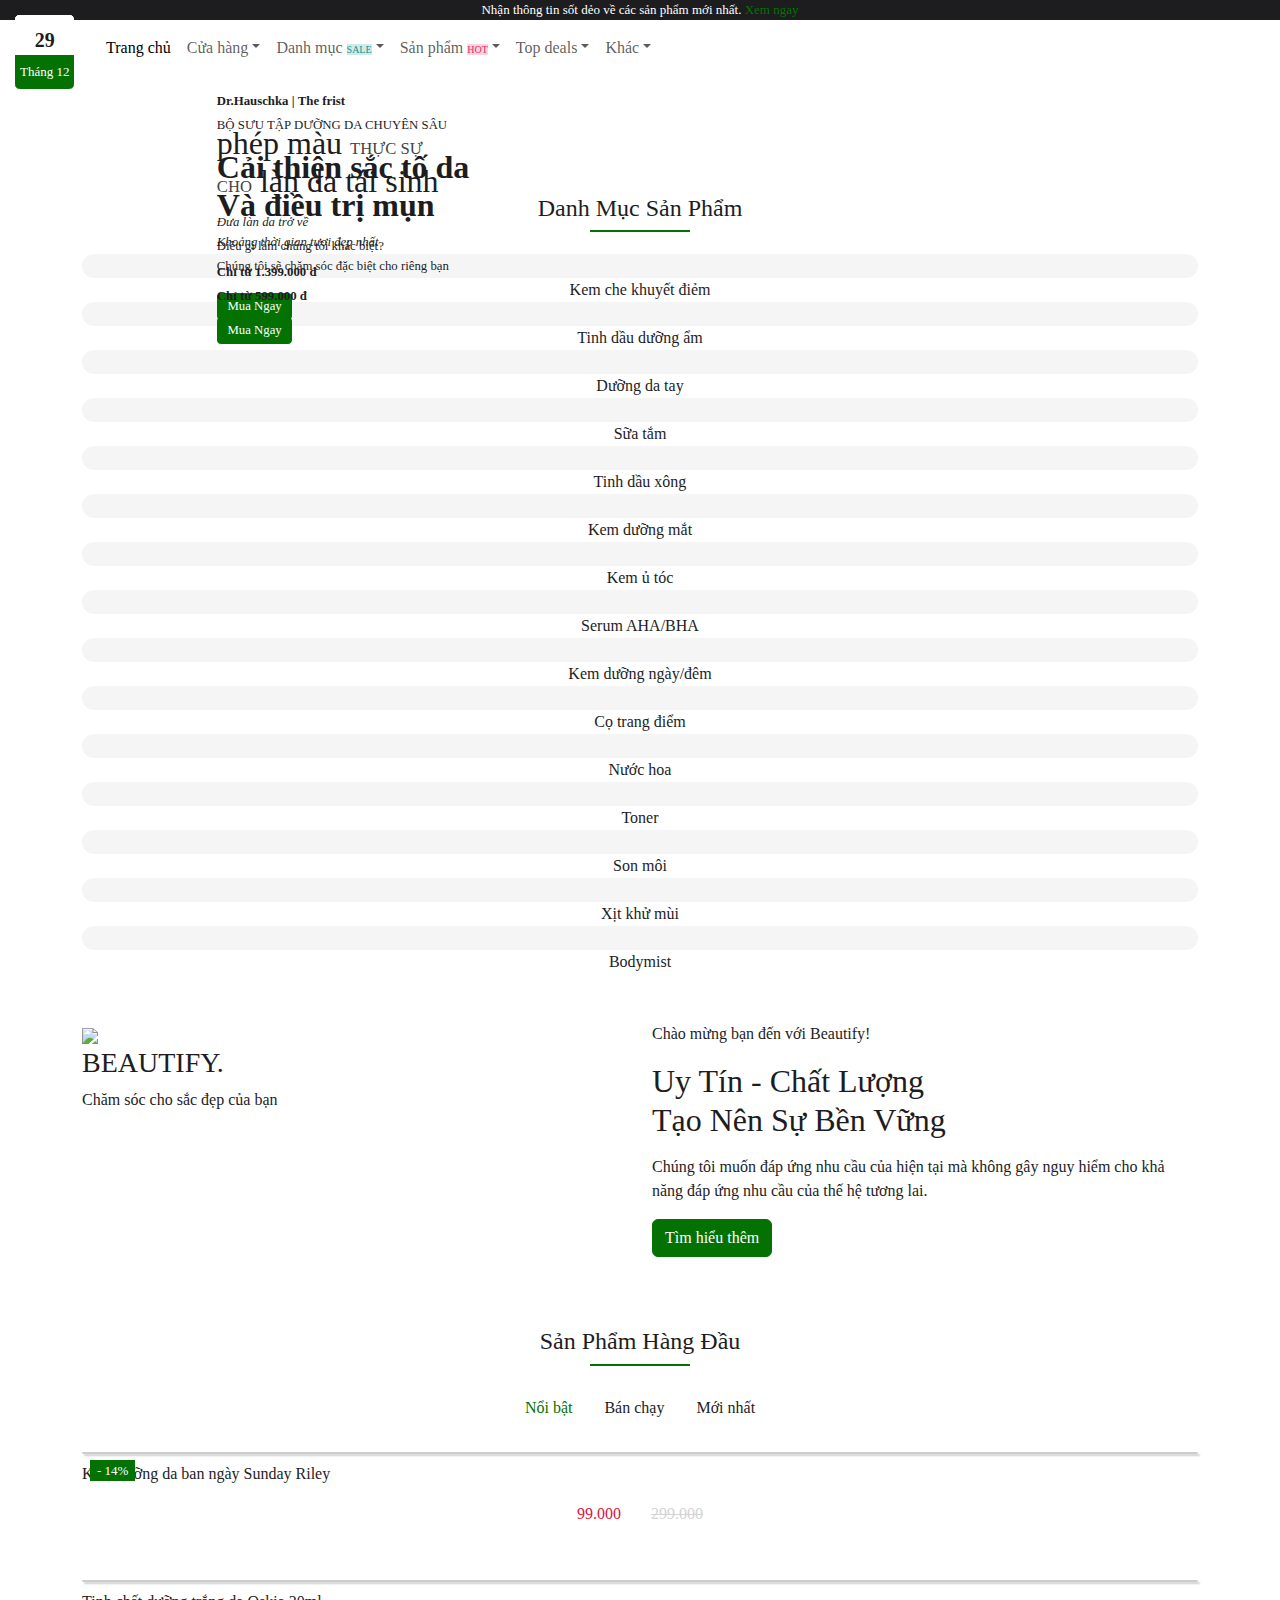
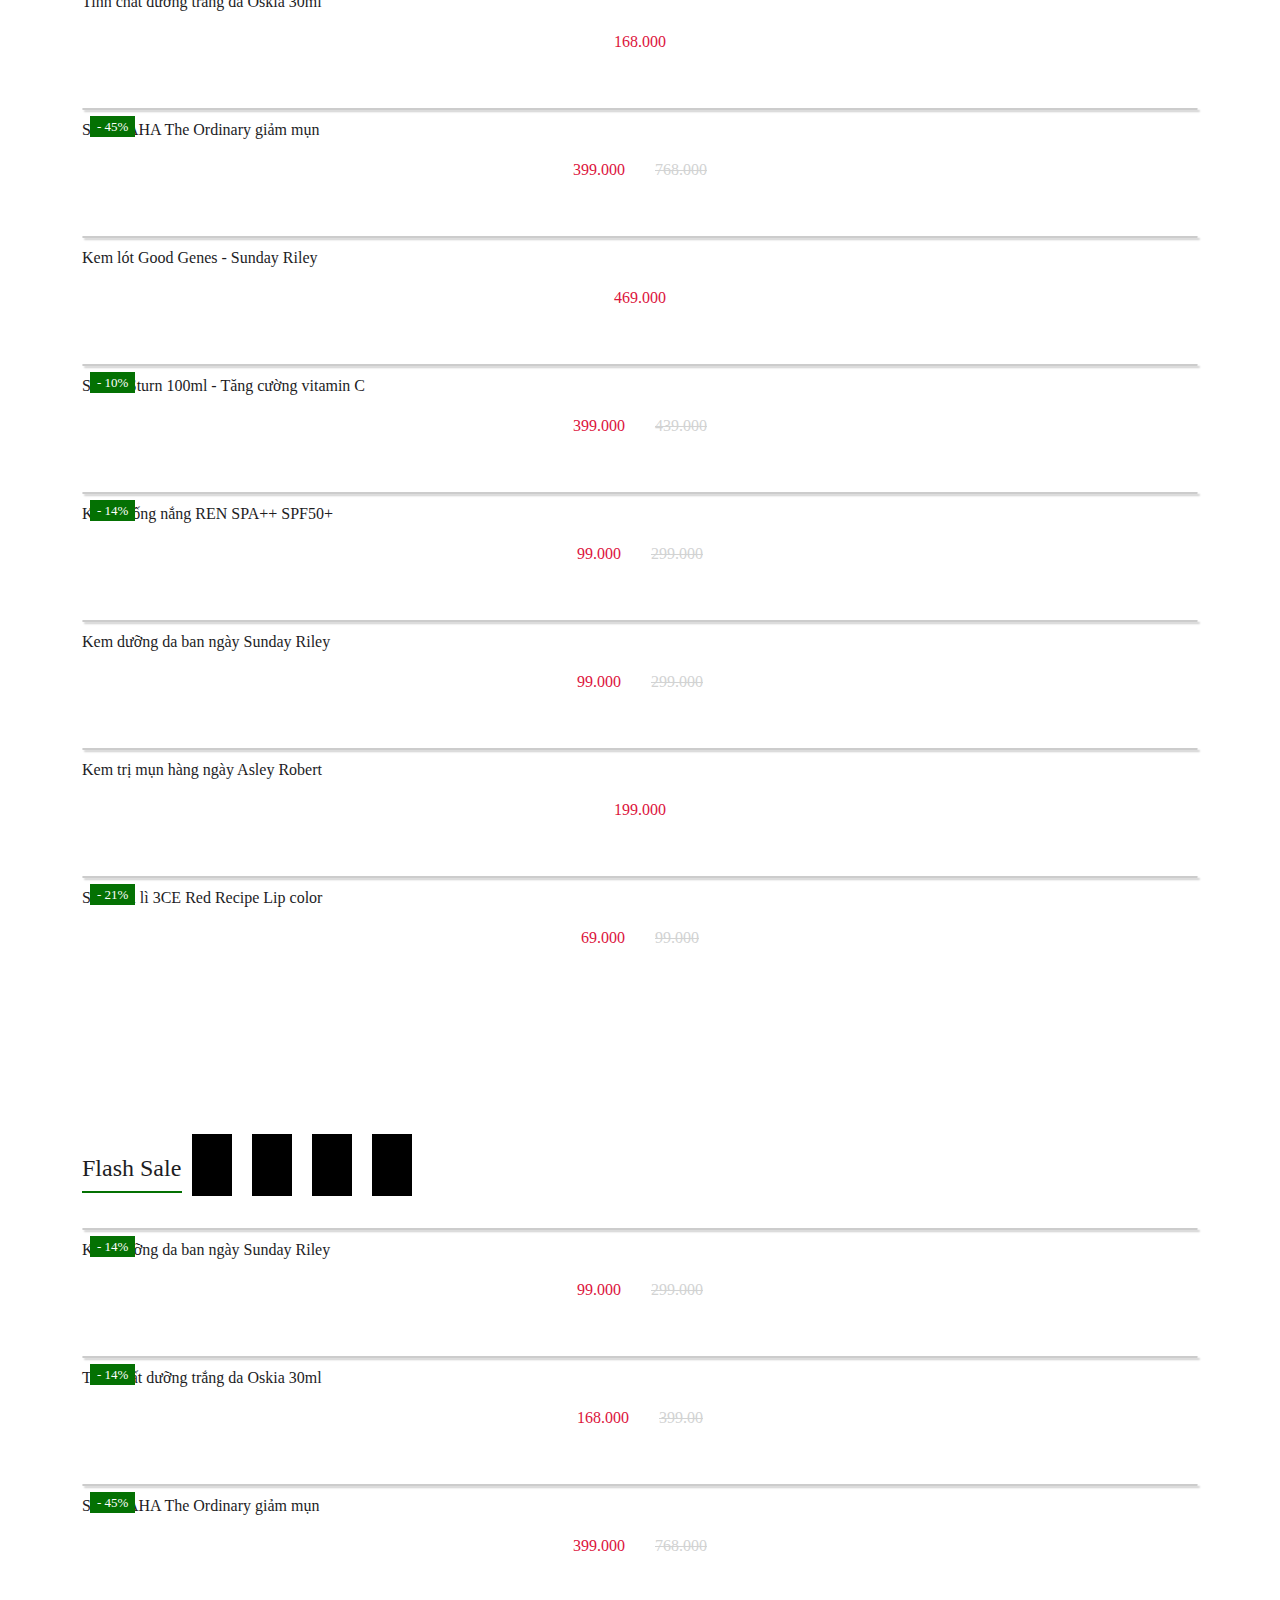
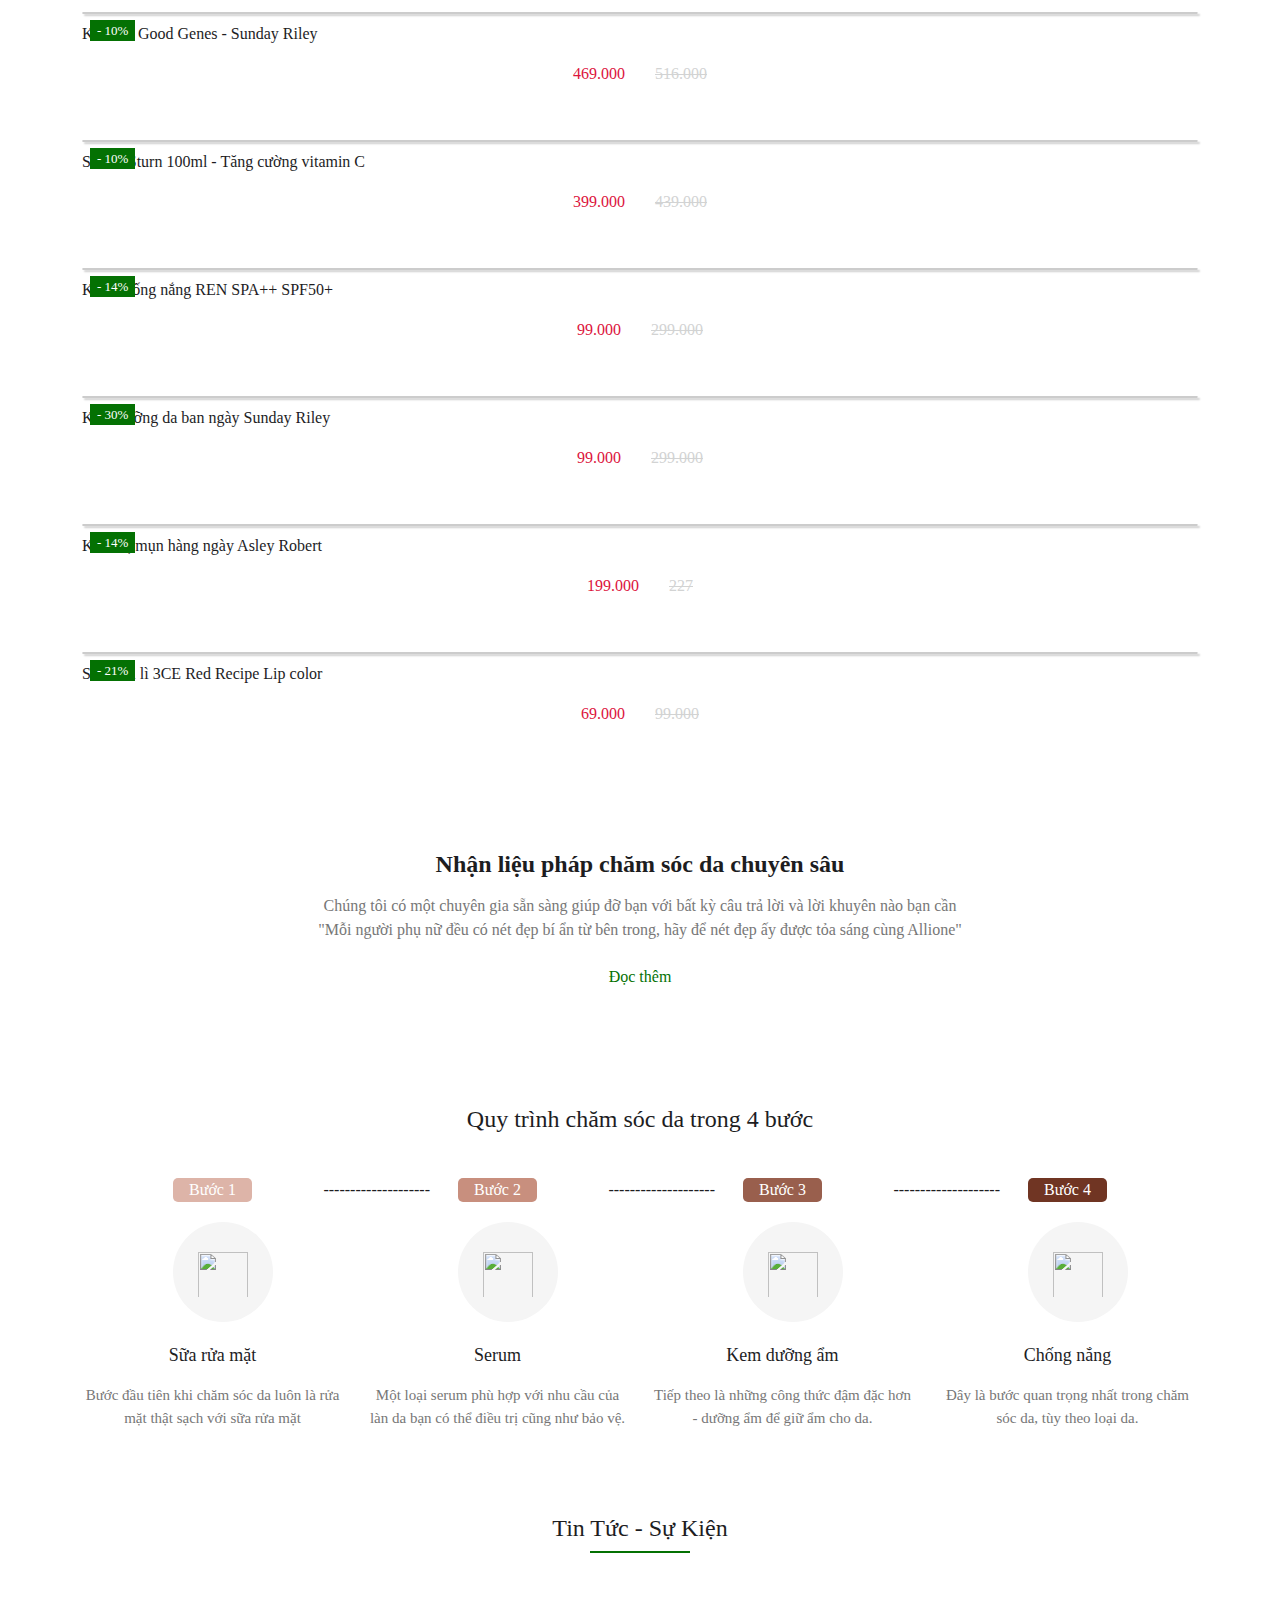
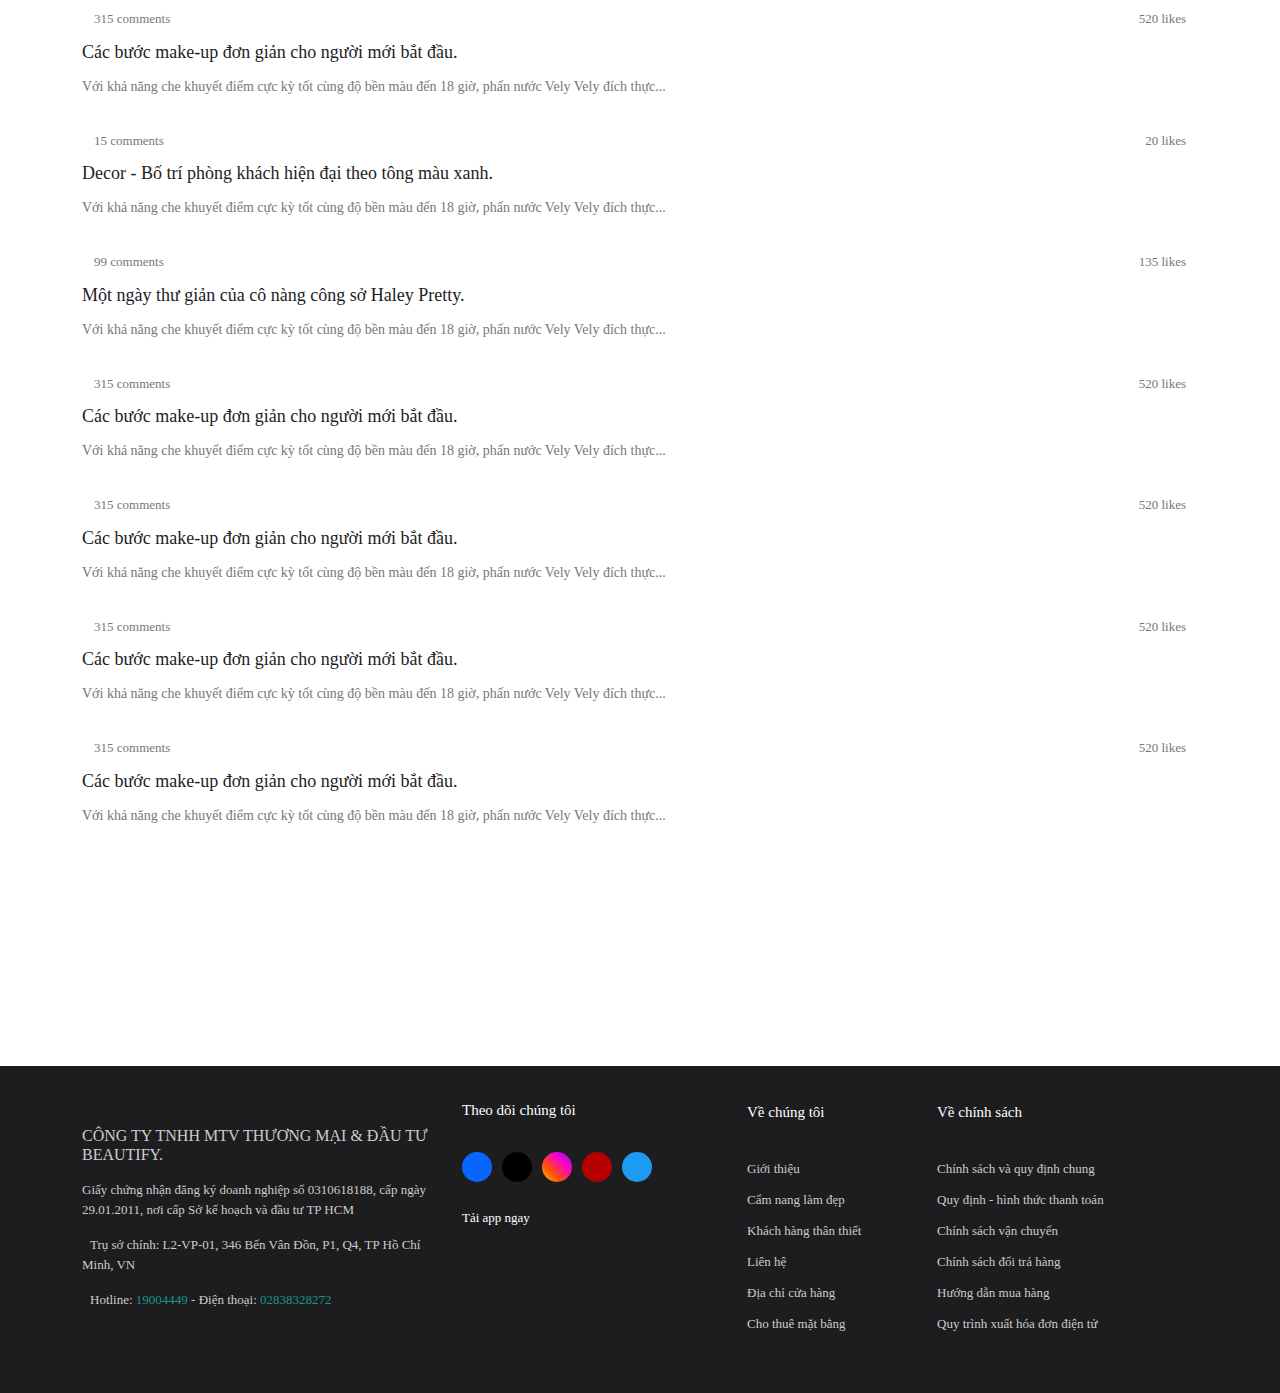
==== commit 4bc5d04c: "fix link" ====
--- a/index.html
+++ b/index.html
@@ -8,6 +8,9 @@
     <link rel="stylesheet" href="css/bootstrap.css">
     <link rel="stylesheet" href="css/owl.carousel.css">
     <link rel="stylesheet" href="css/owl.theme.default.css">
+    <link rel="stylesheet" href="css/animate.css">
+    <link rel="stylesheet" href="css/hover.css">
+    <link rel="stylesheet" href="css/zoom.css">
     <link rel="stylesheet" href="css/style.css">
 </head>
 <body>
@@ -37,15 +40,15 @@
                 <div class="collapse navbar-collapse" id="navbar-content">
                     <ul class="navbar-nav mr-auto mb-2 mb-lg-0">
                         <li class="nav-item">
-                            <a class="nav-link active" aria-current="page" href="index.html">Trang chủ</a>
+                            <a class="nav-link active hvr-hang" aria-current="page" href="index.html">Trang chủ</a>
                         </li>
                         <li class="drop-shop nav-item dropdown dropdown-mega position-static">
-                            <a class="nav-link dropdown-toggle" href="shop.html" data-bs-toggle="dropdown" data-bs-auto-close="outside">Cửa hàng</a>
-                            <div class="dropdown-menu shadow mt-4">
+                            <a class="nav-link dropdown-toggle hvr-hang" href="shop.html" data-bs-toggle="dropdown" data-bs-auto-close="outside">Cửa hàng</a>
+                            <div class="dropdown-menu shadow mt-4" id="dmShop">
                             <div class="mega-content px-4">
                                 <div class="container-fluid">
                                 <div class="row py-3">
-                                        <ul class="type-pr col-md-6 col-lg-3 d-flex flex-column">
+                                        <ul class="type-pr col-md-6 col-lg-3 d-flex flex-column mb-3">
                                             <li><h6 class="text-uppercase">Các loại sản phẩm</h6></li>
                                             <li><a href="#" class="dropdown-item">Chăm sóc cơ thể</a></li>
                                             <li><a href="#" class="dropdown-item">Chăm sóc da mặt</a></li>
@@ -102,8 +105,8 @@
                             </div>
                         </li>
                         <li class="drop-cat nav-item dropdown dropdown-mega position-static">
-                            <a class="dropdown-toggle nav-link" href="#" data-bs-toggle="dropdown" data-bs-auto-close="outside">Danh mục <span class="text-bg-secondary text-secondary tag">SALE</span></a>
-                            <div class="dropdown-menu shadow mt-4">
+                            <a class="dropdown-toggle nav-link hvr-hang" href="#" data-bs-toggle="dropdown" data-bs-auto-close="outside">Danh mục <span class="text-bg-secondary text-secondary tag">SALE</span></a>
+                            <div class="dropdown-menu shadow mt-4" id="dmCat">
                             <div class="mega-content px-4">
                                 <div class="container-fluid">
                                     <div class="row">
@@ -205,8 +208,8 @@
                             </div>
                         </li>
                         <li class="drop-pr nav-item dropdown dropdown-mega position-static">
-                            <a href="#" class="dropdown-toggle nav-link" data-bs-toggle="dropdown" data-bs-auto-close="outside">Sản phẩm <span class="tag text-success text-bg-success">HOT</span></a>
-                            <div class="dropdown-menu shadow">
+                            <a href="#" class="dropdown-toggle nav-link hvr-hang" data-bs-toggle="dropdown" data-bs-auto-close="outside">Sản phẩm <span class="tag text-success text-bg-success">HOT</span></a>
+                            <div class="dropdown-menu shadow" id="dmPro">
                                 <div class="mega-content">
                                     <div class="container">
                                         <div class="row">
@@ -678,8 +681,8 @@
                             </div>
                         </li>
                         <li class="drop-topdeal nav-item dropdown dropdown-mega position-static">
-                            <a class="dropdown-toggle nav-link" href="#" data-bs-toggle="dropdown" data-bs-auto-close="outside">Top deals</a>
-                            <div class="dropdown-menu shadow mt-4">
+                            <a class="dropdown-toggle nav-link hvr-hang" href="#" data-bs-toggle="dropdown" data-bs-auto-close="outside">Top deals</a>
+                            <div class="dropdown-menu shadow mt-4" id="dmTop">
                             <div class="mega-content px-4">
                                 <div class="container-fluid">
                                     <div class="row">
@@ -797,8 +800,8 @@
                             </div>
                         </li>
                         <li class="drop-element nav-item dropdown">
-                            <a class="nav-link dropdown-toggle" href="#" data-bs-toggle="dropdown" data-bs-auto-close="outside">Khác</a>
-                            <ul class="dropdown-menu shadow">
+                            <a class="nav-link dropdown-toggle hvr-hang" href="#" data-bs-toggle="dropdown" data-bs-auto-close="outside">Khác</a>
+                            <ul class="dropdown-menu shadow" id="dmElm">
                                 <li><a href="blog.html" class="dropdown-item">Tin tức - Sự kiện <span class="tag text-secondary text-bg-secondary">NEW</span></a></li>
                                 <li><a href="#" class="dropdown-item">Liên hệ</a></li>
                                 <li><a href="#" class="dropdown-item">Câu hỏi thường gặp</a></li>
@@ -814,7 +817,7 @@
                     <div class="d-flex ms-auto nav-icon">
                         <ul>
                             <li>
-                                <a href="#search" data-bs-toggle="modal"><i class="fa-solid fa-search"></i></a>
+                                <a href="#search" data-bs-toggle="modal" class="hvr-float-shadow"><i class="fa-solid fa-search"></i></a>
                                 <div class="modal" id="search">
                                     <div class="modal-dialog">
                                     <div class="modal-content">
@@ -829,7 +832,7 @@
                                 </div>
                             </li>
                             <li>
-                                <a href="#mylogin" data-bs-toggle="modal"><i class="fa-solid fa-user"></i></a>
+                                <a href="#mylogin" data-bs-toggle="modal" class="hvr-float-shadow"><i class="fa-solid fa-user"></i></a>
                                 <div class="modal" id="mylogin">
                                     <div class="modal-dialog modal-xl modal-dialog-centered">
                                         <div class="modal-content">
@@ -920,15 +923,14 @@
                                 </div>
                             </li>
                             <li>
-                                <a href="#" id="cart"><i class="fa-solid fa-cart-shopping"></i></a>
-                                
+                                <a href="#cart" class="cart-icon hvr-float-shadow"><i class="fa-solid fa-cart-shopping"></i></a>
                             </li>
                         </ul>
                     </div>
                 </div>
             </div>
         </nav>
-        <div class="cart-shopping">
+        <div id="cart" class="cart-shopping" tabindex="-1">
             <div class="row border-bottom">
                 <p>Sản phẩm mới thêm</p>
                 <div class="cart-item mb-2">
@@ -965,7 +967,8 @@
             </div>
         </div>
     </header>
-    <div class="banner">
+
+    <div class="banner wow fadeInDownBig">
         <div class="hero_carosel owl-carousel owl-theme">
             <div class="slider-2">
                <div class="hero-img">
@@ -997,10 +1000,11 @@
             </div>
          </div>
     </div>
-    <section class="categories container">
+    <section class="categories container wow bounceInUp"
+             data-wow-duration="1s" data-wow-delay="0.5s">
         <div class="row">
             <div class="section-title col-12">
-                <h4>Danh mục sản phẩm</h4>
+                <h4 class="">Danh mục sản phẩm</h4>
                 <div class="line"></div>
             </div>
         </div>
@@ -1008,105 +1012,115 @@
             <div class="owl-carousel owl-theme cat">
                 <div class="item cat-item">
                     <div class="cat-img">
-                        <img src="images/cat-01.jpg" alt="" class="w-100">
-                    </div>
-                    <p class="text-center">Kem che khuyết điẻm</p>
+                        <a href="#"><img src="images/cat-01.jpg" alt="" class="w-100"></a>
+                    </div>
+                    <a href="#">Kem che khuyết điẻm</a>
                 </div>
                 <div class="item cat-item">
                     <div class="cat-img">
-                        <img src="images/cat-02.jpg" alt="" class="w-100">
-                    </div>
-                    <p class="text-center">Tinh dầu dưỡng ẩm</p>
+                        <a href="#"><img src="images/cat-02.jpg" alt="" class="w-100"></a>
+                    </div>
+                    <a href="#">Tinh dầu dưỡng ẩm</a>
                 </div>
                 <div class="item cat-item">
                     <div class="cat-img">
-                        <img src="images/cat-03.jpg" alt="" class="w-100">
-                    </div>
-                    <p class="text-center">Dưỡng da tay</p>
+                        <a href="#"><img src="images/cat-03.jpg" alt="" class="w-100"></a>
+                    </div>
+                    <a href="#">Dưỡng da tay</a>
                 </div>
                 <div class="item cat-item">
                     <div class="cat-img">
-                        <img src="images/category-1-205x205_t.png" alt="" class="w-100">
-                    </div>
-                    <p class="text-center">Sữa tắm</p>
+                        <a href="#"><img src="images/category-1-205x205_t.png" alt="" class="w-100"></a>
+                    </div>
+                    <a href="#">Sữa tắm</a>
                 </div>
                 <div class="item cat-item">
                     <div class="cat-img">
-                        <img src="images/cat-04.jpg" alt="" class="w-100">
-                    </div>
-                    <p class="text-center">Tinh dầu xông</p>
+                        <a href="#"><img src="images/cat-04.jpg" alt="" class="w-100"></a>
+                    </div>
+                    <a href="#">Tinh dầu xông</a>
                 </div>
                 <div class="item cat-item">
                     <div class="cat-img">
-                        <img src="images/cat-05.jpg" alt="" class="w-100">
-                    </div>
-                    <p class="text-center">Kem dưỡng mắt</p>
+                        <a href="#"><img src="images/cat-05.jpg" alt="" class="w-100"></a>
+                    </div>
+                    <a href="#">Kem dưỡng mắt</a>
                 </div>
                 <div class="item cat-item">
                     <div class="cat-img">
-                        <img src="images/cat-06.jpg" alt="" class="w-100">
-                    </div>
-                    <p class="text-center">Kem ủ tóc</p>
+                        <a href="#"><img src="images/cat-06.jpg" alt="" class="w-100"></a>
+                    </div>
+                    <a href="#">Kem ủ tóc</a>
                 </div>
                 <div class="item cat-item">
                     <div class="cat-img">
-                        <img src="images/cat-07.jpg" alt="" class="w-100">
-                    </div>
-                    <p class="text-center">Serum AHA/BHA</p>
+                        <a href="#"><img src="images/cat-07.jpg" alt="" class="w-100"></a>
+                    </div>
+                    <a href="#">Serum AHA/BHA</a>
                 </div>
                 <div class="item cat-item">
                     <div class="cat-img">
-                        <img src="images/cat-08.jpg" alt="" class="w-100">
-                    </div>
-                    <p class="text-center">Kem dưỡng ngày/đêm</p>
+                        <a href="#"><img src="images/cat-08.jpg" alt="" class="w-100"></a>
+                    </div>
+                    <a href="#">Kem dưỡng ngày/đêm</a>
                 </div>
                 <div class="item cat-item">
                     <div class="cat-img">
-                        <img src="images/category-2-205x205_t.png" alt="" class="w-100">
-                    </div>
-                    <p class="text-center">Cọ trang điểm</p>
+                        <a href="#"><img src="images/category-2-205x205_t.png" alt="" class="w-100"></a>
+                    </div>
+                    <a href="#">Cọ trang điểm</a>
                 </div>
                 <div class="item cat-item">
                     <div class="cat-img">
-                        <img src="images/category-3-205x205_t.png" alt="" class="w-100">
-                    </div>
-                    <p class="text-center">Nước hoa</p>
+                        <a href="#"><img src="images/category-3-205x205_t.png" alt="" class="w-100"></a>
+                    </div>
+                    <a href="#">Nước hoa</a>
                 </div>
                 <div class="item cat-item">
                     <div class="cat-img">
-                        <img src="images/category-4-205x205_t.png" alt="" class="w-100">
-                    </div>
-                    <p class="text-center">Toner</p>
+                        <a href="#"><img src="images/category-4-205x205_t.png" alt="" class="w-100"></a>
+                    </div>
+                    <a href="#">Toner</a>
                 </div>
                 <div class="item cat-item">
                     <div class="cat-img">
-                        <img src="images/category-5-205x205_t.png" alt="" class="w-100">
-                    </div>
-                    <p class="text-center">Son môi</p>
+                        <a href="#"><img src="images/category-5-205x205_t.png" alt="" class="w-100"></a>
+                    </div>
+                    <a href="#">Son môi</a>
                 </div>
                 <div class="item cat-item">
                     <div class="cat-img">
-                        <img src="images/category-6-205x205_t.png" alt="" class="w-100">
-                    </div>
-                    <p class="text-center">Xịt khử mùi</p>
+                        <a href="#"><img src="images/category-6-205x205_t.png" alt="" class="w-100"></a>
+                    </div>
+                    <a href="#">Xịt khử mùi</a>
                 </div>
                 <div class="item cat-item">
                     <div class="cat-img">
-                        <img src="images/category-7-205x205_t.png" alt="" class="w-100">
-                    </div>
-                    <p class="text-center">Bodymist</p>
+                        <a href="#"><img src="images/category-7-205x205_t.png" alt="" class="w-100"></a>
+                    </div>
+                    <a href="#">Bodymist</a>
                 </div>
             </div>
         </div>
     </section>
     <section class="about container mt-5">
         <div class="row">
-            <div class="col-md-6">
-                <div class="about-img">
-                    <img src="images/cmsbanner.jpg" alt="" class="w-100">
-                </div>
-            </div>
-            <div class="col-md-6 content">
+            <div class="col-md-6 wow bounceInLeft" data-wow-duration="1.5s" >
+                <div class="box2" style="overflow: hidden;">
+                    <img class="pic-1" src="images/cmsbanner-600x417.jpg">
+                    <div class="box-content">
+                        <div class="inner-content">
+                            <h3 class="title">BEAUTIFY.</h3>
+                            <span class="post">Chăm sóc cho sắc đẹp của bạn</span>
+                            <ul class="icon">
+                                <li class="text-center"><a href="#"><i class="fa-brands fa-facebook"></i></a></li>
+                                <li class="text-center"><a href="#"><i class="fa fa-link"></i></a></li>
+                            </ul>
+                        </div>
+                    </div>
+                </div>
+            </div>
+            <div class="col-md-6 content wow bounceInRight" data-wow-duration="1.5s">
                 <p class="mt-0">Chào mừng bạn đến với Beautify!</p>
                 <h2 class="mb-0">Uy Tín - Chất Lượng <br>
                     Tạo Nên Sự Bền Vững
@@ -1857,14 +1871,15 @@
     </section>
     <section class="cms-banner container mt-5">
         <div class="row">
-            <div class="col-lg-3 col-md-6 col-6 py-3">
+            <div class="col-lg-3 col-md-6 col-6 py-3 wow slideInLeft">
                 <div class="cms-banner-img">
                     <a href="#"><img src="images/cms01.jpg" alt="" class="w-100"></a>
                     <p>Beautify</p>
                     <h4>Sự lựa chọn của người nổi tiếng</h4>
                 </div>
             </div>
-            <div class="col-lg-3 col-md-6 col-6 py-3">
+            <div class="col-lg-3 col-md-6 col-6 py-3 wow slideInLeft"
+                 data-wow-delay="1s">
                 <div class="cms-banner-img">
                     <div class="cms2">
                         <a href="#"><img src="images/cms02.jpg" alt="" class="w-100"></a>
@@ -1873,7 +1888,8 @@
                     </div>
                 </div>
             </div>
-            <div class="col-lg-3 col-md-6 col-6 py-3">
+            <div class="col-lg-3 col-md-6 col-6 py-3 wow slideInRight"
+                 data-wow-delay="2s">
                 <div class="cms-banner-img">
                     <div class="cms2">
                         <a href="#"><img src="images/cms03.jpg" alt="" class="w-100"></a>
@@ -1884,7 +1900,8 @@
                     </div>
                 </div>
             </div>
-            <div class="col-lg-3 col-md-6 col-6 py-3">
+            <div class="col-lg-3 col-md-6 col-6 py-3 wow slideInRight"
+                 data-wow-delay="3s">
                 <div class="cms-banner-img">
                     <a href="#"><img src="images/cms04.jpg" alt="" class="w-100"></a>
                     <p>Giảm đến 15%</p>
@@ -2174,16 +2191,17 @@
         </div>
     </section>
     <section class="video container">
-        <h4>Nhận liệu pháp chăm sóc da chuyên sâu</h4>
-        <p>Chúng tôi có một chuyên gia sẵn sàng giúp đỡ bạn với bất kỳ câu trả lời và lời khuyên nào bạn cần
+        <h4 class="wow rotateIn">Nhận liệu pháp chăm sóc da chuyên sâu</h4>
+        <p class="wow fadeIn" data-wow-duration="1s" data-wow-delay="1s">Chúng tôi có một chuyên gia sẵn sàng giúp đỡ bạn với bất kỳ câu trả lời và lời khuyên nào bạn cần
             "Mỗi người phụ nữ đều có nét đẹp bí ẩn từ bên trong,
             hãy để nét đẹp ấy được tỏa sáng cùng Allione"
         </p>
-        <div class="btn-more"><button class="btn text-primary">Đọc thêm <i class="fa-solid fa-arrow-right-long"></i></button></div>
+        <div class="btn-more wow bounceInUp"
+        data-wow-duration="1s" data-wow-delay="1.25s"><button class="btn text-primary">Đọc thêm <i class="fa-solid fa-arrow-right-long"></i></button></div>
         <div class="video-img">
             <img src="images/video2.png" alt="">
             <button id="play" type="button" class="btn" data-bs-toggle="modal" data-bs-target="#myPlay">
-                <img src="images/play.png" alt="">
+                <img src="images/play.png" alt="" class="wow pulse">
             </button>
             <!-- The Modal -->
             <div class="modal" id="myPlay">
@@ -2210,19 +2228,23 @@
     <section class="tutorial container">
         <h4>Quy trình chăm sóc da trong 4 bước</h4>
         <div class="row">
-            <div class="col-6 col-lg-3 text-center procedure dash">
-                <ul>
+            <div class="col-6 col-lg-3 text-center procedure">
+                <ul class="wow fadeInDown">
                     <li class="step bg-step1">Bước 1</li>
                     <li class="tut-img">
                         <img src="images/drop.png" alt="" class="img1">
                         <img src="images/drop-1.png" alt="" class="img2">
                     </li>
                     <li><a href="#">Sữa rửa mặt</a></li>
-                    <li class="tut-caption">Bước đầu tiên khi chăm sóc da luôn là rửa mặt thật sạch với sữa rửa mặt</li>
+                    <li class="tut-caption">Bước đầu tiên khi chăm sóc da luôn là 
+                        rửa mặt thật sạch với sữa rửa mặt</li>
                 </ul>
-            </div>
-            <div class="col-6 col-lg-3 text-center procedure dash ">
-                <ul>
+                <div class="dash wow fadeInLeft" data-wow-delay="0.5s">
+                    --------------------
+                </div>
+            </div>
+            <div class="col-6 col-lg-3 text-center procedure">
+                <ul class="wow fadeInDown" data-wow-delay="1.5s">
                     <li class="step bg-step2">Bước 2</li>
                     <li class="tut-img">
                         <img src="images/serum.png" alt="" class="img1">
@@ -2232,9 +2254,12 @@
                     <li class="tut-caption">Một loại serum phù hợp với nhu cầu của 
                         làn da bạn có thể điều trị cũng như bảo vệ.</li>
                 </ul>
-            </div>
-            <div class="col-6 col-lg-3 text-center procedure dash">
-                <ul>
+                <div class="dash-2 wow fadeInLeft" data-wow-delay="2s">
+                    --------------------
+                </div>
+            </div>
+            <div class="col-6 col-lg-3 text-center procedure">
+                <ul class="wow fadeInDown" data-wow-delay="2.5s">
                     <li class="step bg-step3">Bước 3</li>
                     <li class="tut-img">
                         <img src="images/facial-mask.png" alt="" class="img1">
@@ -2244,9 +2269,12 @@
                     <li class="tut-caption">Tiếp theo là những công thức đậm
                         đặc hơn - dưỡng ẩm để giữ ẩm cho da.</li>
                 </ul>
+                <div class="dash wow fadeInLeft" data-wow-delay="3s">
+                    --------------------
+                </div>
             </div>
             <div class="col-6 col-lg-3 text-center procedure">
-                <ul>
+                <ul class="wow fadeInDown" data-wow-delay="3.5s">
                     <li class="step bg-step4">Bước 4</li>
                     <li class="tut-img">
                         <img src="images/sun.png" alt="" class="img1">
@@ -2502,7 +2530,7 @@
     <script src="js/bootstrap.bundle.min.js"></script>
     <script src="js/jquery-ui.js"></script>
     <script src="js/owl.carousel.min.js"></script>
-    <script src="jquery.flipper-responsive.js"></script>
+    <script src="js/wow.min.js"></script>
     <script src="js/script.js"></script>
 </body>
 </html>--- a/css/zoom.css
+++ b/css/zoom.css
@@ -0,0 +1,30 @@
+@charset "utf-8";
+/* CSS Document */
+.zoomWrapper
+{
+	width: 100%;
+	position: relative;
+}
+.zoom-img
+{
+	width: 100%;
+	box-shadow: 0 0 4px 0 #ccc;
+}
+#gallery_01
+{
+	margin-top: 10px;
+}
+.elevatezoom-gallery
+{
+	width: 25%;
+	display: block;
+	float: left;
+	
+}
+.imgthum
+{
+	border: 1px solid #ccc;
+}
+.imgthum.active{
+	border: 2px solid var(--bs-primary);
+}--- a/css/style.css
+++ b/css/style.css
@@ -119,7 +119,7 @@
 }
 .dropdown-menu h6 {color: #6c757d; font-size: 14px; text-transform: uppercase;}
 .dropdown-menu a {padding: 0px;}
-.drop-element a {padding: 7px;}
+.drop-element .dropdown-item {padding: 7px;}
 .type-pr li a {padding: 0;}
 .only-here li a {padding: 0;}
 .dropdown-menu {line-height: 26px; font-size: 14px;}
@@ -399,6 +399,7 @@
     margin-top: 10px;
     max-width: 300px;
 }
+.active {display: block;}
 .cart-shopping p {color: #777;}
 .cart-shopping .cart-item
 {
@@ -605,7 +606,8 @@
     transform: scale(1.15);
     transition: all 0.5s linear;
 }
-.categories .cat-item p:hover
+.categories .cat-item {text-align: center;}
+.categories .cat-item a:hover
 {
     color: #047103;
 }
@@ -615,11 +617,6 @@
     overflow: hidden;
     border-radius: 25px;
     margin-bottom: 10px;
-}
-.about .about-img:hover img
-{
-    transform: scale(1.2);
-    transition: all 0.5s ease-out;
 }
 /* product */
 .product .nav
@@ -894,19 +891,16 @@
     font-size: 15px;
     color: #777;
 }
-.tutorial .procedure {padding: 15px 12px;}
-/* .tutorial .dash {position: relative;}
-.tutorial .dash::after
-{
-    content: "---------------------";
-    position: absolute;
-    top: 15px; right: -75px;
-} */
+.tutorial .procedure {padding: 15px 12px; position: relative;}
+.tutorial .dash {position: absolute; top: 15px; right: -75px;}
+.tutorial .dash-2 {position: absolute; top: 15px; right: -75px;}
 .bg-step1 {background-color: #DDB4A8;}
 .bg-step2 {background-color: #C88F7E;}
 .bg-step3 {background-color: #995F4D;}
 .bg-step4 {background-color: #703523;}
-
+@media screen and (max-width: 991px) {
+    .tutorial .dash-2 {display: none;}
+}
 /* BLOG */
 .blog .blog-slide .item .blog-img {border-radius: 0;}
 .blog .blog-slide .item .blog-img .date
@@ -1543,6 +1537,15 @@
 input[type=number] {
   -moz-appearance: textfield;
 }
+.quantity 
+{
+    border: 1px solid #ccc;
+    display: flex;
+    justify-content: space-between;
+    margin-left: 12px;
+}
+#quanty {border:0;outline:0; width: 30%;}
+#quanty:focus {outline:none!important;}
   
 .summary .pay
 {
